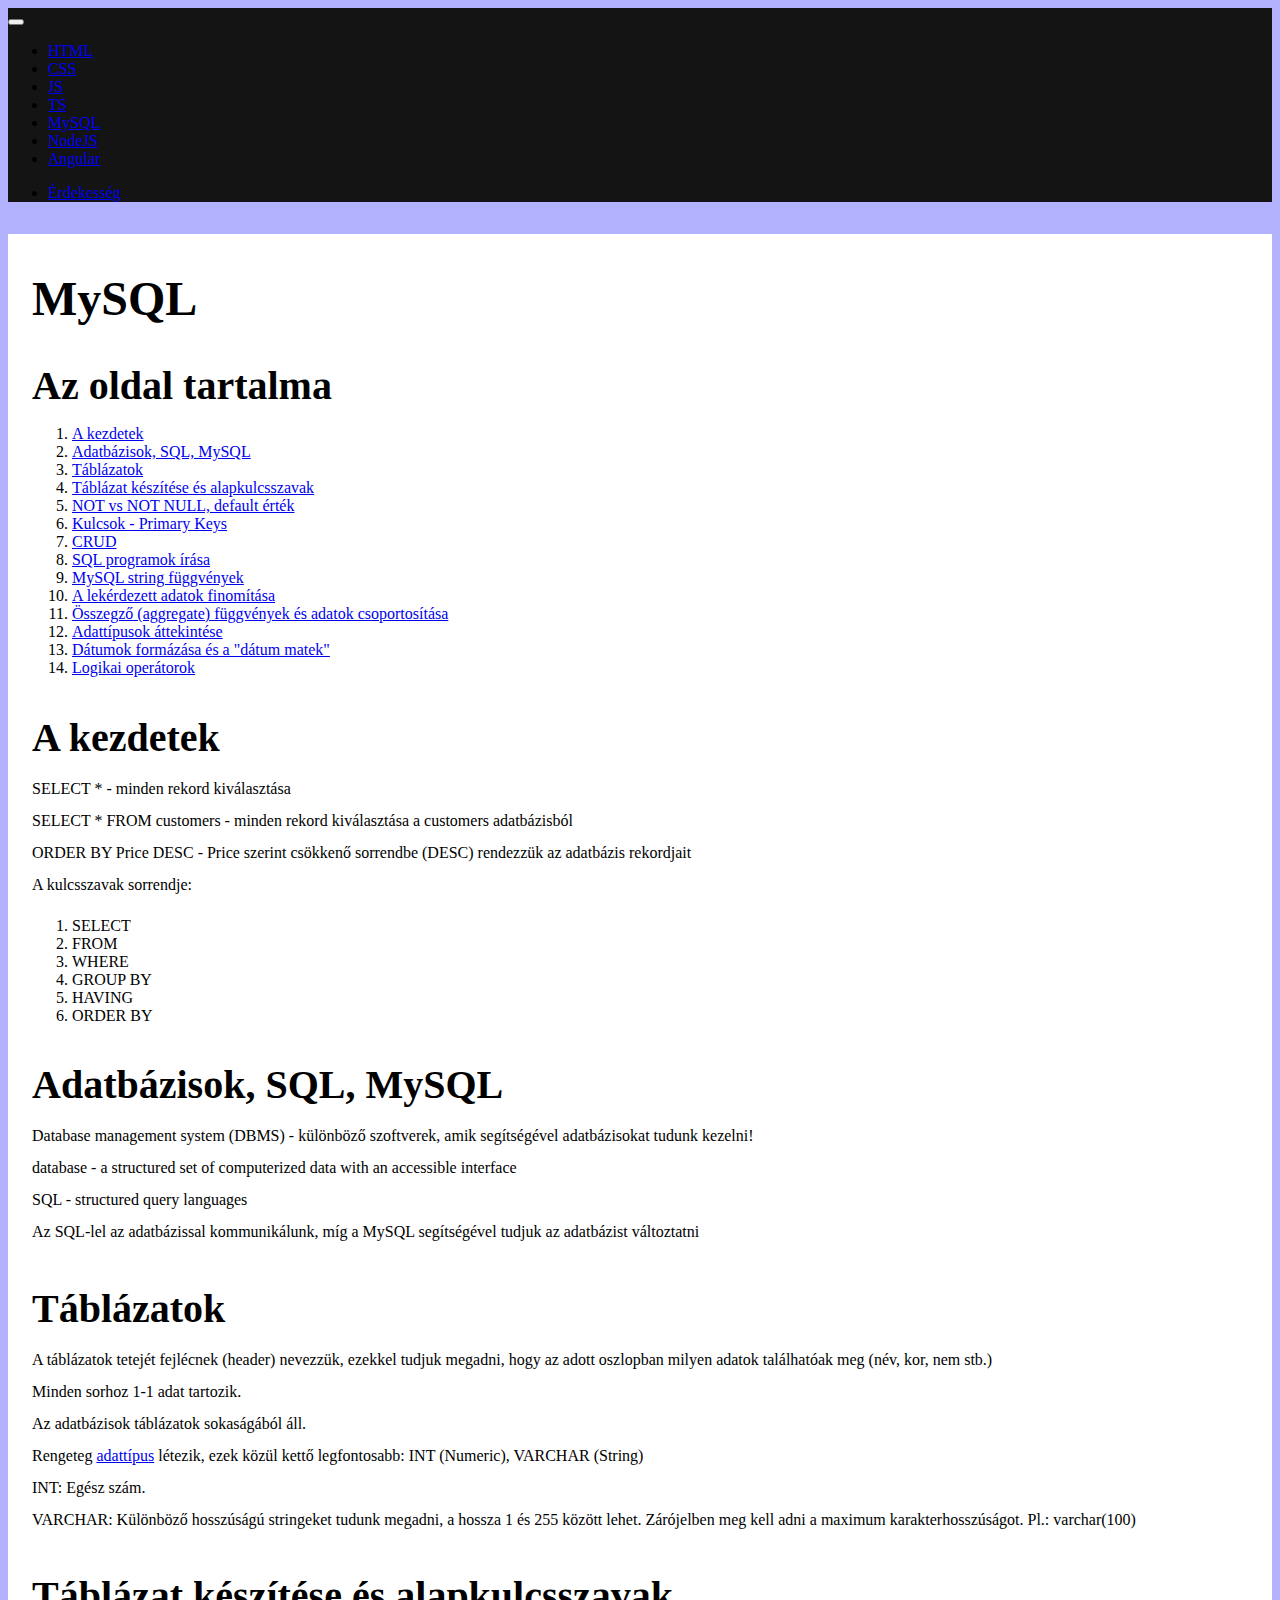
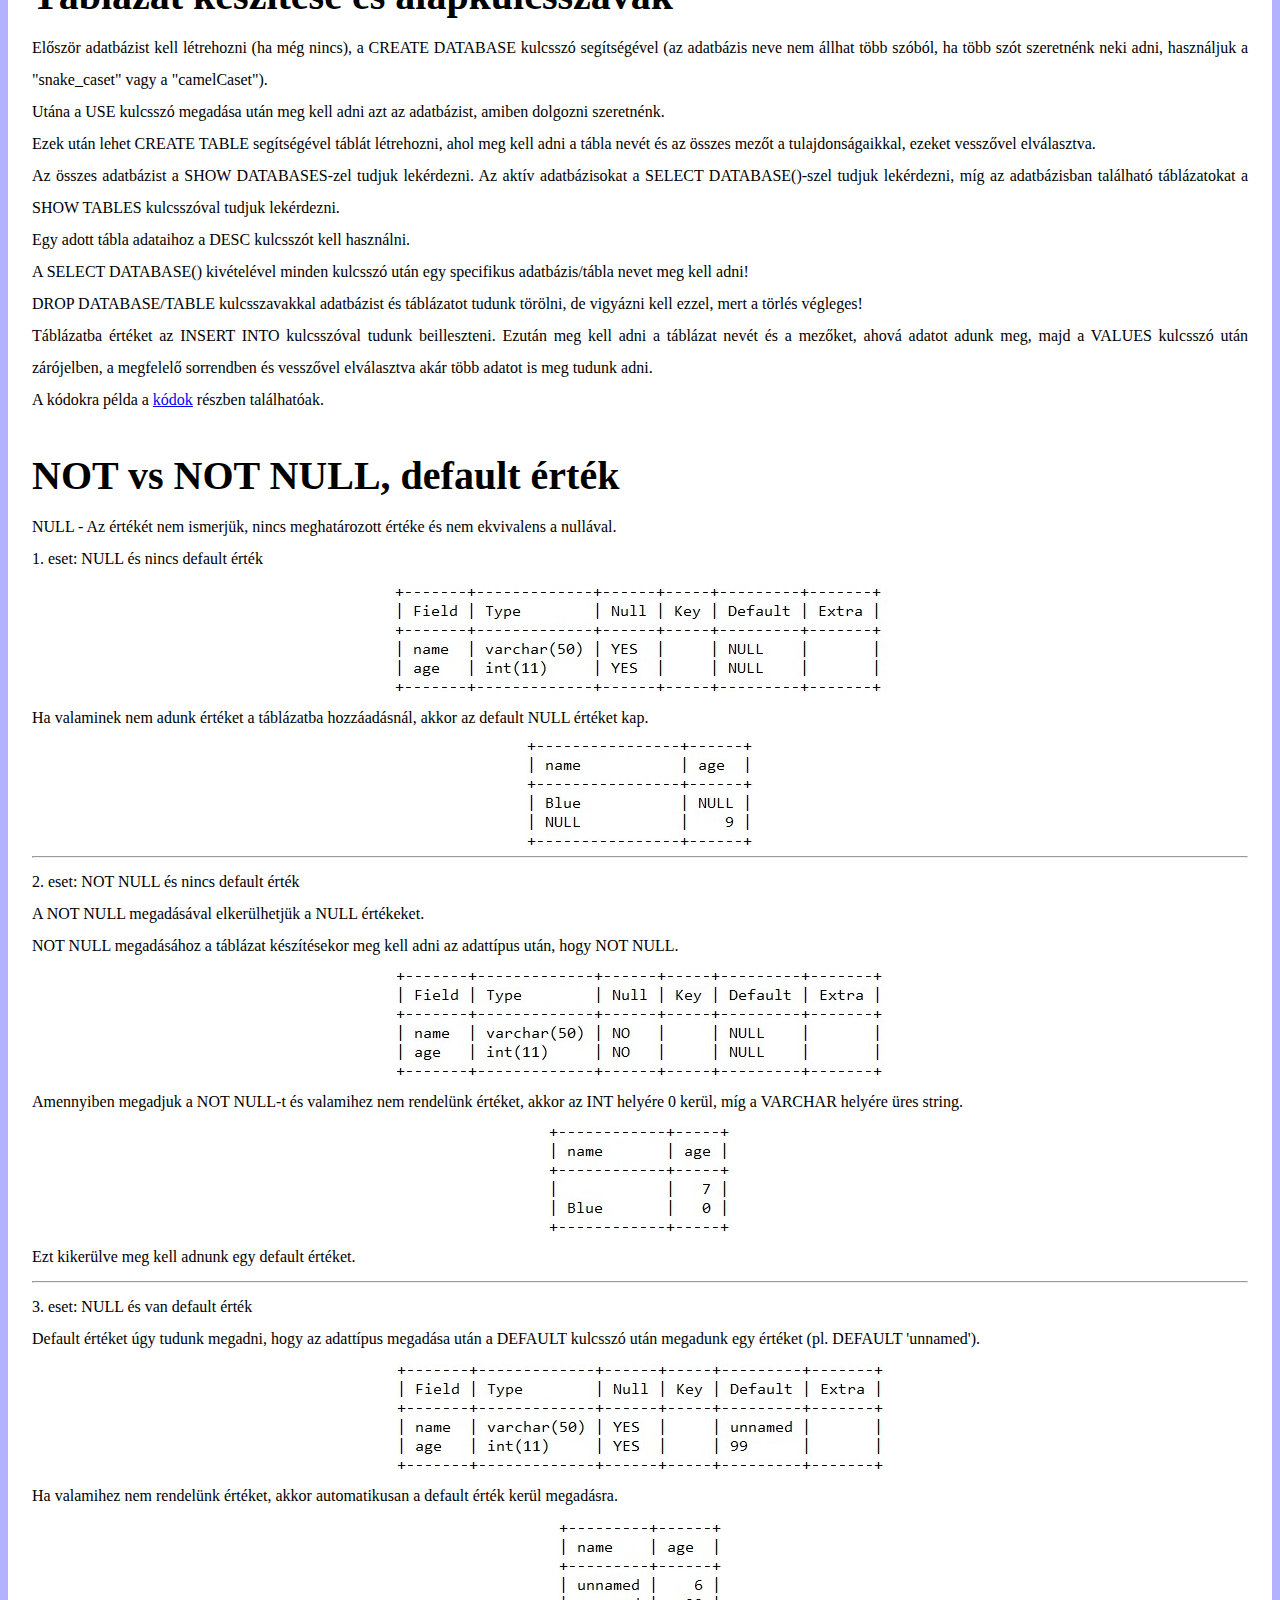
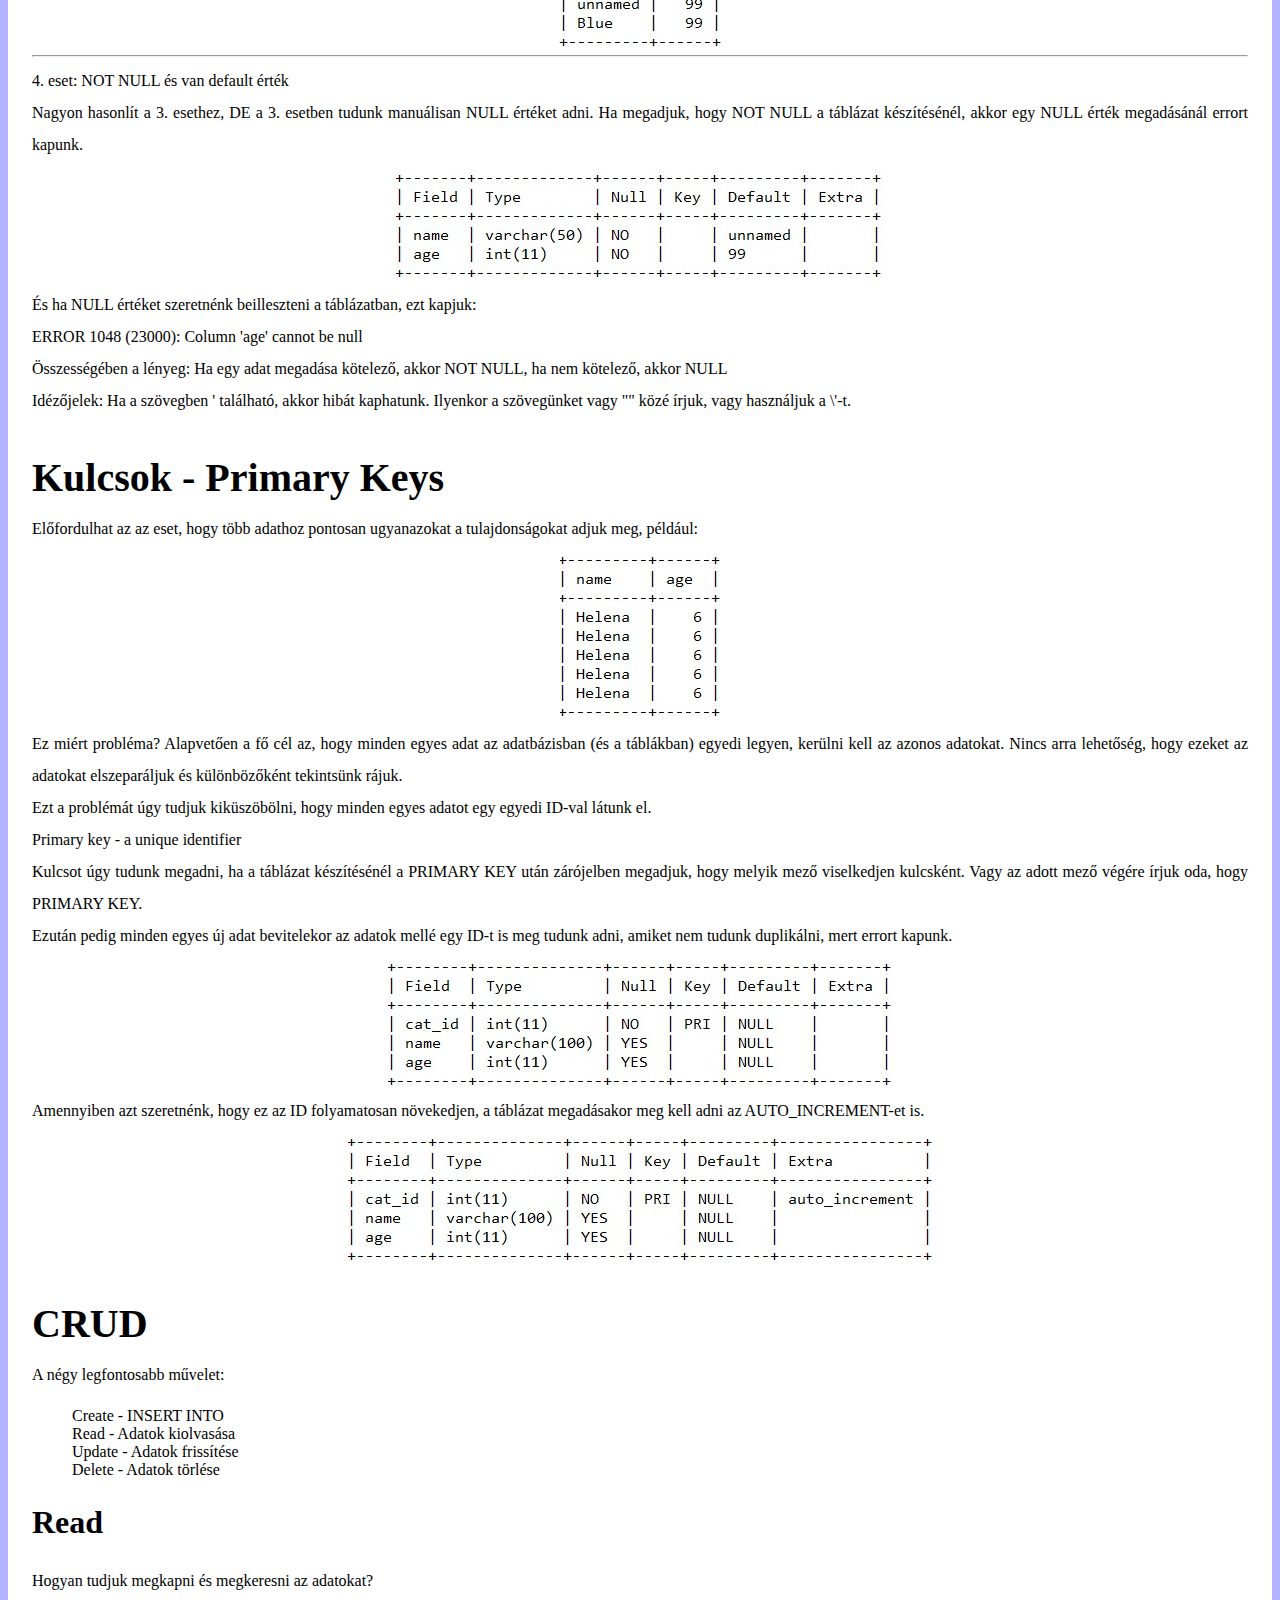
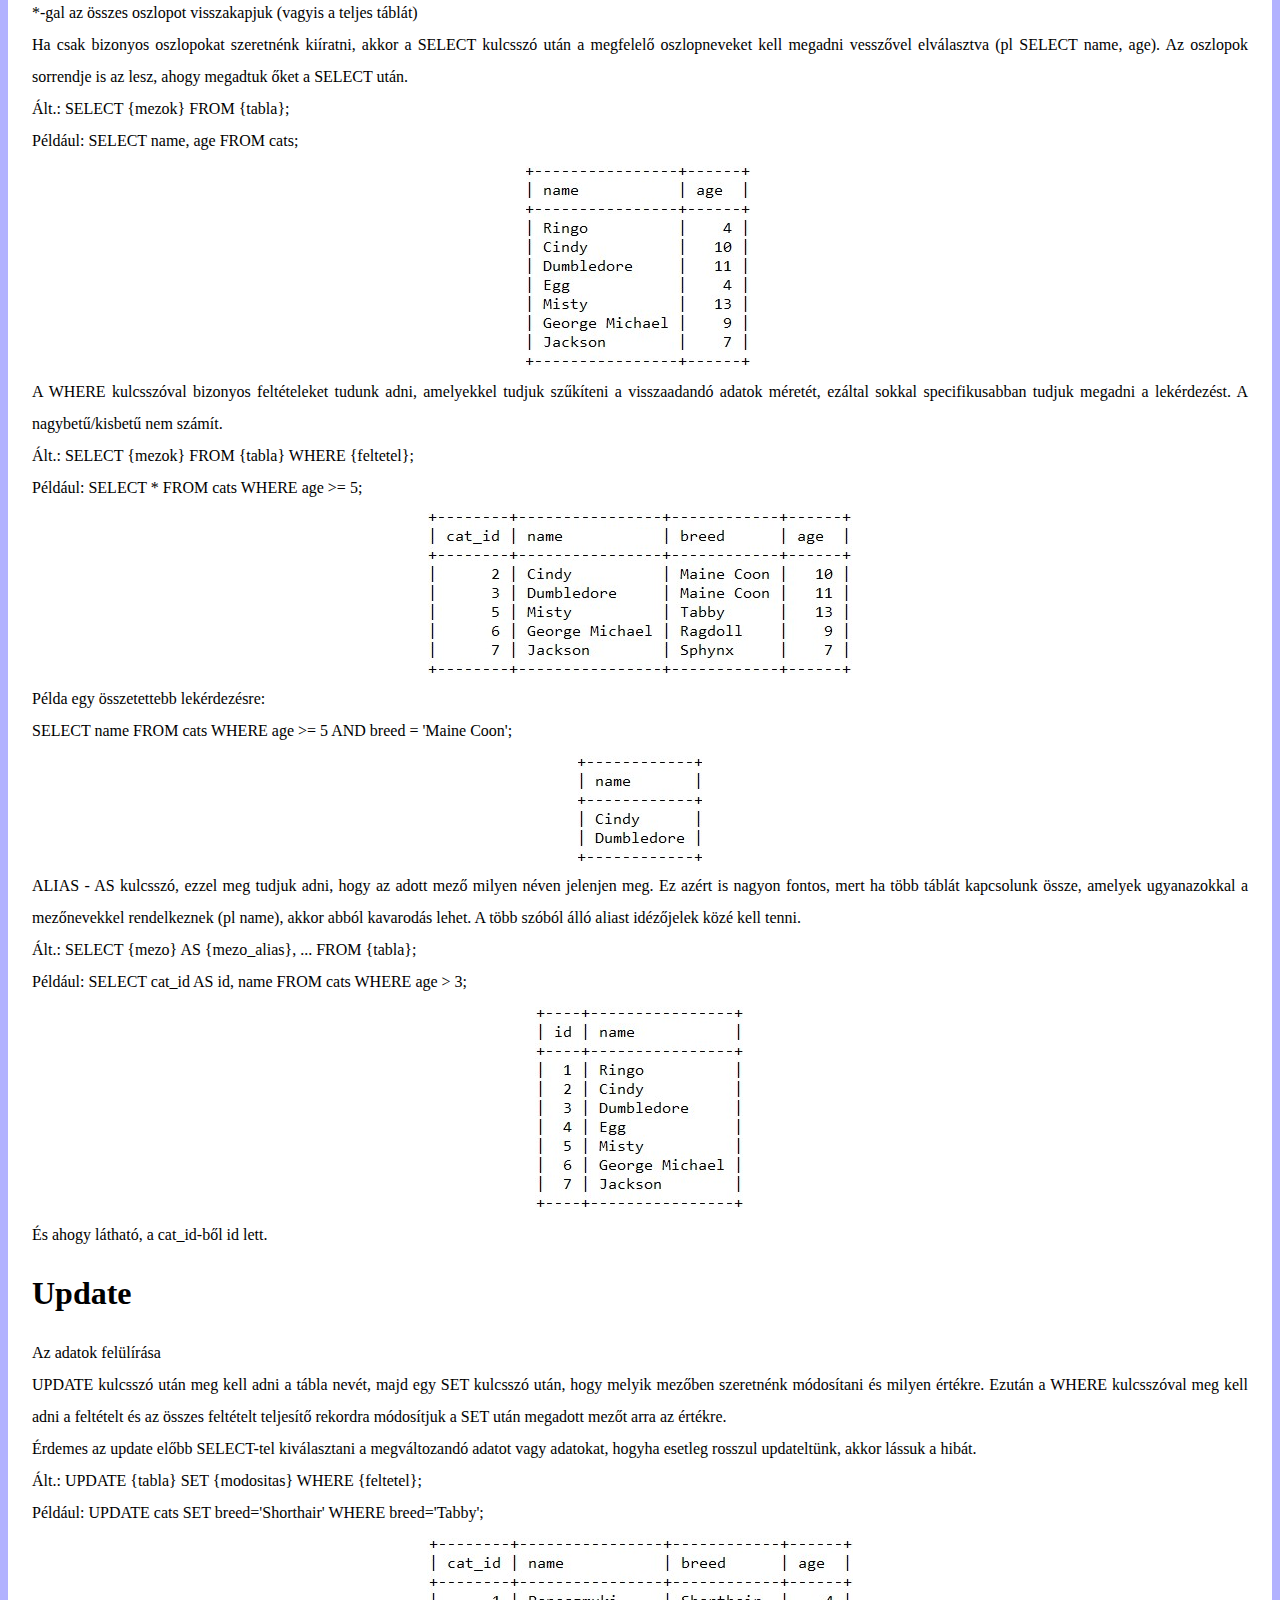
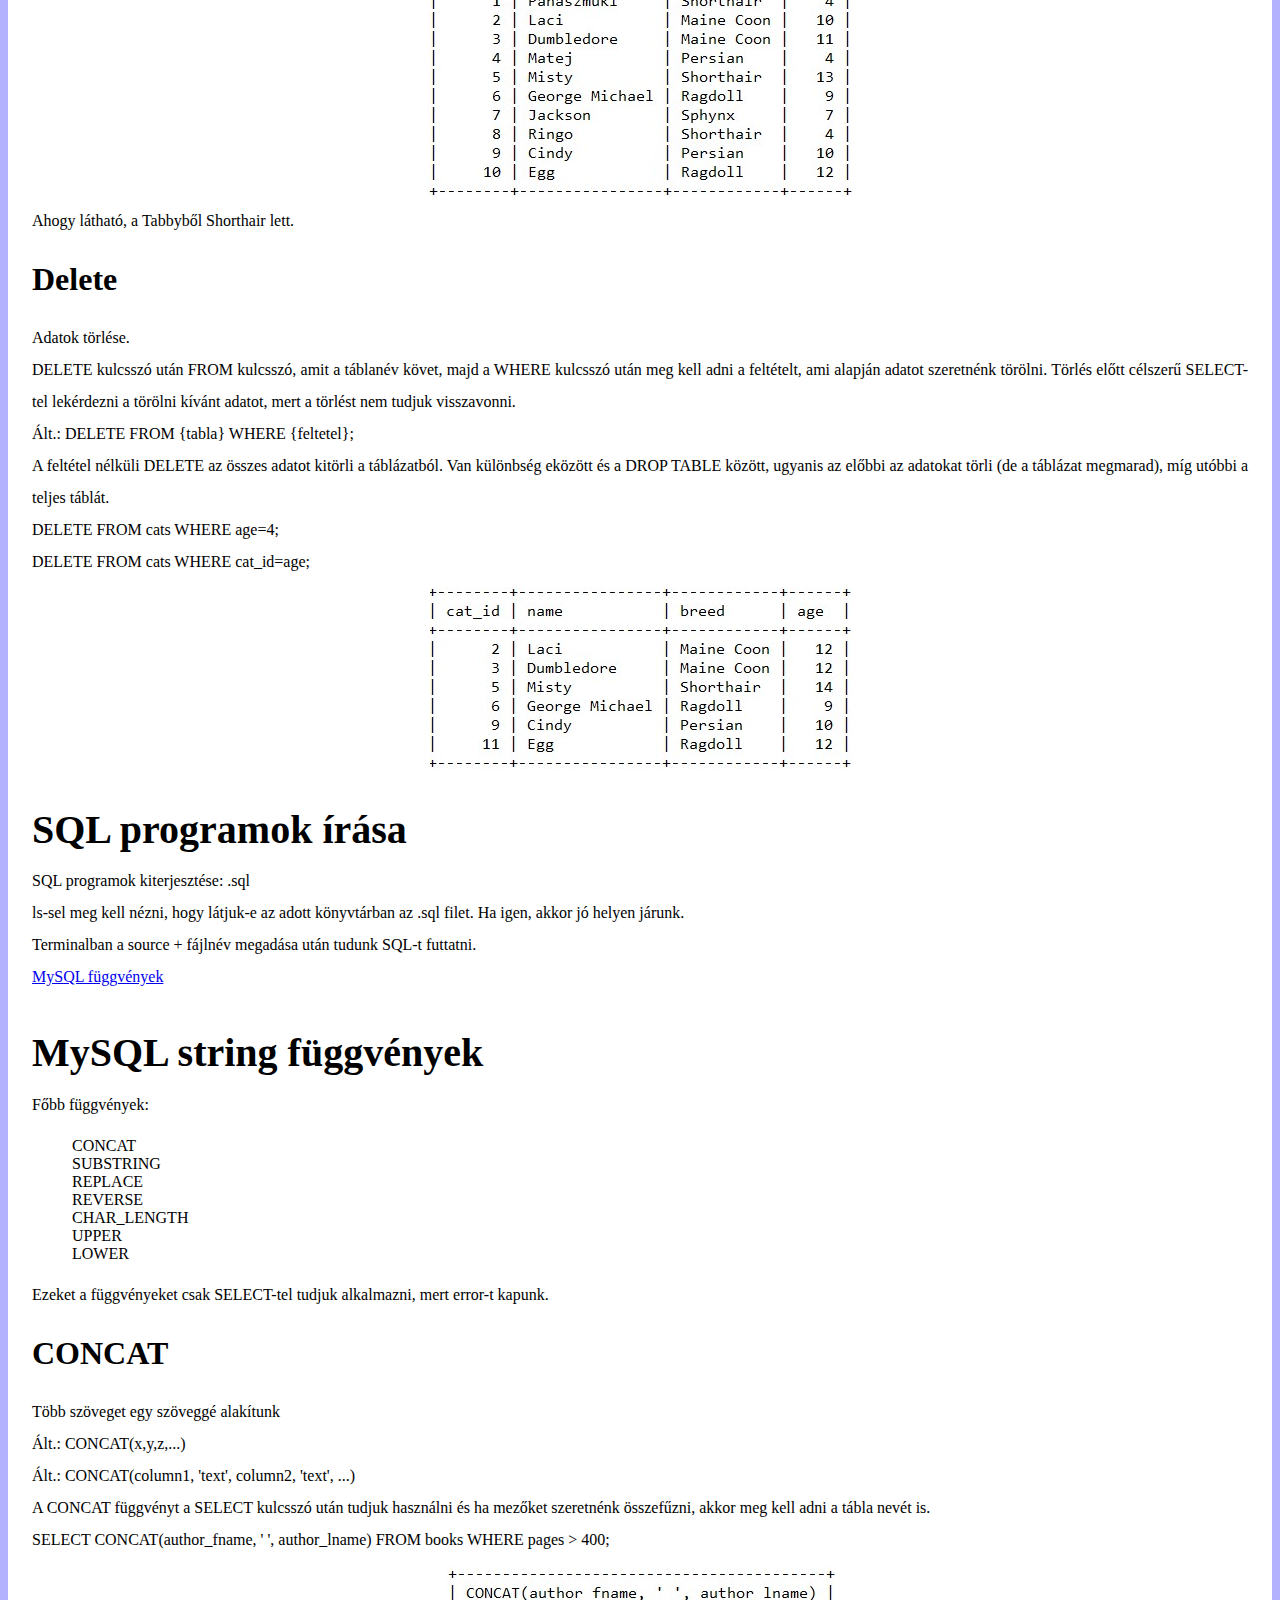
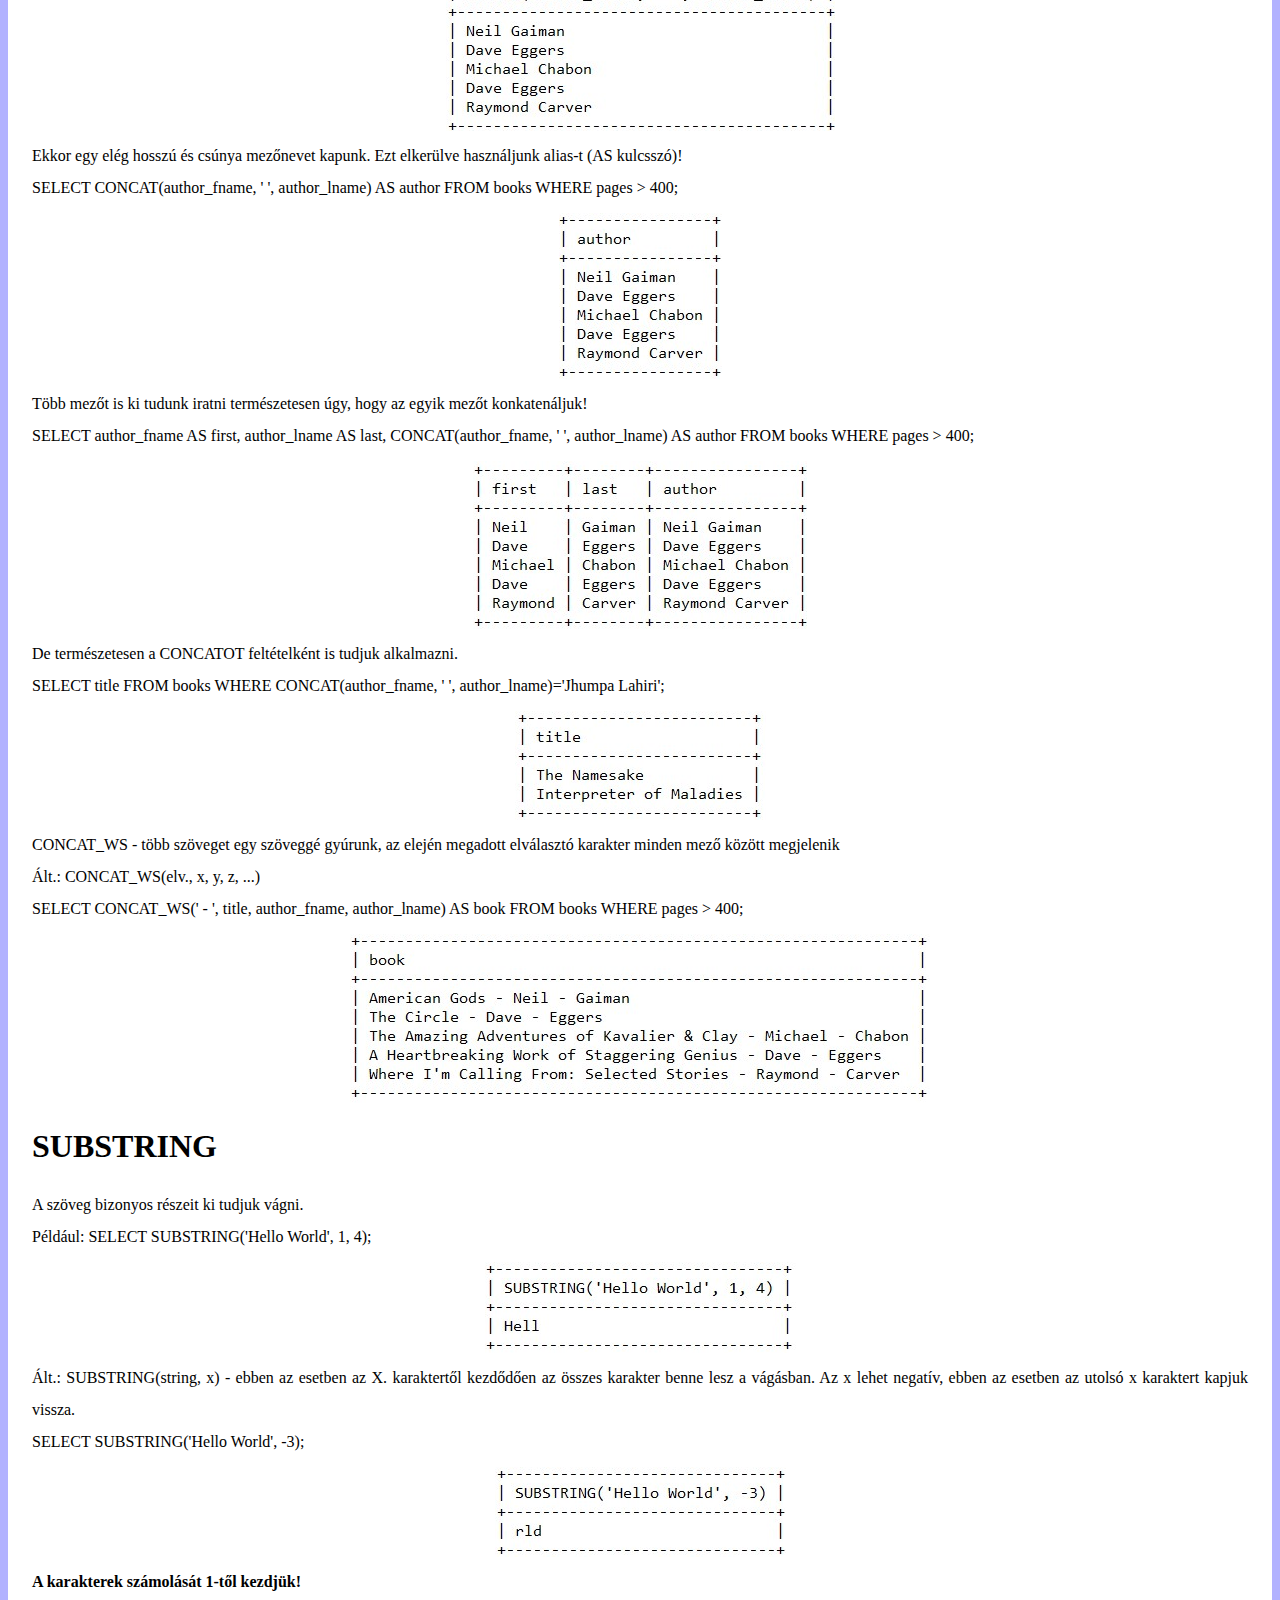
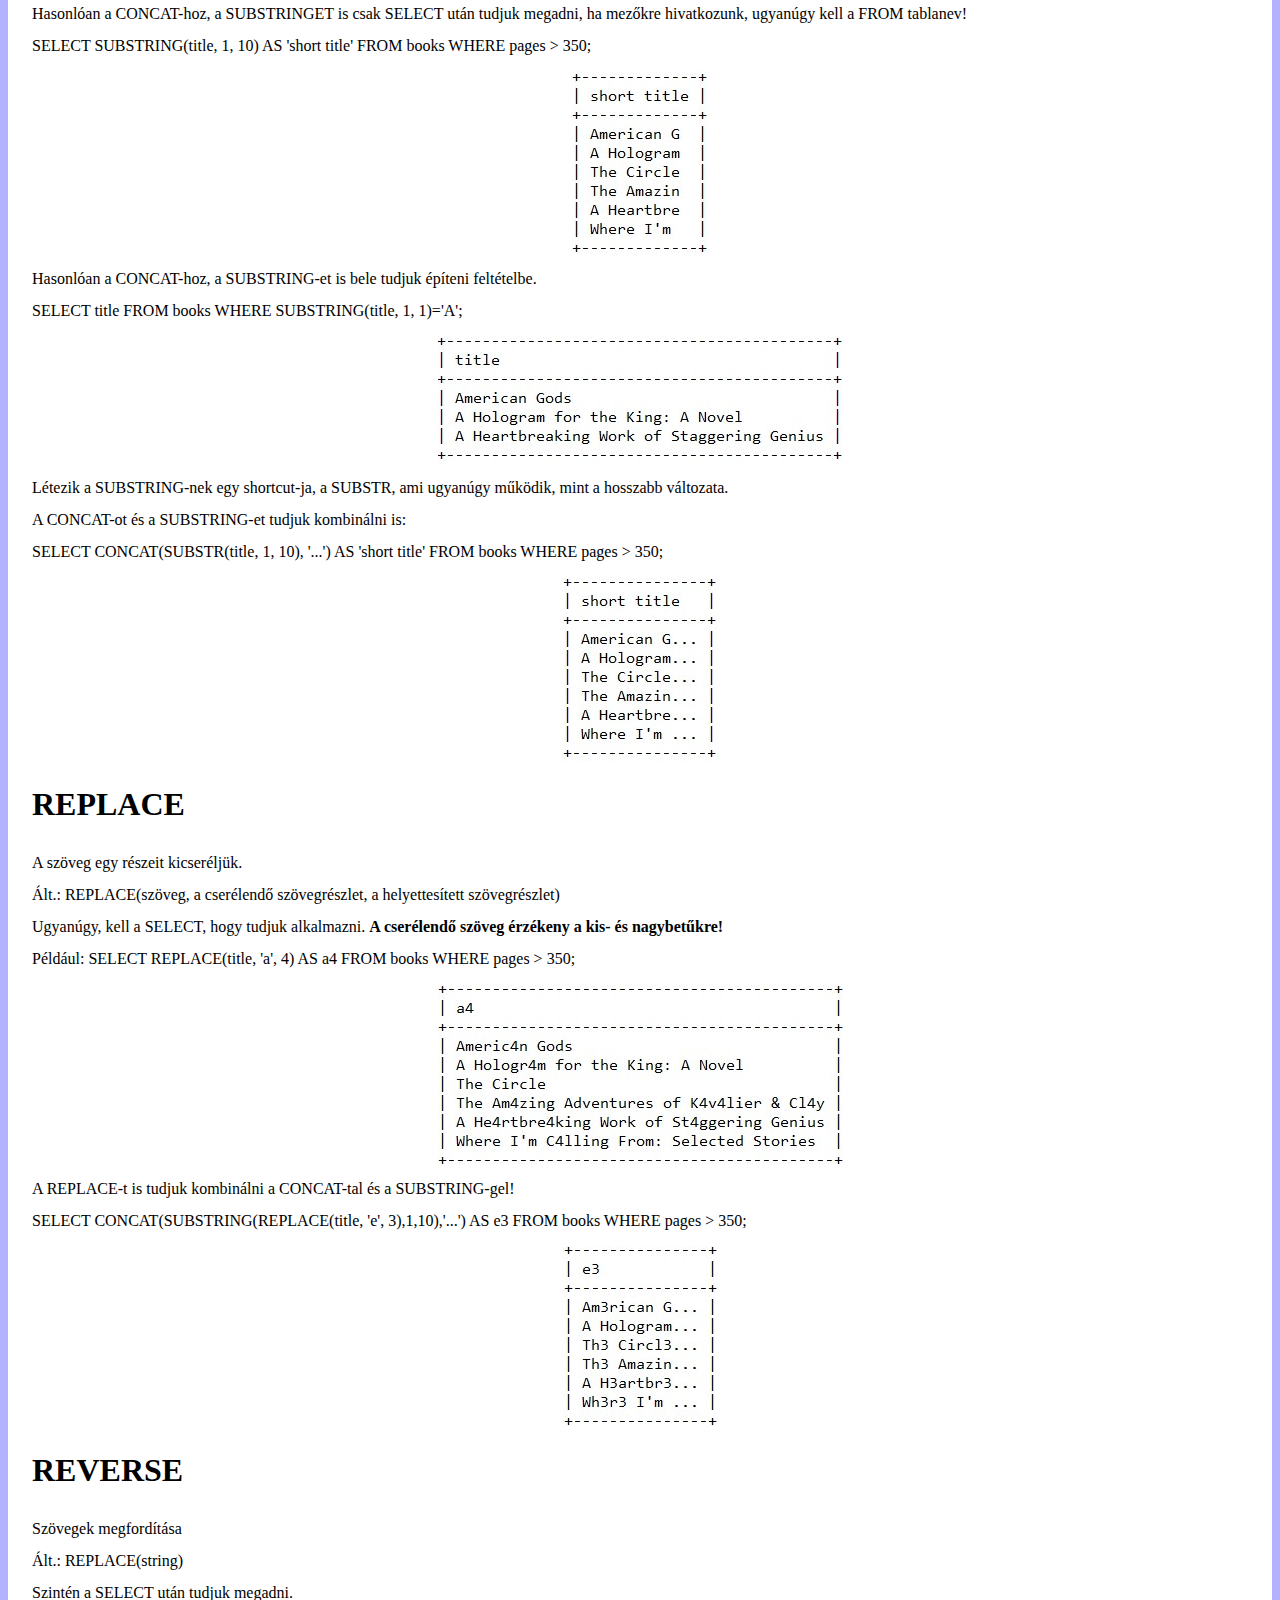
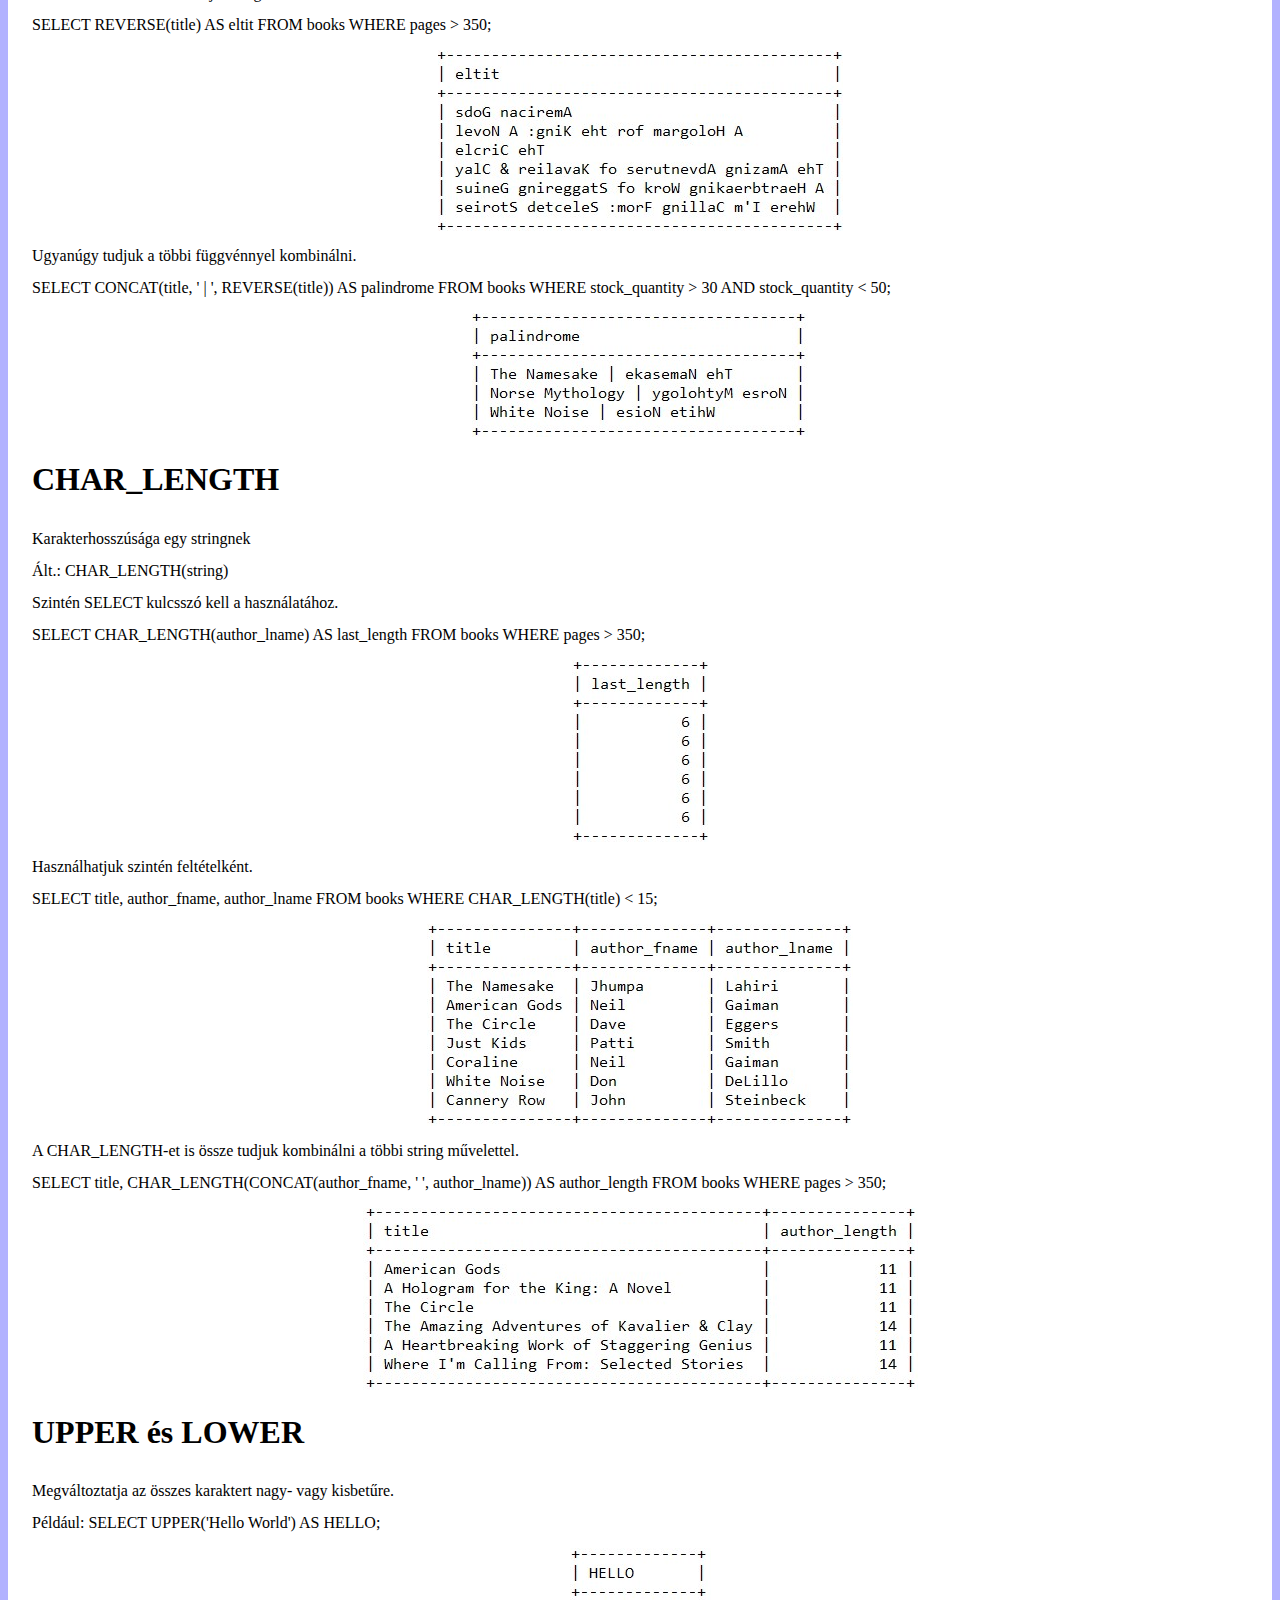
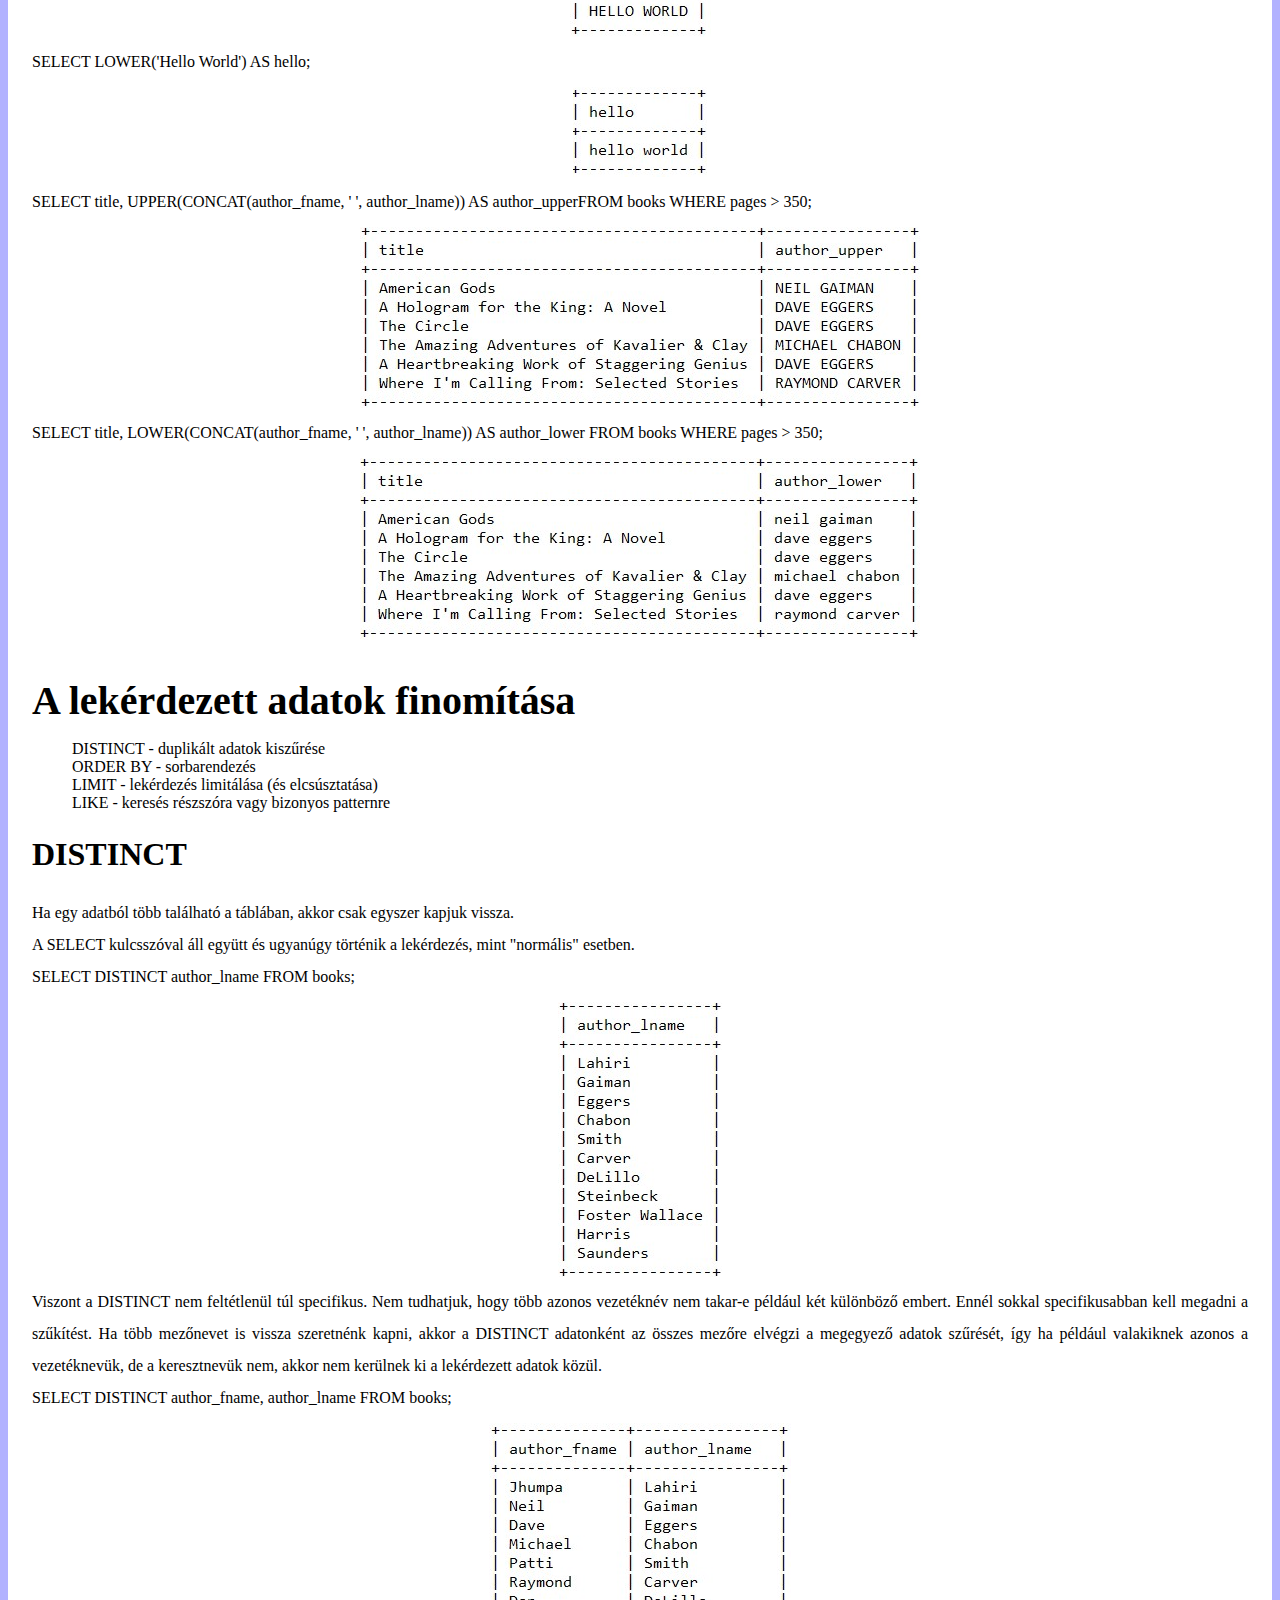
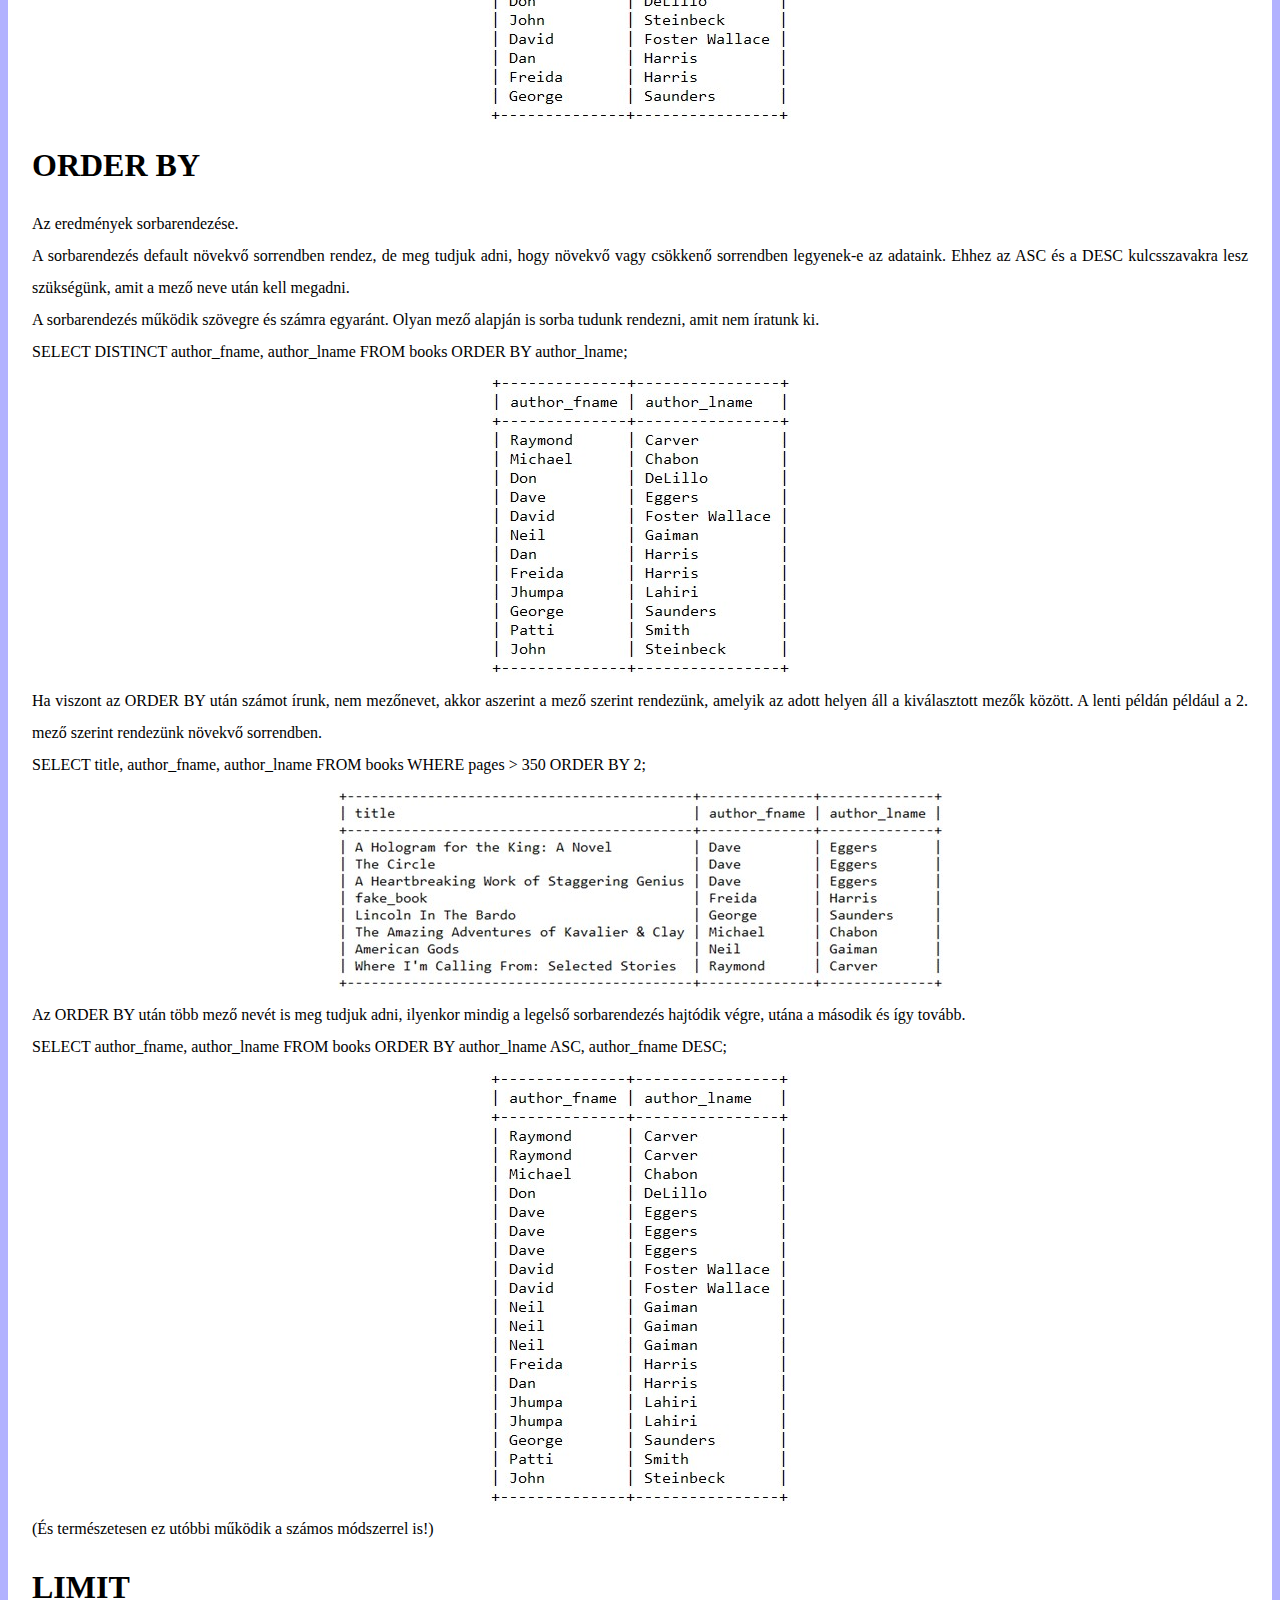
==== nyelvek/mysql.html @ b67690ca "Add files via upload" ====
<!DOCTYPE html>
<html lang="hu">
<head>
    <meta charset="UTF-8">
    <meta http-equiv="X-UA-Compatible" content="IE=edge">
    <meta name="viewport" content="width=device-width, initial-scale=1.0">
    <link href="https://cdn.jsdelivr.net/npm/bootstrap@5.1.3/dist/css/bootstrap.min.css" rel="stylesheet" integrity="sha384-1BmE4kWBq78iYhFldvKuhfTAU6auU8tT94WrHftjDbrCEXSU1oBoqyl2QvZ6jIW3" crossorigin="anonymous">
    <link rel="stylesheet" href="../style/nyelvek.css">
    <title>MySQL</title>
</head>
<body>
  <nav class="navbar navbar-expand-xl navbar-dark navbar-bg">
    <div class="container-fluid col-lg-8 col-md-10 col-sm-12">
      <button class="navbar-toggler" type="button" data-bs-toggle="collapse" data-bs-target="#navbarTogglerDemo02" aria-controls="navbarTogglerDemo02" aria-expanded="false" aria-label="Toggle navigation">
        <span class="navbar-toggler-icon"></span>
      </button>
      <div class="collapse navbar-collapse" id="navbarTogglerDemo02">
        <!--Az első négy gomb bal oldalra zárva - ezek külön ul-ben vannak-->
        <ul class="navbar-nav me-auto mb-2 mb-lg-0">
          <li class="nav-item dropdown"><a class="nav-link" href="html.html">HTML</a></li>
          <li class="nav-item dropdown"><a class="nav-link" href="css.html">CSS</a></li>
          <li class="nav-item dropdown"><a class="nav-link" href="js.html">JS</a></li>
          <li class="nav-item dropdown"><a class="nav-link" href="ts.html">TS</a></li>
          <li class="nav-item dropdown"><a class="nav-link active disabled" href="mysql.html">MySQL</a></li>
          <li class="nav-item dropdown"><a class="nav-link" href="nodejs.html">NodeJS</a></li>
          <li class="nav-item dropdown"><a class="nav-link" href="angular.html">Angular</a></li>
        </ul>
        <!--Az érdekességek lenyíló lista jobb oldalra zárva, ez is külön ul-ben van-->
        <ul class="navbar-nav ms-auto mb-2 mb-lg-0">
          <li class="nav-item dropdown">
            <a class="nav-link dropdown-toggle" href="#" id="navbarDropdown04" role="button" data-bs-toggle="dropdown" aria-expanded="false">
              Érdekesség
            </a>
            <ul class="dropdown-menu dropdown-bg" aria-labelledby="navbarDropdown04">
              
            </ul>
          </li>
        </ul>
      </div>
    </div>
  </nav>

  <div id="content-container" class="container-fluid col-lg-8 col-md-10 col-sm-12">
    <div>
        <h1>MySQL</h1>
        <h2>Az oldal tartalma</h2>
        <ol>
            <li><a href="#kezdetek">A kezdetek</a></li>
            <li><a href="#adatbazisok">Adatbázisok, SQL, MySQL</a></li>
            <li><a href="#tablazatok">Táblázatok</a></li>
            <li><a href="#tablazat-keszitese">Táblázat készítése és alapkulcsszavak</a></li>
            <li><a href="#null">NOT vs NOT NULL, default érték</a></li>
            <li><a href="#primary-keys">Kulcsok - Primary Keys</a></li>
            <li><a href="#crud">CRUD</a></li>
            <li><a href="#sql-programok">SQL programok írása</a></li>
            <li><a href="#string-functions">MySQL string függvények</a></li>
            <li><a href="#finomitas">A lekérdezett adatok finomítása</a></li>
            <li><a href="#aggregate">Összegző (aggregate) függvények és adatok csoportosítása</a></li>
            <li><a href="#adattipusok">Adattípusok áttekintése</a></li>
            <li><a href="#date-maths">Dátumok formázása és a "dátum matek"</a></li>
            <li><a href="#logical-operators">Logikai operátorok</a></li>
        </ol>
    </div>

    <div id="kezdetek">
      <h2>A kezdetek</h2>
      <p>SELECT * - minden rekord kiválasztása</p>
      <p>SELECT * FROM customers - minden rekord kiválasztása a customers adatbázisból</p>
      <p>ORDER BY Price DESC - Price szerint csökkenő sorrendbe (DESC) rendezzük az adatbázis rekordjait</p>
      <p>A kulcsszavak sorrendje:</p>
      <ol>
        <li>SELECT</li>
        <li>FROM</li>
        <li>WHERE</li>
        <li>GROUP BY</li>
        <li>HAVING</li>
        <li>ORDER BY</li>
      </ol>
    </div>

    <div id="adatbazisok">
      <h2>Adatbázisok, SQL, MySQL</h2>
      <p>Database management system (DBMS) - különböző szoftverek, amik segítségével adatbázisokat tudunk kezelni!</p>
      <p>database - a structured set of computerized data with an accessible interface</p>
      <p>SQL - structured query languages</p>
      <p>Az SQL-lel az adatbázissal kommunikálunk, míg a MySQL segítségével tudjuk az adatbázist változtatni</p>
    </div>

    <div id="tablazatok">
      <h2>Táblázatok</h2>
      <p>A táblázatok tetejét fejlécnek (header) nevezzük, ezekkel tudjuk megadni, hogy az adott oszlopban milyen adatok találhatóak meg (név, kor, nem stb.)</p>
      <p>Minden sorhoz 1-1 adat tartozik.</p>
      <p>Az adatbázisok táblázatok sokaságából áll.</p>
      <p>Rengeteg <a href="#adattipusok">adattípus</a> létezik, ezek közül kettő legfontosabb: INT (Numeric), VARCHAR (String)</p>
      <p>INT: Egész szám.</p>
      <p>VARCHAR: Különböző hosszúságú stringeket tudunk megadni, a hossza 1 és 255 között lehet. Zárójelben meg kell adni a maximum karakterhosszúságot. Pl.: varchar(100)</p>
    </div>

    <div id="tablazat-keszitese">
      <h2>Táblázat készítése és alapkulcsszavak</h2>
      <p>Először adatbázist kell létrehozni (ha még nincs), a CREATE DATABASE kulcsszó segítségével (az adatbázis neve nem állhat több szóból, ha több szót szeretnénk neki adni, használjuk a "snake_caset" vagy a "camelCaset").</p>
      <p>Utána a USE kulcsszó megadása után meg kell adni azt az adatbázist, amiben dolgozni szeretnénk.</p>
      <p>Ezek után lehet CREATE TABLE segítségével táblát létrehozni, ahol meg kell adni a tábla nevét és az összes mezőt a tulajdonságaikkal, ezeket vesszővel elválasztva.</p>
      <p>Az összes adatbázist a SHOW DATABASES-zel tudjuk lekérdezni. Az aktív adatbázisokat a SELECT DATABASE()-szel tudjuk lekérdezni, míg az adatbázisban található táblázatokat a SHOW TABLES kulcsszóval tudjuk lekérdezni.</p>
      <p>Egy adott tábla adataihoz a DESC kulcsszót kell használni.</p>
      <p>A SELECT DATABASE() kivételével minden kulcsszó után egy specifikus adatbázis/tábla nevet meg kell adni!</p>
      <p>DROP DATABASE/TABLE kulcsszavakkal adatbázist és táblázatot tudunk törölni, de vigyázni kell ezzel, mert a törlés végleges!</p>
      <p>Táblázatba értéket az INSERT INTO kulcsszóval tudunk beilleszteni. Ezután meg kell adni a táblázat nevét és a mezőket, ahová adatot adunk meg, majd a VALUES kulcsszó után zárójelben, a megfelelő sorrendben és vesszővel elválasztva akár több adatot is meg tudunk adni.</p>
      <p>A kódokra példa a <a href="#kodok">kódok</a> részben találhatóak.</p>
    </div>

    <div id="null">
      <h2>NOT vs NOT NULL, default érték</h2>
      <p>NULL - Az értékét nem ismerjük, nincs meghatározott értéke és nem ekvivalens a nullával.</p>
      <p>1. eset: NULL és nincs default érték</p>
      <img src="../img/mysql/Kép1.jpg" alt="">
      <p>Ha valaminek nem adunk értéket a táblázatba hozzáadásnál, akkor az default NULL értéket kap.</p>
      <img src="../img/mysql/Kép2.jpg" alt="">
      <hr>
      <p>2. eset: NOT NULL és nincs default érték</p>
      <p>A NOT NULL megadásával elkerülhetjük a NULL értékeket.</p>
      <p>NOT NULL megadásához a táblázat készítésekor meg kell adni az adattípus után, hogy NOT NULL.</p>
      <img src="../img/mysql/Kép3.jpg" alt="">
      <p>Amennyiben megadjuk a NOT NULL-t és valamihez nem rendelünk értéket, akkor az INT helyére 0 kerül, míg a VARCHAR helyére üres string.</p>
      <img src="../img/mysql/Kép4.jpg" alt="">
      <p>Ezt kikerülve meg kell adnunk egy default értéket.</p>
      <hr>
      <p>3. eset: NULL és van default érték</p>
      <p>Default értéket úgy tudunk megadni, hogy az adattípus megadása után a DEFAULT kulcsszó után megadunk egy értéket (pl. DEFAULT 'unnamed').</p>
      <img src="../img/mysql/Kép5.jpg" alt="">
      <p>Ha valamihez nem rendelünk értéket, akkor automatikusan a default érték kerül megadásra.</p>
      <img src="../img/mysql/Kép6.jpg" alt="">
      <hr>
      <p>4. eset: NOT NULL és van default érték</p>
      <p>Nagyon hasonlít a 3. esethez, DE a 3. esetben tudunk manuálisan NULL értéket adni. Ha megadjuk, hogy NOT NULL a táblázat készítésénél, akkor egy NULL érték megadásánál errort kapunk.</p>
      <img src="../img/mysql/Kép7.jpg" alt="">
      <p>És ha NULL értéket szeretnénk beilleszteni a táblázatban, ezt kapjuk: <br>
        ERROR 1048 (23000): Column 'age' cannot be null</p>
      <p>Összességében a lényeg: Ha egy adat megadása kötelező, akkor NOT NULL, ha nem kötelező, akkor NULL</p>
      <p>
        Idézőjelek: Ha a szövegben ' található, akkor hibát kaphatunk. Ilyenkor a szövegünket vagy "" közé írjuk, vagy használjuk a \'-t.</p>
    </div>

    <div id="primary-keys">
      <h2>Kulcsok - Primary Keys</h2>
      <p>Előfordulhat az az eset, hogy több adathoz pontosan ugyanazokat a tulajdonságokat adjuk meg, például:</p>
      <img src="../img/mysql/Kép8.jpg" alt="">
      <p>Ez miért probléma? Alapvetően a fő cél az, hogy minden egyes adat az adatbázisban (és a táblákban) egyedi legyen, kerülni kell az azonos adatokat. Nincs arra lehetőség, hogy ezeket az adatokat elszeparáljuk és különbözőként tekintsünk rájuk.</p>
      <p>Ezt a problémát úgy tudjuk kiküszöbölni, hogy minden egyes adatot egy egyedi ID-val látunk el.</p>
      <p>Primary key - a unique identifier</p>
      <p>Kulcsot úgy tudunk megadni, ha a táblázat készítésénél a PRIMARY KEY után zárójelben megadjuk, hogy melyik mező viselkedjen kulcsként. Vagy az adott mező végére írjuk oda, hogy PRIMARY KEY.</p>
      <p>Ezután pedig minden egyes új adat bevitelekor az adatok mellé egy ID-t is meg tudunk adni, amiket nem tudunk duplikálni, mert errort kapunk.</p>
      <img src="../img/mysql/Kép9.jpg" alt="">
      <p>Amennyiben azt szeretnénk, hogy ez az ID folyamatosan növekedjen, a táblázat megadásakor meg kell adni az AUTO_INCREMENT-et is.</p>
      <img src="../img/mysql/Kép10.jpg" alt="">
    </div>

    <div id="crud">
      <h2>CRUD</h2>
      <p>A négy legfontosabb művelet:</p>
      <ul style="list-style: none;">
        <li>Create - INSERT INTO</li>
        <li>Read - Adatok kiolvasása</li>
        <li>Update - Adatok frissítése</li>
        <li>Delete - Adatok törlése</li>
      </ul>
      <h3>Read</h3>
      <p>Hogyan tudjuk megkapni és megkeresni az adatokat?</p>
      <p>*-gal az összes oszlopot visszakapjuk (vagyis a teljes táblát)</p>
      <p>Ha csak bizonyos oszlopokat szeretnénk kiíratni, akkor a SELECT kulcsszó után a megfelelő oszlopneveket kell megadni vesszővel elválasztva (pl SELECT name, age). Az oszlopok sorrendje is az lesz, ahogy megadtuk őket a SELECT után.</p>
      <p>Ált.: SELECT {mezok} FROM {tabla};</p>
      <p>Például: SELECT name, age FROM cats;</p>
      <img src="../img/mysql/Kép11.jpg" alt="">
      <p>A WHERE kulcsszóval bizonyos feltételeket tudunk adni, amelyekkel tudjuk szűkíteni a visszaadandó adatok méretét, ezáltal sokkal specifikusabban tudjuk megadni a lekérdezést. A nagybetű/kisbetű nem számít.</p>
      <p>Ált.: SELECT {mezok} FROM {tabla} WHERE {feltetel};</p>
      <p>Például: SELECT * FROM cats WHERE age >= 5;</p>
      <img src="../img/mysql/Kép12.jpg" alt="">
      <p>Példa egy összetettebb lekérdezésre: <br>
        SELECT name FROM cats WHERE age >= 5 AND breed = 'Maine Coon';</p>
      <img src="../img/mysql/Kép13.jpg" alt="">
      <p>ALIAS - AS kulcsszó, ezzel meg tudjuk adni, hogy az adott mező milyen néven jelenjen meg. Ez azért is nagyon fontos, mert ha több táblát kapcsolunk össze, amelyek ugyanazokkal a mezőnevekkel rendelkeznek (pl name), akkor abból kavarodás lehet. A több szóból álló aliast idézőjelek közé kell tenni.</p>
      <p>Ált.: SELECT {mezo} AS {mezo_alias}, ... FROM {tabla};</p>
      <p>Például: SELECT cat_id AS id, name FROM cats WHERE age > 3;</p>
      <img src="../img/mysql/Kép14.jpg" alt="">
      <p>És ahogy látható, a cat_id-ből id lett.</p>
      <h3>Update</h3>
      <p>Az adatok felülírása</p>
      <p>UPDATE kulcsszó után meg kell adni a tábla nevét, majd egy SET kulcsszó után, hogy melyik mezőben szeretnénk módosítani és milyen értékre. Ezután a WHERE kulcsszóval meg kell adni a feltételt és az összes feltételt teljesítő rekordra módosítjuk a SET után megadott mezőt arra az értékre.</p>
      <p>Érdemes az update előbb SELECT-tel kiválasztani a megváltozandó adatot vagy adatokat, hogyha esetleg rosszul updateltünk, akkor lássuk a hibát.</p>
      <p>Ált.: UPDATE {tabla} SET {modositas} WHERE {feltetel};</p>
      <p>Például: UPDATE cats SET breed='Shorthair' WHERE breed='Tabby';</p>
      <img src="../img/mysql/Kép15.jpg" alt="">
      <p>Ahogy látható, a Tabbyből Shorthair lett.</p>
      <h3>Delete</h3>
      <p>Adatok törlése.</p>
      <p>DELETE kulcsszó után FROM kulcsszó, amit a táblanév követ, majd a WHERE kulcsszó után meg kell adni a feltételt, ami alapján adatot szeretnénk törölni. Törlés előtt célszerű SELECT-tel lekérdezni a törölni kívánt adatot, mert a törlést nem tudjuk visszavonni.</p>
      <p>Ált.: DELETE FROM {tabla} WHERE {feltetel};</p>
      <p>A feltétel nélküli DELETE az összes adatot kitörli a táblázatból. Van különbség eközött és a DROP TABLE között, ugyanis az előbbi az adatokat törli (de a táblázat megmarad), míg utóbbi a teljes táblát.</p>
      <p>DELETE FROM cats WHERE age=4; <br>
        DELETE FROM cats WHERE cat_id=age;</p>
      <img src="../img/mysql/Kép16.jpg" alt="">
    </div>

    <div id="sql-programok">
      <h2>SQL programok írása</h2>
      <p>SQL programok kiterjesztése: .sql</p>
      <p>ls-sel meg kell nézni, hogy látjuk-e az adott könyvtárban az .sql filet. Ha igen, akkor jó helyen járunk.</p>
      <p>Terminalban a source + fájlnév megadása után tudunk SQL-t futtatni.</p>
      <p><a href="https://www.w3schools.com/mysql/mysql_ref_functions.asp">MySQL függvények</a></p>
    </div>

    <div id="string-functions">
      <h2>MySQL string függvények</h2>
      <p>Főbb függvények:</p>
      <ul style="list-style: none;">
        <li>CONCAT</li>
        <li>SUBSTRING</li>
        <li>REPLACE</li>
        <li>REVERSE</li>
        <li>CHAR_LENGTH</li>
        <li>UPPER</li>
        <li>LOWER</li>
      </ul>
      <p>Ezeket a függvényeket csak SELECT-tel tudjuk alkalmazni, mert error-t kapunk.</p>
      <h3>CONCAT</h3>
      <p>Több szöveget egy szöveggé alakítunk</p>
      <p>Ált.: CONCAT(x,y,z,...)</p>
      <p>Ált.: CONCAT(column1, 'text', column2, 'text', ...)</p>
      <p>A CONCAT függvényt a SELECT kulcsszó után tudjuk használni és ha mezőket szeretnénk összefűzni, akkor meg kell adni a tábla nevét is.</p>
      <p>SELECT CONCAT(author_fname, ' ', author_lname) FROM books WHERE pages > 400;</p>
      <img src="../img/mysql/Kép17.jpg" alt="">
      <p>Ekkor egy elég hosszú és csúnya mezőnevet kapunk. Ezt elkerülve használjunk alias-t (AS kulcsszó)!</p>
      <p>SELECT CONCAT(author_fname, ' ', author_lname) AS author FROM books WHERE pages > 400;</p>
      <img src="../img/mysql/Kép18.jpg" alt="">
      <p>Több mezőt is ki tudunk iratni természetesen úgy, hogy az egyik mezőt konkatenáljuk!</p>
      <p>SELECT author_fname AS first, author_lname AS last, CONCAT(author_fname, ' ', author_lname) AS author FROM books WHERE pages > 400;</p>
      <img src="../img/mysql/Kép19.jpg" alt="">
      <p>De természetesen a CONCATOT feltételként is tudjuk alkalmazni.</p>
      <p>SELECT title FROM books WHERE CONCAT(author_fname, ' ', author_lname)='Jhumpa Lahiri';</p>
      <img src="../img/mysql/Kép20.jpg" alt="">
      <p>CONCAT_WS - több szöveget egy szöveggé gyúrunk, az elején megadott elválasztó karakter minden mező között megjelenik</p>
      <p>Ált.: CONCAT_WS(elv., x, y, z, ...)</p>
      <p>SELECT CONCAT_WS(' - ', title, author_fname, author_lname) AS book FROM books WHERE pages > 400;</p>
      <img src="../img/mysql/Kép21.jpg" alt="">
      <h3>SUBSTRING</h3>
      <p>A szöveg bizonyos részeit ki tudjuk vágni.</p>
      <p>Például: SELECT SUBSTRING('Hello World', 1, 4);</p>
      <img src="../img/mysql/Kép22.jpg" alt="">
      <p>Ált.: SUBSTRING(string, x) - ebben az esetben az X. karaktertől kezdődően az összes karakter benne lesz a vágásban. Az x lehet negatív, ebben az esetben az utolsó x karaktert kapjuk vissza.</p>
      <p>SELECT SUBSTRING('Hello World', -3);</p>
      <img src="../img/mysql/Kép23.jpg" alt="">
      <p><strong>A karakterek számolását 1-től kezdjük!</strong></p>
      <p>Hasonlóan a CONCAT-hoz, a SUBSTRINGET is csak SELECT után tudjuk megadni, ha mezőkre hivatkozunk, ugyanúgy kell a FROM tablanev!</p>
      <p>SELECT SUBSTRING(title, 1, 10) AS 'short title' FROM books WHERE pages > 350;</p>
      <img src="../img/mysql/Kép24.jpg" alt="">
      <p>Hasonlóan a CONCAT-hoz, a SUBSTRING-et is bele tudjuk építeni feltételbe.</p>
      <p>SELECT title FROM books WHERE SUBSTRING(title, 1, 1)='A';</p>
      <img src="../img/mysql/Kép25.jpg" alt="">
      <p>Létezik a SUBSTRING-nek egy shortcut-ja, a SUBSTR, ami ugyanúgy működik, mint a hosszabb változata.</p>
      <p>A CONCAT-ot és a SUBSTRING-et tudjuk kombinálni is:</p>
      <p>SELECT CONCAT(SUBSTR(title, 1, 10), '...') AS 'short title' FROM books WHERE pages > 350;</p>
      <img src="../img/mysql/Kép26.jpg" alt="">
      <h3>REPLACE</h3>
      <p>A szöveg egy részeit kicseréljük.</p>
      <p>Ált.: REPLACE(szöveg, a cserélendő szövegrészlet, a helyettesített szövegrészlet)</p>
      <p>Ugyanúgy, kell a SELECT, hogy tudjuk alkalmazni. <strong>A cserélendő szöveg érzékeny a kis- és nagybetűkre!</strong></p>
      <p>Például: SELECT REPLACE(title, 'a', 4) AS a4 FROM books WHERE pages > 350;</p>
      <img src="../img/mysql/Kép27.jpg" alt="">
      <p>A REPLACE-t is tudjuk kombinálni a CONCAT-tal és a SUBSTRING-gel!</p>
      <p>SELECT CONCAT(SUBSTRING(REPLACE(title, 'e', 3),1,10),'...') AS e3 FROM books WHERE pages > 350;</p>
      <img src="../img/mysql/Kép28.jpg" alt="">
      <h3>REVERSE</h3>
      <p>Szövegek megfordítása</p>
      <p>Ált.: REPLACE(string)</p>
      <p>Szintén a SELECT után tudjuk megadni.</p>
      <p>SELECT REVERSE(title) AS eltit FROM books WHERE pages > 350;</p>
      <img src="../img/mysql/Kép29.jpg" alt="">
      <p>Ugyanúgy tudjuk a többi függvénnyel kombinálni.</p>
      <p>SELECT CONCAT(title, ' | ', REVERSE(title)) AS palindrome FROM books WHERE stock_quantity > 30 AND stock_quantity < 50;</p>
      <img src="../img/mysql/Kép30.jpg" alt="">
      <h3>CHAR_LENGTH</h3>
      <p>Karakterhosszúsága egy stringnek</p>
      <p>Ált.: CHAR_LENGTH(string)</p>
      <p>Szintén SELECT kulcsszó kell a használatához.</p>
      <p>SELECT CHAR_LENGTH(author_lname) AS last_length FROM books WHERE pages > 350;</p>
      <img src="../img/mysql/Kép31.jpg" alt="">
      <p>Használhatjuk szintén feltételként.</p>
      <p>SELECT title, author_fname, author_lname FROM books WHERE CHAR_LENGTH(title) < 15;</p>
      <img src="../img/mysql/Kép32.jpg" alt="">
      <p>A CHAR_LENGTH-et is össze tudjuk kombinálni a többi string művelettel.</p>
      <p>SELECT title, CHAR_LENGTH(CONCAT(author_fname, ' ', author_lname)) AS author_length FROM books WHERE pages > 350;</p>
      <img src="../img/mysql/Kép33.jpg" alt="">
      <h3>UPPER és LOWER</h3>
      <p>Megváltoztatja az összes karaktert nagy- vagy kisbetűre.</p>
      <p>Például: SELECT UPPER('Hello World') AS HELLO;</p>
      <img src="../img/mysql/Kép34.jpg" alt="">
      <p>SELECT LOWER('Hello World') AS hello;</p>
      <img src="../img/mysql/Kép35.jpg" alt="">
      <p>SELECT title, UPPER(CONCAT(author_fname, ' ', author_lname)) AS author_upperFROM books WHERE pages > 350;</p>
      <img src="../img/mysql/Kép36.jpg" alt="">
      <p>SELECT title, LOWER(CONCAT(author_fname, ' ', author_lname)) AS author_lower FROM books WHERE pages > 350;</p>
      <img src="../img/mysql/Kép37.jpg" alt="">
    </div>

    <div id="finomitas">
      <h2>A lekérdezett adatok finomítása</h2>
      <ul style="list-style: none;">
        <li>DISTINCT - duplikált adatok kiszűrése</li>
        <li>ORDER BY - sorbarendezés</li>
        <li>LIMIT - lekérdezés limitálása (és elcsúsztatása)</li>
        <li>LIKE - keresés részszóra vagy bizonyos patternre</li>
      </ul>
      <h3>DISTINCT</h3>
      <p>Ha egy adatból több található a táblában, akkor csak egyszer kapjuk vissza.</p>
      <p>A SELECT kulcsszóval áll együtt és ugyanúgy történik a lekérdezés, mint "normális" esetben.</p>
      <p>SELECT DISTINCT author_lname FROM books;</p>
      <img src="../img/mysql/Kép38.jpg" alt="">
      <p>Viszont a DISTINCT nem feltétlenül túl specifikus. Nem tudhatjuk, hogy több azonos vezetéknév nem takar-e például két különböző embert. Ennél sokkal specifikusabban kell megadni a szűkítést. Ha több mezőnevet is vissza szeretnénk kapni, akkor a DISTINCT adatonként az összes mezőre elvégzi a megegyező adatok szűrését, így ha például valakiknek azonos a vezetéknevük, de a keresztnevük nem, akkor nem kerülnek ki a lekérdezett adatok közül.</p>
      <p>SELECT DISTINCT author_fname, author_lname FROM books;</p>
      <img src="../img/mysql/Kép39.jpg" alt="">
      <h3>ORDER BY</h3>
      <p>Az eredmények sorbarendezése.</p>
      <p>A sorbarendezés default növekvő sorrendben rendez, de meg tudjuk adni, hogy növekvő vagy csökkenő sorrendben legyenek-e az adataink. Ehhez az ASC és a DESC kulcsszavakra lesz szükségünk, amit a mező neve után kell megadni.</p>
      <p>A sorbarendezés működik szövegre és számra egyaránt. Olyan mező alapján is sorba tudunk rendezni, amit nem íratunk ki.</p>
      <p>SELECT DISTINCT author_fname, author_lname FROM books ORDER BY author_lname;</p>
      <img src="../img/mysql/Kép40.jpg" alt="">
      <p>Ha viszont az ORDER BY után számot írunk, nem mezőnevet, akkor aszerint a mező szerint rendezünk, amelyik az adott helyen áll a kiválasztott mezők között. A lenti példán például a 2. mező szerint rendezünk növekvő sorrendben.</p>
      <p>SELECT title, author_fname, author_lname FROM books WHERE pages > 350 ORDER BY 2;</p>
      <img src="../img/mysql/Kép41.jpg" alt="">
      <p>Az ORDER BY után több mező nevét is meg tudjuk adni, ilyenkor mindig a legelső sorbarendezés hajtódik végre, utána a második és így tovább.</p>
      <p>SELECT author_fname, author_lname FROM books ORDER BY author_lname ASC, author_fname DESC;</p>
      <img src="../img/mysql/Kép42.jpg" alt="">
      <p>(És természetesen ez utóbbi működik a számos módszerrel is!)</p>
      <h3>LIMIT</h3>
      <p>A kiírandó rekordok számát tudjuk ezzel korlátozni.</p>
      <p>A LIMIT a lekérdezés legvégére kerül. A kulcsszó után egy számot kell írni, amellyel azt adjuk meg, hogy legfeljebb hány rekordot szeretnénk lekérdezni.</p>
      <p>SELECT title FROM books LIMIT 5;</p>
      <img src="../img/mysql/Kép43.jpg" alt="">
      <p>Természetesen kicsit bonyolultabb lekérdezéseknél is tudjuk használni a LIMIT-et.</p>
      <p>SELECT CONCAT(author_fname, ' ' , author_lname) AS author, title, released_year AS year FROM books WHERE pages > 150 ORDER BY released_year LIMIT 5;</p>
      <img src="../img/mysql/Kép44.jpg" alt="">
      <p>Van egy olyan megadási módja is a LIMIT-nek, hogy két számot írunk utána vesszővel elválasztva: az 1. az az eltolás mértéke (vagyis az első rekord, amit visszakapunk, 0-tól számolva), míg a második a limit lesz. Ha az x. sortól szeretnénk az összes eredményt kiíratni, akkor az első értéknek x-et, a második értéknek pedig egy hatalmas számot kell megadni.</p>
      <p>A fenti példa úgy, hogy a LIMIT kulcsszó után 1,5-t adunk meg:</p>
      <p>SELECT CONCAT(author_fname, ' ' , author_lname) AS author, title, released_year AS year FROM books WHERE pages > 150 ORDER BY released_year LIMIT 1,5;</p>
      <img src="../img/mysql/Kép45.jpg" alt="">
      <p>Látható, hogy az 1. rekord, amit visszakapunk az a másik lekérdezésnél a 2. volt.</p>
      <h3>LIKE</h3>
      <p>Bizonyos szövegrészletek keresése (például első karakter alapján).</p>
      <p>Ált.: SELECT * FROM {tabla} WHERE {mezo} LIKE '%{valami}'; - az elején van egyezés</p>
      <p>Ált.: SELECT * FROM {tabla} WHERE {mezo} LIKE '%{valami}%'; - bárhol megtalálható az általunk megadott részszó</p>
      <p>Ált.: SELECT * FROM {tabla} WHERE {mezo} LIKE '%{valami}'; - a végén van egyezés</p>
      <p>Ált.: SELECT * FROM {tabla} WHERE {mezo} LIKE '%{valami1}%{valami2}%...' - több szövegrészlet között bármilyen karakter állhat, akkor van egyezés, ha ez a pattern illeszkedik valamelyik rekord adott mezőjére</p>
      <p>Ált.: SELECT * FROM {tabla} WHERE {mezo} LIKE '____' - az aláhúzás pontosan 1 karaktert jelöl, olyan hosszú rekordokat keresünk az adott mezőben, ami olyan hosszú, ahány aláhúzást adtunk meg</p>
      <p><strong>(A % akármennyi karakter, míg az _ csak 1 karakter jelölése!)</strong></p>
      <p>Nagyon fontos az, hogy a LIKE kulcsszó a WHERE-rel áll együtt méghozzá úgy, hogy a WHERE és a LIKE közé meg kell adni annak a mezőnek a nevét, ahol szeretnénk szövegrészletre keresni.</p>
      <p>1. eset: SELECT title, author_fname, author_lname FROM books WHERE author_fname LIKE 'da%';</p>
      <img src="../img/mysql/Kép46.jpg" alt="">
      <p>Ahogy itt is látható, az összes olyan rekordot visszakaptuk, ahol az író keresztneve 'da'-val kezdődik.</p>
      <p>2. eset: SELECT title, author_fname, author_lname FROM books WHERE author_fname LIKE '%da%';</p>
      <img src="../img/mysql/Kép47.jpg" alt="">
      <p>Ahogy itt is látható, az összes olyan rekordot visszakaptuk, ahol az író keresztnevében van 'da' részszó.</p>
      <p>3. eset: SELECT title, author_fname, author_lname FROM books WHERE author_fname LIKE '%da';</p>
      <img src="../img/mysql/Kép48.jpg" alt="">
      <p>Ahogy itt is látható, az összes olyan rekordot visszakaptuk, ahol az író keresztneve 'da'-val végződik.</p>
      <p>4. eset: SELECT title, author_fname, author_lname FROM books WHERE title LIKE '%the%a%';</p>
      <img src="../img/mysql/Kép49.jpg" alt="">
      <p>Ennél a példánál visszakaptuk az összes olyan könyvcímet, amiben megtalálható a %the%a% pattern.</p>
      <p>SELECT title, author_fname, author_lname FROM books WHERE title LIKE '%the%a%no%';</p>
      <img src="../img/mysql/Kép50.jpg" alt="">
      <p>Ennél a példánál visszakaptuk az összes olyan könyvcímet, amiben megtalálható a %the%a%no% pattern.</p>
      <p>5. eset: SELECT title, CONCAT(author_fname, ' ', author_lname) AS author, stock_quantity AS quantity FROM books WHERE stock_quantity LIKE '___' ORDER BY 3;</p>
      <img src="../img/mysql/Kép51.jpg" alt="">
      <p>Itt pedig minden olyan rekordot visszakaptunk, ahol a darabszám egy háromjegyű szám (mivel 3 aláhúzás van!)</p>
      <p>De mi van abban az esetben ha a könyv címében % vagy _ van? A megoldás egyszerű: ha %-ra vagy _-ra keresünk, akkor az adott jel elé \-t kell tenni.</p>
      <p>SELECT title, author_fname, author_lname FROM books WHERE title LIKE '%\%%';</p>
      <img src="../img/mysql/Kép52.jpg" alt="">
      <p>Megkaptuk ezzel az összes könyvet, amiben % van.</p>
      <p>Ennél a pontnál a kódok megtalálhatóak a MySQL-ben elmentve.</p>
    </div>

    <div id="aggregate">
      <h2>Összegző (aggregate) függvények és adatok csoportosítása</h2>
      <ul style="list-style: none;">
        <li>COUNT() - megszámlálás</li>
        <li>GROUP BY - csoportosítás</li>
        <li>MIN() - minimum</li>
        <li>MAX() - maximum</li>
        <li>SUM() - összeg</li>
        <li>AVG() - átlag</li>
      </ul>
      <h3>COUNT</h3>
      <p>Adatok összeszámolására való.</p>
      <p>A COUNT kulcsszót közvetlenül a SELECT kulcsszó után kell megadni, majd zárójelben a megszámlálandó mező vagy mezők nevét kell megadni.</p>
      <p>SELECT COUNT(author_fname) FROM books;</p>
      <img src="../img/mysql/Kép53.jpg" alt="">
      <p>Amennyiben csak az egyedi rekordokat szeretnénk összeszámolni, úgy a COUNT-on belül meg kell adni a DISTINCT kulcsszót, közvetlenül a megszámolandó mezőnév előtt.</p>
      <p>SELECT COUNT(DISTINCT author_fname) FROM books;</p>
      <img src="../img/mysql/Kép54.jpg" alt="">
      <p>Természetesen lehetőségünk van COUNT-on belül bármelyik string függvényt is alkalmazni, például a CONCAT-ot, ha mondjuk azt szeretnénk, hogy hány író található az adatbázisban.</p>
      <p>SELECT COUNT(DISTINCT CONCAT(author_fname, ' ', author_lname)) AS no_of_author FROM books;</p>
      <img src="../img/mysql/Kép55.jpg" alt="">
      <p>De ugyanez megadható CONCAT nélkül is:</p>
      <p>SELECT COUNT(DISTINCT author_fname, author_lname) AS no_of_author FROM books;</p>
      <img src="../img/mysql/Kép56.jpg" alt="">
      <p>Az előbb látott LIKE-ot is kombinálhatjuk a COUNT-tal, ekkor azt a számot kapjuk meg, hogy hány rekord felel meg az általunk megadott patternnek.</p>
      <p>SELECT COUNT(title) FROM books WHERE title LIKE "%the%";</p>
      <img src="../img/mysql/Kép57.jpg" alt="">
      <h3>GROUP BY</h3>
      <p>Megegyező adatok csoportosítása egyetlen sorba.</p>
      <p>A GROUP BY kulcsszót közvetlenül a WHERE kulcsszó után kell írni (amennyiben van), a GROUP BY után annak a mezőnek a nevét kell megadni, ami alapján szeretnénk csoportosítani. Általában az(oka)t a mező(ke)t szeretnénk lekérdezni, ami(k) alapján csoportosítunk és ez(ek) mellé valamelyik összegző függvényt is kell alkalmaznunk.</p>
      <p>SELECT author_lname, COUNT(*) FROM books GROUP BY author_lname;</p>
      <img src="../img/mysql/Kép58.jpg" alt="">
      <p>Amennyiben viszont szeretnénk azt a problémát elkerülni, hogy például valakinek ugyanaz a vezetékneve, de más ember, akkor több mezőt is meg tudunk adni a GROUP BY-nál.</p>
      <p>SELECT author_fname, author_lname, COUNT(*) FROM books GROUP BY author_fname, author_lname;</p>
      <img src="../img/mysql/Kép59.jpg" alt="">
      <p>Ekkor ugyanazt az eredményt kapjuk, mint az előbb, kiegészülve a keresztnevekkel. Ez így már egy sokkal specifikusabb csoportosítás!</p>
      <h3>MIN és MAX</h3>
      <p>Visszaadja a legkisebb/legnagyobb értéket</p>
      <p>GROUP BY nélkül úgy adhatjuk meg őket, mint a COUNTOT: SELECT után jön a MIN/MAX és zárójelben annak a mezőnek a neve, ahol a minimumot keressük. Ez a két függvény működik szövegre is, ekkor az ABC-ben a legelőrébb/leghátrébb lévő szöveget kapjuk vissza.</p>
      <p>SELECT MIN(released_year) FROM books;</p>
      <img src="../img/mysql/Kép60.jpg" alt="">
      <p>SELECT MAX(title) FROM books;</p>
      <img src="../img/mysql/Kép61.jpg" alt="">
      <p>Vannak problémák ezekkel a függvényekkel. Például ha kiíratjuk a legnagyobb oldalszámot és mellé a könyvcímet, akkor nem feltétlenül lesz egyezés.</p>
      <p>SELECT MAX(pages), title FROM books;</p>
      <img src="../img/mysql/Kép62.jpg" alt="">
      <p>Való igaz, hogy a leghosszabb könyv 790 oldalas, de az nem a The Namesake, hanem a Software Engineering.</p>
      <p>A probléma egyik lehetséges kiküszöbölése az úgynevezett subquery (allekérdezés) használata. Ez úgy működik, hogy a feltételben megadunk egy SELECT-et és ez a SELECT fog előbb végrehajtódni. Például:</p>
      <p>SELECT pages, title FROM books WHERE pages = (SELECT MAX(pages) FROM books);</p>
      <img src="../img/mysql/Kép63.jpg" alt="">
      <p>Viszont ennél a nagy probléma az lehet, hogy nagy adatbázisra 2x futtatjuk le a lekérdezést, ami viszonylag időigényes.</p>
      <p>SELECT author_fname, author_lname, MIN(released_year) FROM books GROUP BY author_fname, author_lname ORDER BY 2, 1;</p>
      <img src="../img/mysql/Kép64.jpg" alt="">
      <p>Ennél a lekérdezésnél az egyes írók legkorábbi művét kaptuk meg.</p>
      <h3>SUM</h3>
      <p>Összegzés.</p>
      <p>Hasonlít a többi függvényhez: SELECT után tudjuk megadni és meg kell adni, hogy mely mezőket szeretnénk összegezni. Szövegekre is működik, csak semmi értelme alkalmazni.</p>
      <p>SELECT SUM(pages) FROM books;</p>
      <img src="../img/mysql/Kép65.jpg" alt="">
      <p>SELECT author_fname, author_lname, SUM(pages) FROM books GROUP BY author_fname, author_lname ORDER BY 2, 1;</p>
      <img src="../img/mysql/Kép66.jpg" alt="">
      <p>Ennél a lekérdezésnél pedig egyes írók által írt művek össz oldalszámait kapjuk meg.</p>
      <h3>AVG</h3>
      <p>Átlagolás.</p>
      <p>SELECT után adjuk meg, mint a társait és szintén meg kell adni, hogy mely mezőket szeretnénk átlagolni.</p>
      <p>A számok decimálisak, a tizedesvessző után 4 számjegyet ír ki alapértelmezetten az SQL.</p>
      <p>SELECT AVG(pages) FROM books;</p>
      <img src="../img/mysql/Kép67.jpg" alt="">
      <p>SELECT released_year, AVG(stock_quantity) FROM books GROUP BY released_year ORDER BY 1;</p>
      <img src="../img/mysql/Kép68.jpg" alt="">
      <p>Ezzel megkapjuk az átlagos raktáron lévő darabszámokat az azonos évben kiadott könyveket tekintve.</p>
      <p>Összességében: a COUNT-ot leszámítva minden függvényhez egy megfelelő mezőt kell megadni, amin szeretnénk számításokat elvégezni. A GROUP BY-nál meg bizonyos szempontok szerint csoportosítunk.</p>
    </div>

    <div id="adattipusok">
      <h2>Adattípusok áttekintése</h2>
      <p>Újabb adattípusok:</p>
      <ul style="list-style: none;">
        <li>CHAR - karaktertípus, fix memóriafelhasználással</li>
        <li>DECIMAL(x,y) - tizedes tört x számjeggyel, y tizedesjeggyel</li>
        <li>FLOAT - tizedestört, 7 számjegyig jó</li>
        <li>DOUBLE - tizedestört, 15 számjegyig jó</li>
        <li>DATE - dátum 'YYYY-MM-DD'</li>
        <li>TIME - idő 'HH:MM:SS'</li>
        <li>DATETIME - dátum + idő 'YYYY-MM-DD HH:MM:SS'</li>
        <li>TIMESTAMPS - dátum + idő</li>
        <li>CURDATE() - mai dátum</li>
        <li>CURTIME() - pontos idő</li>
        <li>NOW() - mai dátum + pontos idő</li>
        <li>DAY() - nap</li>
        <li>DAYNAME() - nap neve</li>
        <li>DAYOFWEEK() - hányadik nap a héten az adott nap</li>
        <li>DAYOFYEAR() - hányadik nap az évben az adott nap</li>
        <li>MONTH() - hónap</li>
        <li>MONTHNAME() - hónap neve</li>
        <li>YEAR() - év</li>
        <li>HOUR() - óra</li>
        <li>MINUTE() - perc</li>
        <li>SECOND() - másodperc</li>
        <li>DATE_FORMAT() - dátumok visszaadása formázva</li>
        <li>DATEDIFF() - különbség dátumok között</li>
        <li>DATE_ADD() - dátumok összeadása</li>
      </ul>
      <h3>CHAR ÉS VARCHAR</h3>
      <p>Ezek szövegek tárolására alkalmasak, ahol a karakterek hosszának 0 és 255 közötti értéket tudunk megadni. A különbség kettő között az, hogy a CHAR rendelkezik egy fix hosszúsággal. Ez azt jelenti, hogyha mondjuk 5-t adunk meg hosszúságnak, akkor a hosszabb szövegeket levágja, a rövidebb szövegeket pedig szóközökkel egészíti ki. Viszont ha a szöveget le szeretnénk kérdezni, akkor a helykitöltő szóközök eltűnnek. Az előnye: a CHAR-t gyorsabban lehet használni fix hosszúságú szövegekhez. A lényegi különbség a lefoglalt tárhelyekben van: míg a CHAR fix byte-nyi területet foglal el, addig a VARCHAR által felhasznált byte-ok a szöveg méretétől függően változnak (szöveg hossza + 1).</p>
      <p>Éppen ezért a nagyobb adatbázisoknál célszerű VARCHAR-t használni.</p>
      <h3>DECIMAL</h3>
      <p>Tizedestörtek kiíratására alkalmas adattípus. Amikor ezt adjuk meg a mező típusának, akkor 2 paramétert kell neki megadni: az első paraméter a szám hossza (amiben a tizedesvessző előtti és utáni számok is benne vannak!), a második pedig, hogy hány számjegy áll a tizedestört után. Például a DECIMAL(5,2)-nél a 999.99-et még el tudjuk tárolni. Fontos: első számnak 1 és 65, míg a másodiknak 0 és 30 közöttnek kell lennie és a 2. szám nem lehet nagyobb, mint az első (nyilván).</p>
      <p>A tizedesvessző utáni valahány szám akkor is kiírásra kerül, ha nem adjuk meg azokat. Például ha 2. paraméternek 2-t adunk meg, akkor a 7 7.00, míg a 2.1 2.10 formában fog megjelenni.</p>
      <p>Ha túl nagy számot adunk meg, például a DECIMAL(5,2)-nél 7696325-t, akkor 999.99-et kapunk vissza, vagyis a lehető legnagyobb számot, ami megfelel az adattípusnak.</p>
      <p>Ha a tizedesvessző után több számot adunk meg, mint amennyit definiáltunk, akkor automatikusan kerekít a program. Például DECIMAL(5,2)-nál 2.5762 esetén 2.58-t kapunk vissza.</p>
      <h3>FLOAT, DOUBLE</h3>
      <p>Lényegi különbség nincs ekettő és a DECIMAL között, mind a három tizedes törteket tárol. A lényeges különbség a felhasznált memóriában van: a FLOAT és a DOUBLE kevesebb memóriát használ, de ennek ára van, méghozzá az, hogy e kettő adattípus kevésbé precíz.</p>
      <img src="../img/mysql/Kép69.jpg" alt="">
      <p>Ahogy látható is, a FLOAT 7 számjegyet, míg a DOUBLE 15 számjegyet képes precízen tárolni.</p>
      <p>Néhány példa: a FLOAT a 8877665544.45-ből 8877670000-t csinál.</p>
      <p>Szóval inkább célszerűbb DOUBLE-t használni.</p>
      <p>Viszont ha fontos a precizitás, használjunk DECIMALT!</p>
      <h3>DATE, TIME, DATETIME</h3>
      <p>DATE - csak dátumot tároló adattípus. Formátuma: 'YYYY-MM-DD'</p>
      <p>TIME - csak időt tároló adattípus. Formátuma: 'HH:MM:SS'</p>
      <p>DATETIME - dátumot és időt tároló adattípus. Formátuma: 'YYYY-MM-DD HH:MM:SS'</p>
      <p>Például:</p>
      <img src="../img/mysql/Kép70.jpg" alt="">
      <h3>CURDATE, CURTIME, NOW</h3>
      <p>A CURDATE a jelenlegi dátumot, a CURTIME a pontos időt, míg a NOW a jelenlegi dátumot adja vissza a pontos idővel.</p>
      <p>Ezek függvények, így a kulcsszavak után ki kell tenni a ()-t! Lekérdezni a SELECT-tel tudjuk őket.</p>
      <p>Vagy akár be is illeszthetjük a táblába az alábbiak szerint: VALUES ('Most', CURDATE(), CURTIME(), NOW())</p>
      <h3>TIMESTAMPS</h3>
      <p>A TIMESTAMP hasonló típusú, mint a DATETIME, de van néhány különbség közöttük.</p>
      <ol>
        <li>A DATETIME adattípus 1000-01-01 00:00:00 és 9999-12-31 23:59:59 között, míg a TIMESTAMP csak 1970-01-01 00:00:01 és 2038-01-19 03:14:07 között képes dátumot tárolni.</li>
        <li>A DATETIME típusú adatok 8, míg a TIMESTAMP típusúak 4 byte-ot foglalnak el.</li>
      </ol>
      <p>Érdemes akkor használni a TIMESTAMP-et, ha tudjuk, hogy ezen rangen belül tudunk maradni, illetve azt szeretnénk meghatározni, hogy egy meta-adat mikor keletkezett vagy frissült.</p>
      <p>Tudjuk automatikusan is updatelni a megadott időt, ehhez az ON UPDATE CURRENT_TIMESTAMP-re lesz szükségünk. Ekkor minden UPDATE-kor automatikusan felülírásra kerül a dátum a pontos időre.</p>
      <img src="../img/mysql/Kép71.jpg" alt="">
      <p>CURRENT_TIMESTAMP = NOW().</p>
    </div>

    <div id="date-maths">
      <h2>Dátumok formázása és a "dátum matek"</h2>
      <ul style="list-style: none;">
        <li>DAY() - a dátumban szereplő nap (pl 2022-10-11 esetében 11)</li>
        <li>DAYNAME() - az adott nap neve (2022-10-11 esetében kedd)</li>
        <li>DAYOFWEEK() - az adott nap hányadik a héten (2022-10-11 esetében 3)</li>
        <li>DAYOFYEAR() - az adott nap hányadik az évben (2022-10-11 esetében 284)</li>
      </ul>
      <p>Ezeket lekérdezhetjük időre is, csak semmi értelme, ugyanis az idő nem tárol semmilyen információt a napra vonatkozólag!</p>
      <p>Hónapra és évre vonatkozó függvények:</p>
      <ul style="list-style: none;">
        <li>MONTH() - a hónap sorszámát adja vissza</li>
        <li>MONTHNAME() - a hónap nevét adja vissza</li>
        <li>YEAR() - az adott évet adja vissza</li>
      </ul>
      <p>Időre vonatkozó függvények:</p>
      <ul style="list-style: none;">
        <li>HOUR() - az órát adja vissza</li>
        <li>MINUTE() - a percet adja vissza</li>
        <li>SECOND() - a másodpercet adja vissza</li>
      </ul>
      <p><strong>EZEK MIND MŰKÖDNEK DATETIME-RA IS!</strong></p>
      <p>Egyszerűbb megoldás:</p>
      <p>DATE_FORMAT(datum, formatum)</p>
      <p>pl: DATE_FORMAT('2008-02-23', '%Y %M %D)</p>
      <p>DATE_FORMAT(birthdt, 'Was born on a %W')</p>
      <p>DATE_FORMAT(birthdt, '%m/%d/%Y at %H:%i')</p>
      <p>A teljes lista elérhető <a href="https://dev.mysql.com/doc/refman/8.0/en/date-and-time-functions.html#function_date-format">itt.</a></p>
      <h3>Dátum matek: DATEDIFF és DATE_ADD</h3>
      <p>DATEDIFF(datum1, datum2), az eredmény: datum1-datum2 napokban</p>
      <p>DATE_ADD(datum1, INTERVAL expr unit): datum1 + INT unit</p>
      <p>SELECT datum1 + INTERVAL expr unit;</p>
      <p>SELECT datum1 - INTERVAL expr unit;</p>
    </div>

    <div id="logical-operators">
      <h2>Logikai operátorok</h2>
      <ul style="list-style: none;">
        <li>!=</li>
        <li>NOT LIKE</li>
        <li>></li>
        <li>>=</li>
        <li><</li>
        <li><=</li>
        <li>BETWEEN, NOT BETWEEN</li>
        <li>IN, NOT IN</li>
      </ul>
      <h3>Not equal</h3>
      <p>Nem egyenlő.</p>
      <p>Jelölése: !=</p>
      <p>WHERE-ben lévő feltételt tudjuk vele tagadni</p>
      <p>Pl.: WHERE released_year != 2007</p>
      <h3>Not like</h3>
      <p>Jelölése: NOT LIKE</p>
      <p>Azokat a rekordokat kapjuk vissza, amelyek nem illeszkednek az általunk megadott patternra.</p>
      <p>Pl.: WHERE title NOT LIKE "%the%"</p>
      <h3>Greater than</h3>
      <p>Nagyobb mint</p>
      <p>Jelölése: ></p>
      <h3>Greater Than or Equal To</h3>
      <p>Nagyobb vagy egyenlő</p>
      <p>Jelölése: >=</p>
      <p>Azokat a rekordokat kapjuk vissza, amik vagy nagyobbak vagy nagyobb vagy egyenlőek, mint az általunk megadott érték (WHERE-ben).</p>
      <p>Van értelme annak is, ha SELECT után írunk egy összehasonlítást, az eredmény 1, ha igaz és 0, ha hamis (például: 99 > 1, eredmény: 1).</p>
      <p>Nem érzékeny a kis-/nagybetűkre!</p>
      <p>Pl.: WHERE released_year >= 2001</p>
      <h3>Lesser Than</h3>
      <p>Kisebb mint</p>
      <p>Jelölése: <</p>
      <h3>Lesser Than or Equal To</h3>
      <p>Kisebb vagy egyenlő</p>
      <p>Jelölése: <=</p>
      <p>Azokat a rekordokat kapjuk vissza, amik vagy kisebbek vagy kisebb vagy egyenlőek, mint az általunk megadott érték (WHERE-ben).</p>
      <p>Ugyanúgy van értelme összehasonlítást írni a SELECT után, mint a másik esetben.</p>
      <p>Pl.: Stock_quantity <= 100</p>
      <h3>And</h3>
      <p>Logikai és</p>
      <p>Jelölése: AND vagy &&</p>
      <p>Több feltételt tudunk vele összekapcsolni, amelynek az a lényege, hogy csak azokat a rekordokat kapjuk vissza, amelyre az ÖSSZES AND-del összekapcsolt feltétel teljesül.</p>
      <p>Pl.: WHERE released_year > 2000 AND stock_quantity < 50</p>
      <h3>Or</h3>
      <p>Logikai vagy.</p>
      <p>Jelölése: OR vagy ||</p>
      <p>Több feltételt tudunk vele összekapcsolni, amelynek az a lényege, hogy az összes olyan rekordot visszakapjuk, amelyre teljesül LEGALÁBB EGY feltétel, amiket OR-ral kapcsolunk össze.</p>
      <p>Pl.: WHERE released_year > 2000 OR stock_quantity < 50</p>
      <p><strong>A logikai éssel és vaggyal komplexebb feltételeket is létre tudunk hozni, csak figyelni kell a helyes zárójelezésre!</strong></p>
      <p>1. eset: WHERE (title LIKE '%the%' AND released_year < 2000) OR stock_quantity >= 100;</p>
      <p>(1. feltétel: a könyv címében van 'the' és 2000 előtti <br>
        2. feltétel: raktáron legalább 100 van a könyvből <br>
        Ebből 1-nek kell teljesülnie - eredmény: 7 db könyv)</p>
      <br>
      <p>2. eset: WHERE title LIKE '%the%' AND (released_year < 2000 OR stock_quantity >= 100)</p>
      <p>(Ugyanannak tűnhet, mint az előző, de máshogy van zárójelezve. Itt: <br>
        1. feltétel: a könyv címében van 'the' <br>
        2. feltétel: a könyv 2000 előtti vagy van belőle legalább 100 raktáron <br>
        Itt mindkettőnek teljesülnie kell - eredmény: 2 db könyv)</p>
      <h3>Between</h3>
      <p>Két érték között.</p>
      <p>A BETWEEN kulcsszó után 2 értéket kell megadni AND kulcsszóval elválasztva. Ekkor az összes olyan rekordot visszakapjuk, ami e két érték között található.</p>
      <p>Pl.: WHERE pages BETWEEN 200 AND 500</p>
      <p>A párja a NOT BETWEEN, az összes olyan rekordot visszaadja, ami nincs két érték között. Hasonlóan a kulcsszó után két értéket kell megadni, AND kulcsszóval összekötve.</p>
      <p>Pl.: WHERE pages NOT BETWEEN 200 AND 500</p>
      <p>Ha dátumokra vagy időre szeretnénk BETWEEN-t alkalmazni, akkor célszerű a CAST() függvény segítségével átalakítani a dátumot DATE, az időt TIME típusra, hogy pontosabb eredményt kapjuk. A CAST() függvény működése: CAST(dátum/idő AS DATE/TIME/DATETIME);</p>
      <p>Pl.: WHERE birthdt BETWEEN CAST('1980-01-01' AS DATETIME) AND CAST('2022-10-12' AS DATETIME);</p>
      <h3>IN, NOT IN</h3>
      <p>Az IN és a NOT IN kulcsszavakhoz egy halmaz tartozik, melynek elemeit kerek zárójelek között kell megadni. Az IN kulcsszó esetében azokat a rekordokat kapjuk vissza, ahol egy adott mező értéke benne van az általunk megadott halmazban. A NOT IN-nel természetesen ennek a komplementerét kapjuk vissza.</p>
      <p>Pl.: WHERE pages IN (208, 790, 400);</p>
      <p>Pl.: WHERE released_year NOT IN (1997, 2001, 2007);</p>
      <p>MOD (%) - modulo, osztási maradék vizsgálata (MOD 2 = 0 -> páros valami)</p>
      <p>DIV (/) - egészosztás</p>
      <p>SELECT title, released_year MOD 2 FROM books;</p>
      <p>SELECT title, released_year DIV 2 FROM books;</p>
      <h3>Elágazások</h3>
      <p>Az elágazást a SELECT-en belül alkalmazhatjuk és ideiglenes új oszlopot vagy oszlopokat tudunk vele létrehozni. Az elágazás szintaxisa:</p>
      <img src="../img/mysql/Kép72.jpg" alt="">
      <p>CASE - elágazás kezdete</p>
      <p>WHEN - a feltételünket tudjuk megadni</p>
      <p>THEN - ha teljesül a feltétel, akkor mit kapjunk vissza</p>
      <p>ELSE - ellenkező esetben mit kapunk vissza</p>
      <p>END - milyen nevet kapjon ez az ideiglenes oszlop</p>
      <p>Működése: mindig az első feltételt nézi meg, ha nem teljesül, akkor a másodikat nézi meg és így tovább.</p>
      <p>Amennyiben egyik feltétel sem teljesül, úgy az ELSE ágon lévő értéket fogja felhasználni.</p>
    </div>
  </div>
    
  <script src="https://cdn.jsdelivr.net/npm/bootstrap@5.1.3/dist/js/bootstrap.bundle.min.js" integrity="sha384-ka7Sk0Gln4gmtz2MlQnikT1wXgYsOg+OMhuP+IlRH9sENBO0LRn5q+8nbTov4+1p" crossorigin="anonymous"></script>
  <script src="index.js"></script>

</body>
</html>
---- style/nyelvek.css ----
body {
    background-color: rgba(0,0,255,0.3);
}

/* Navbarhoz kiegészítő szabályok */

.navbar-bg {
    background-color: rgb(20,20,20);
}

.dropdown-bg {
    background-color: rgb(20,20,20);
}

.dropdown-color {
    color: rgba(255,255,255,.55);
}

/* A contenthez szabályok */

#content-container {
    background-color: #FFF;
    padding: 0 1.5rem;
}

h1 {
    padding-top: 3%;
    font-size: 3rem;
}

h2 {
    font-size: 2.5rem;
    margin: 3% 0 1%;
    font-weight: bold;
}

h3 {
    font-size: 2rem;
    margin: 2% 0;
}

p {
    text-align: justify;
    line-height: 2;
    margin: 0;
}

img {
    display: block;
    margin: 1vh auto;
}

/* táblázathoz szabályok */

#elo-table {
    margin: 3% auto;
}

.elo-table th, td {
    border: 3px solid;
    border-collapse: collapse;
}

/* lábjegyzet */

footer {
    background-color: rgb(20,20,20);
    color: rgba(255,255,255,.55);
    padding: 1% 0;
}

@media screen and (max-width: 992px) {
    h2 {
        margin-top: 12%;
    }
}

@media screen and (max-width: 600px) {
    img {
        width: 75%;
    }
}
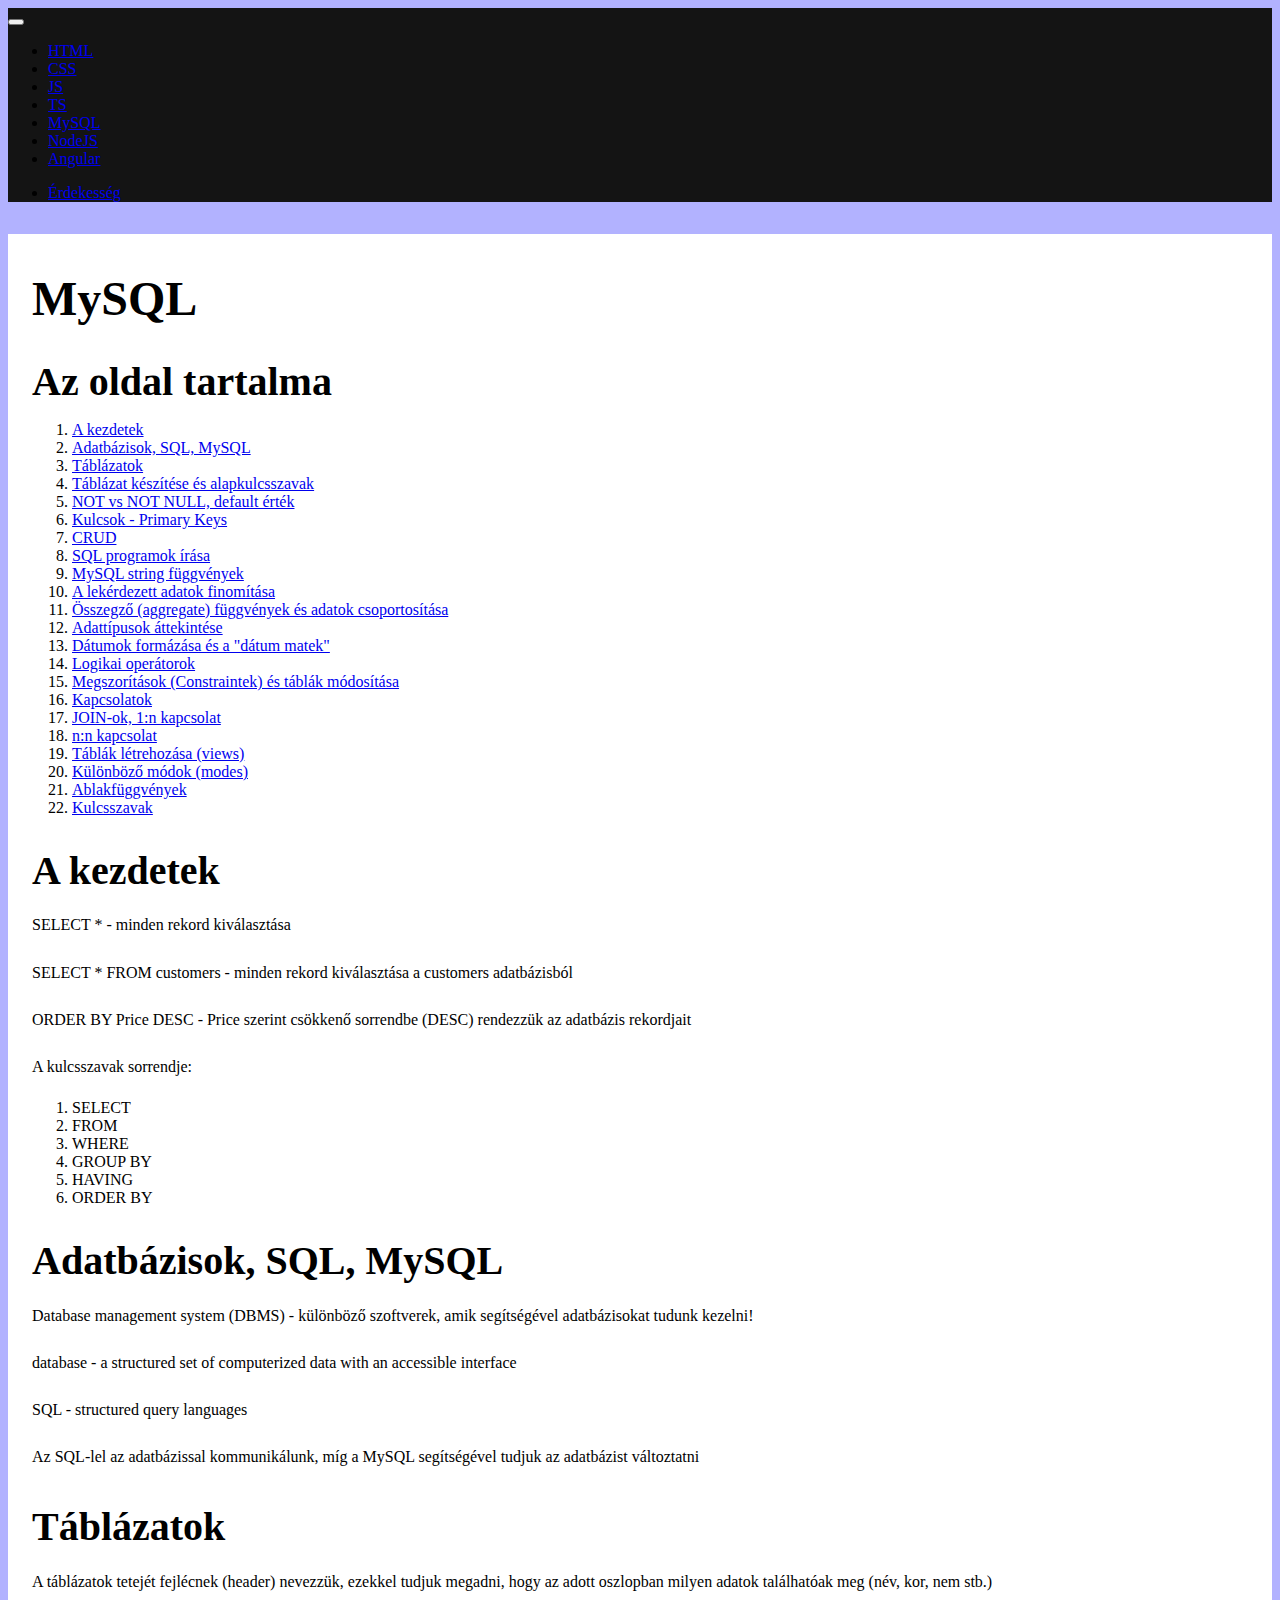
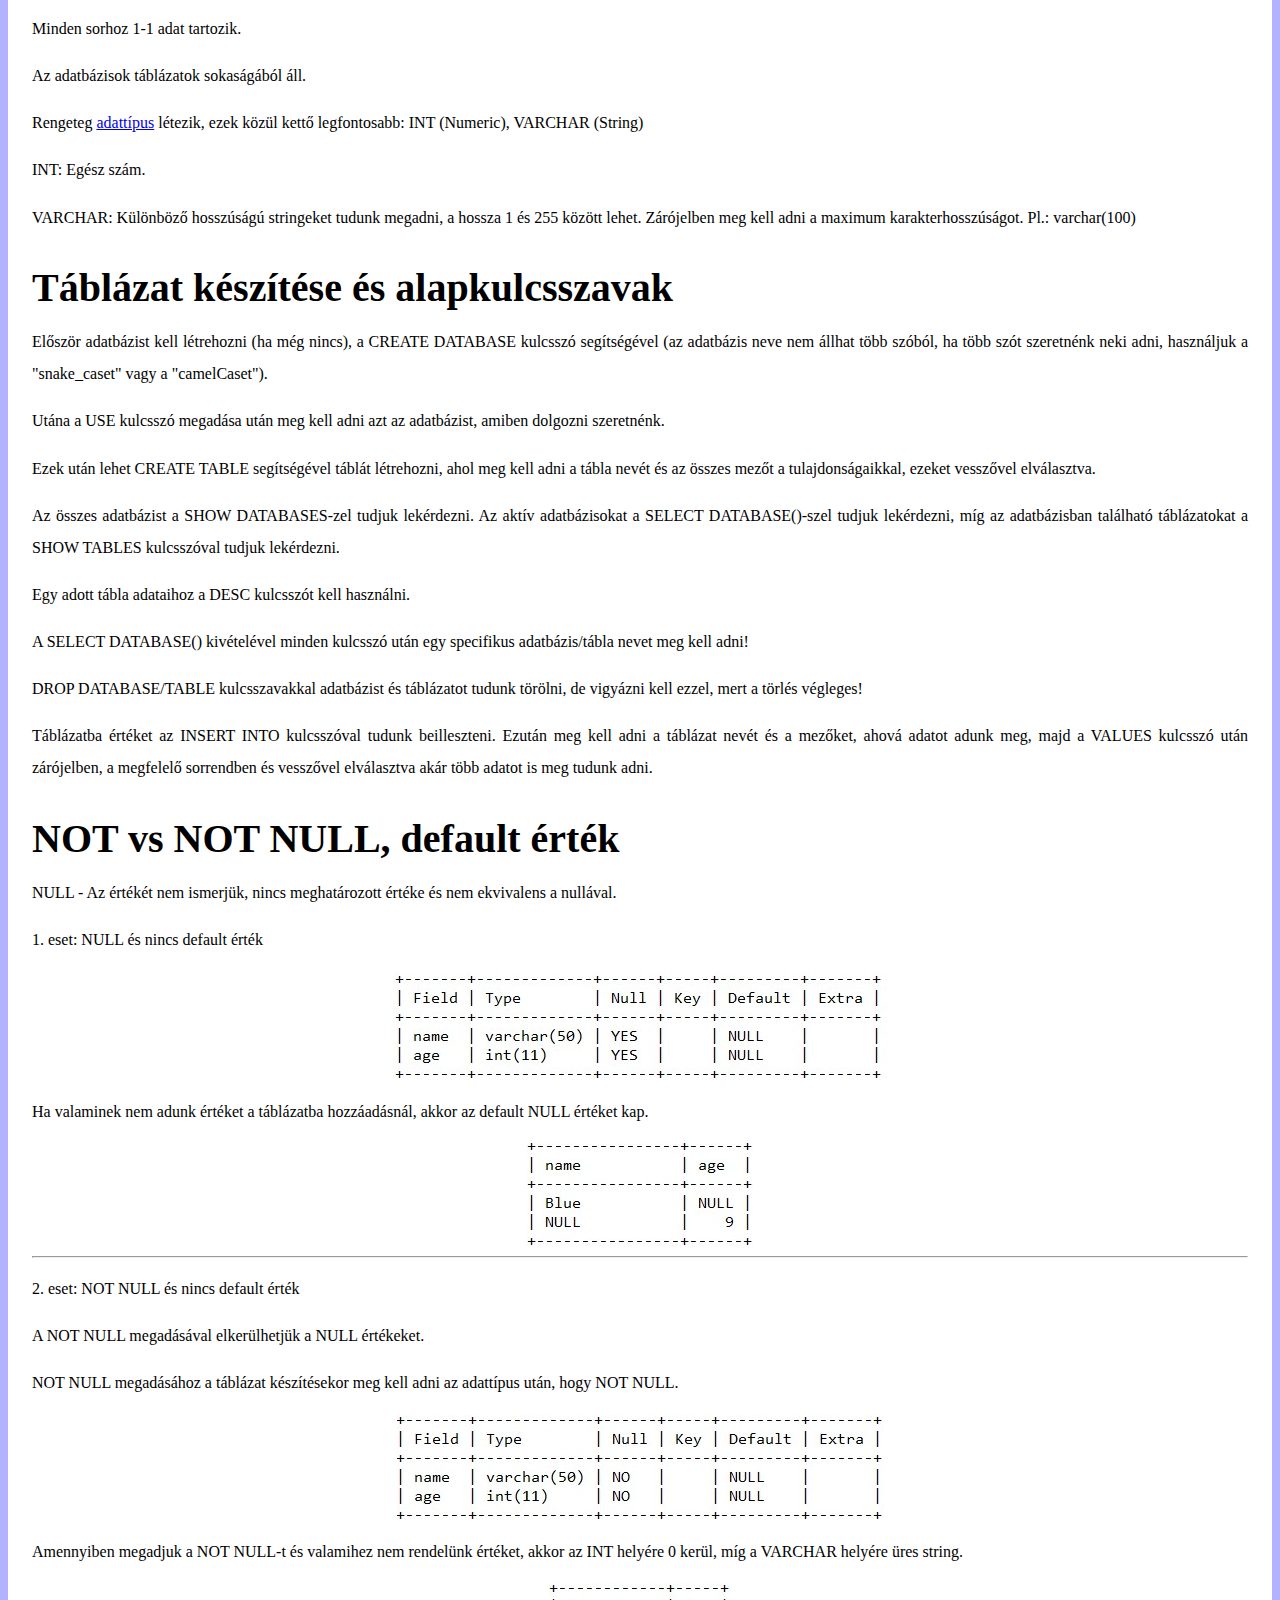
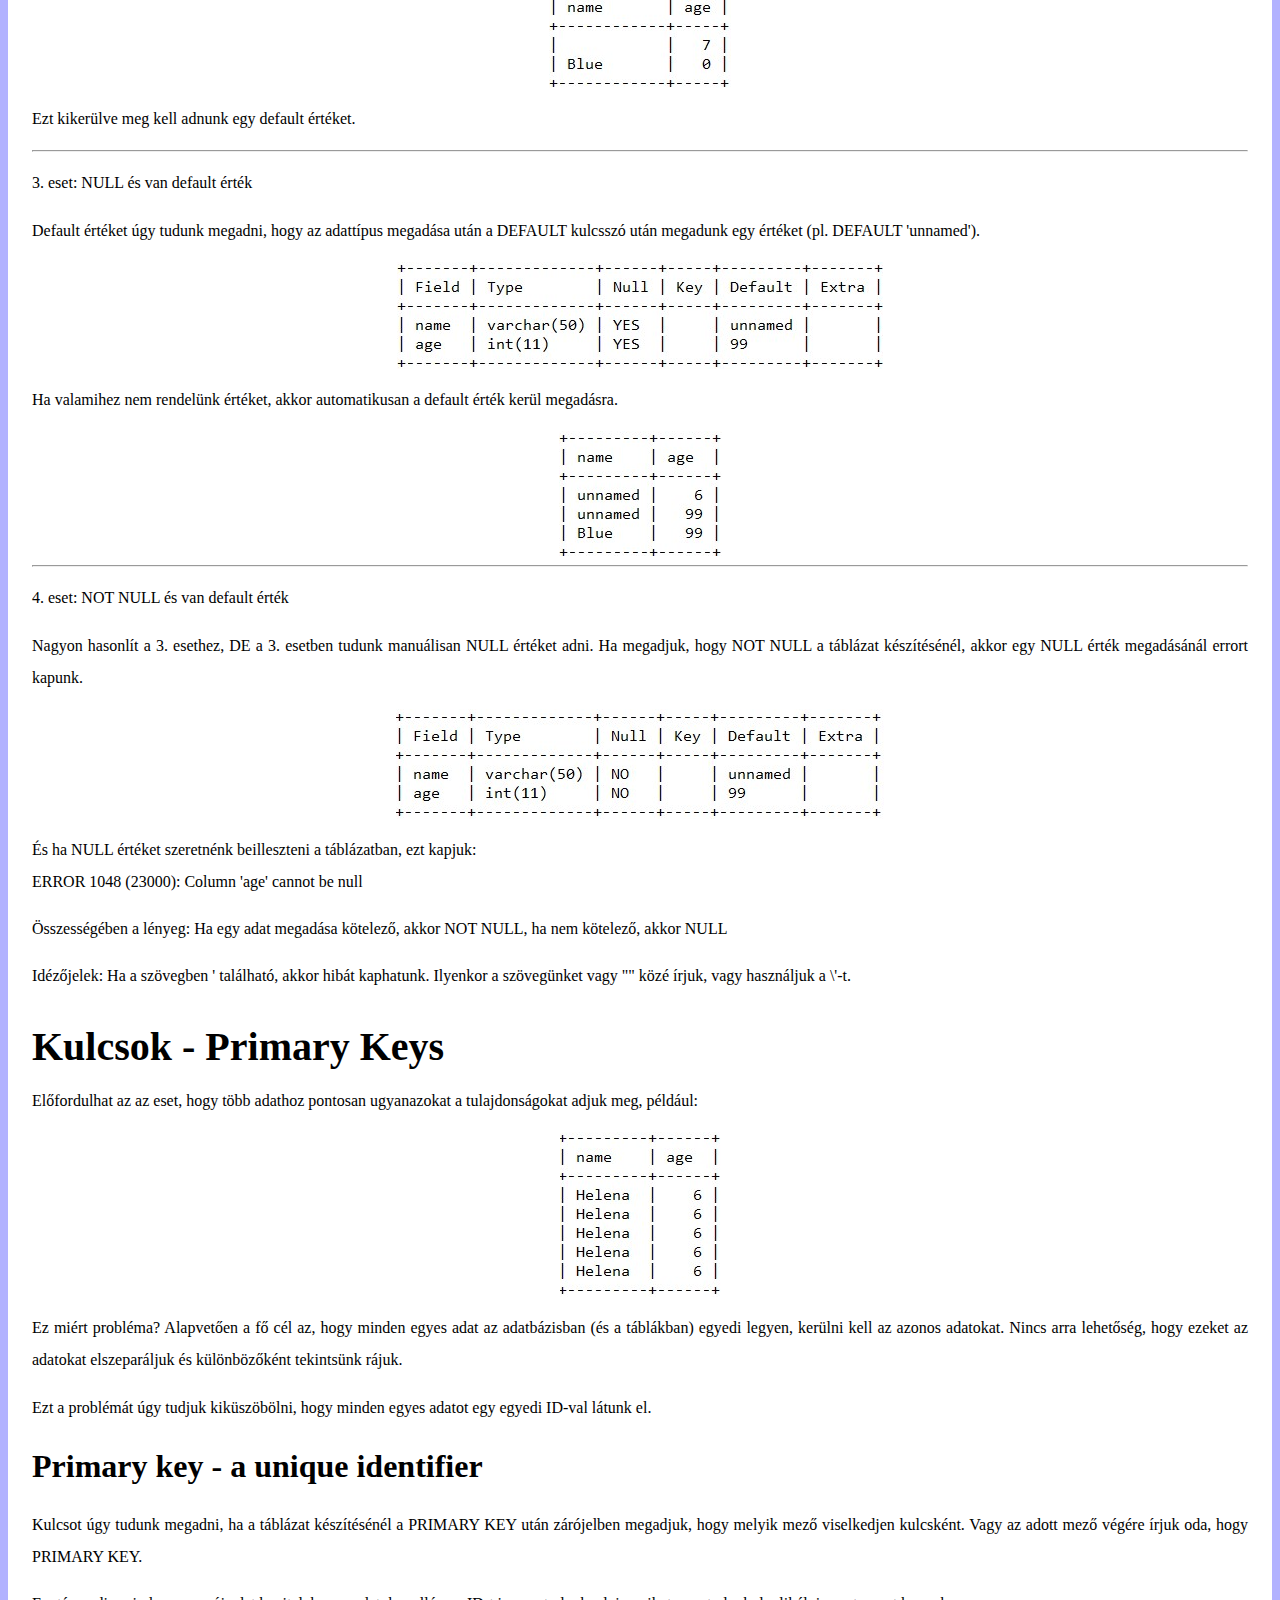
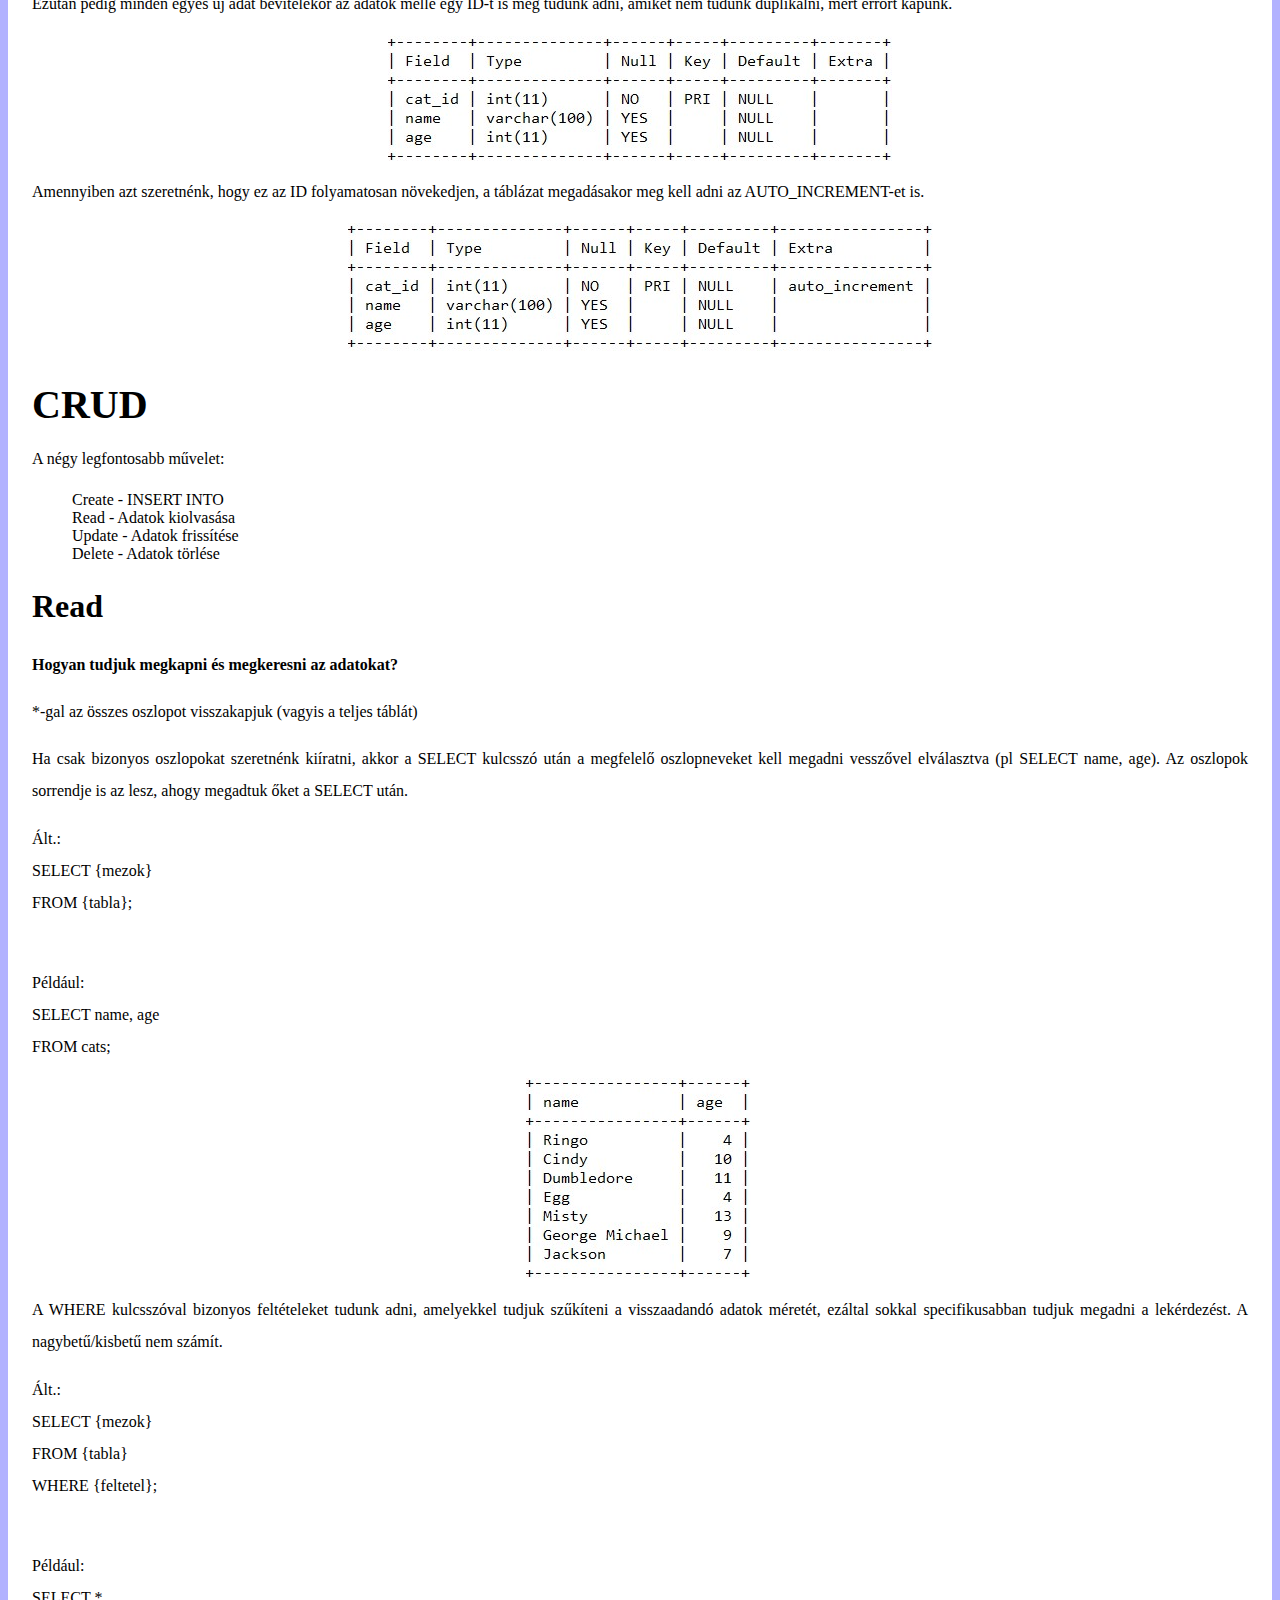
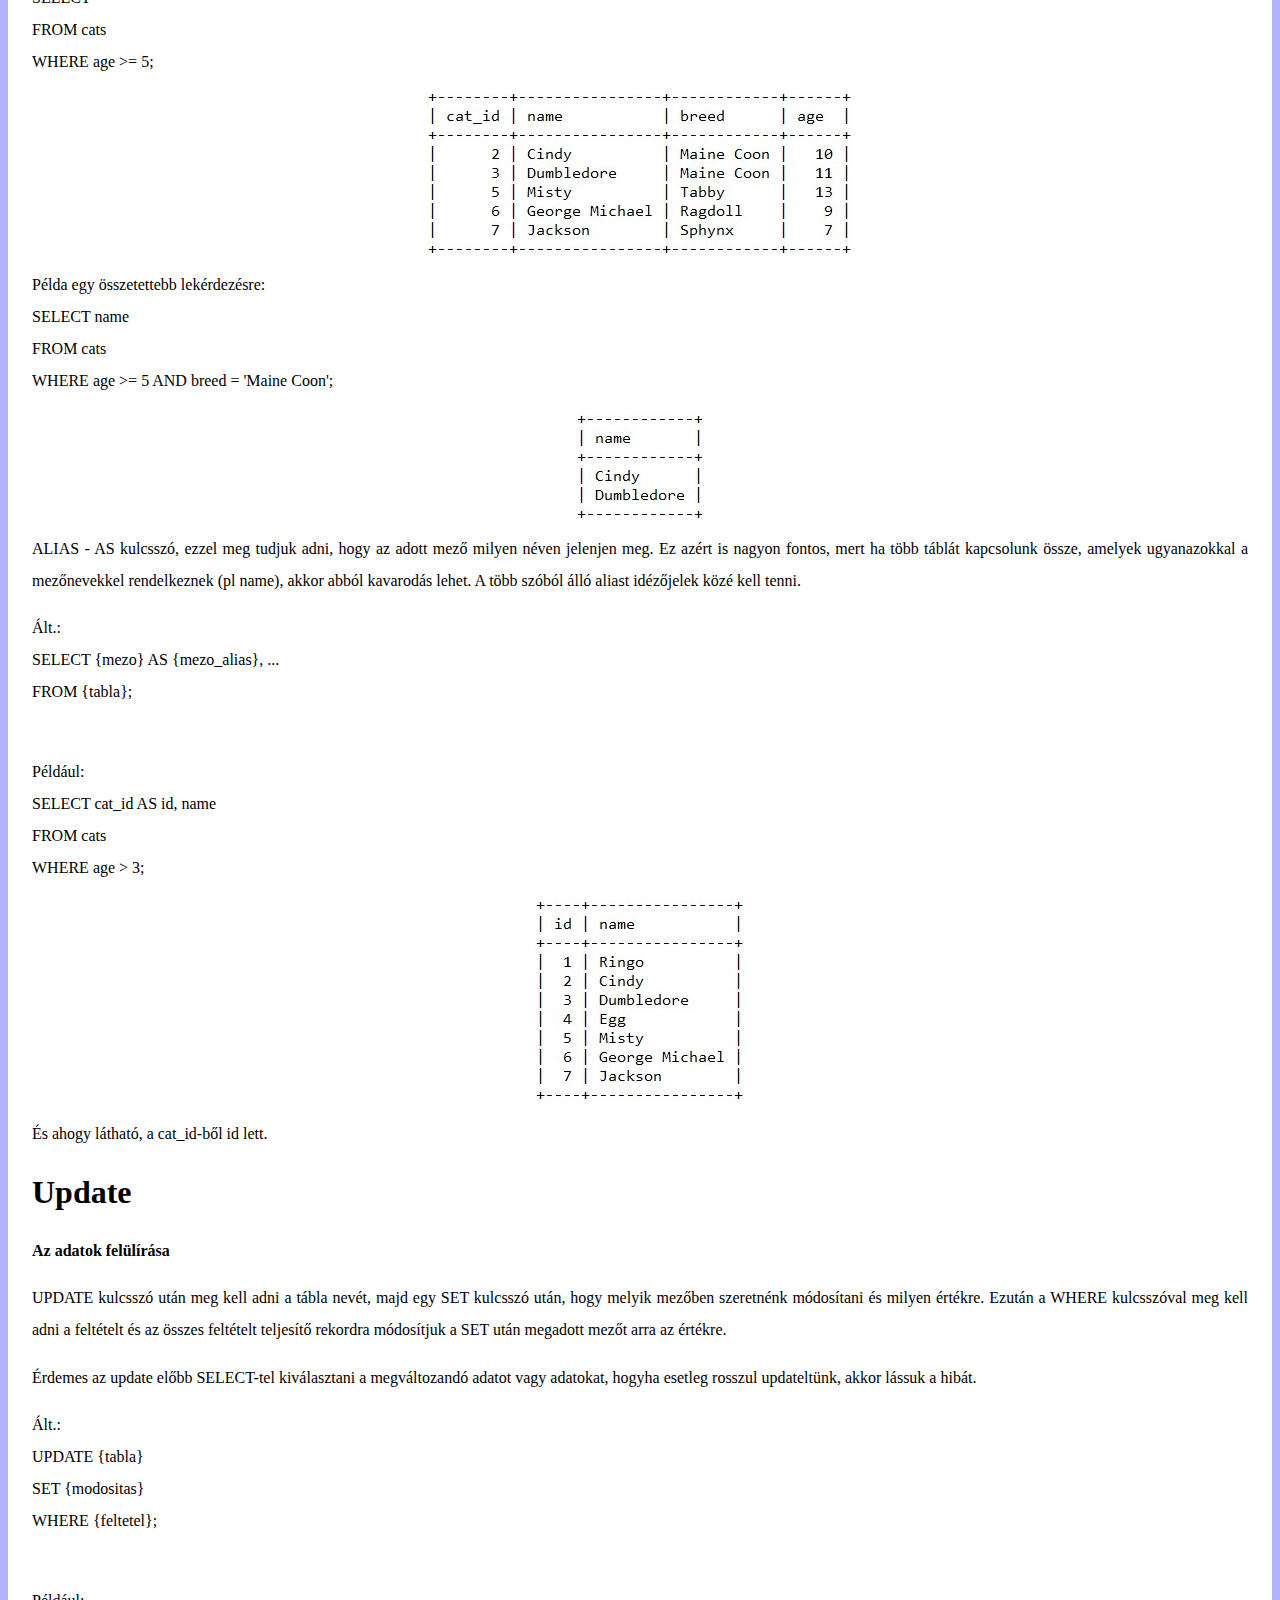
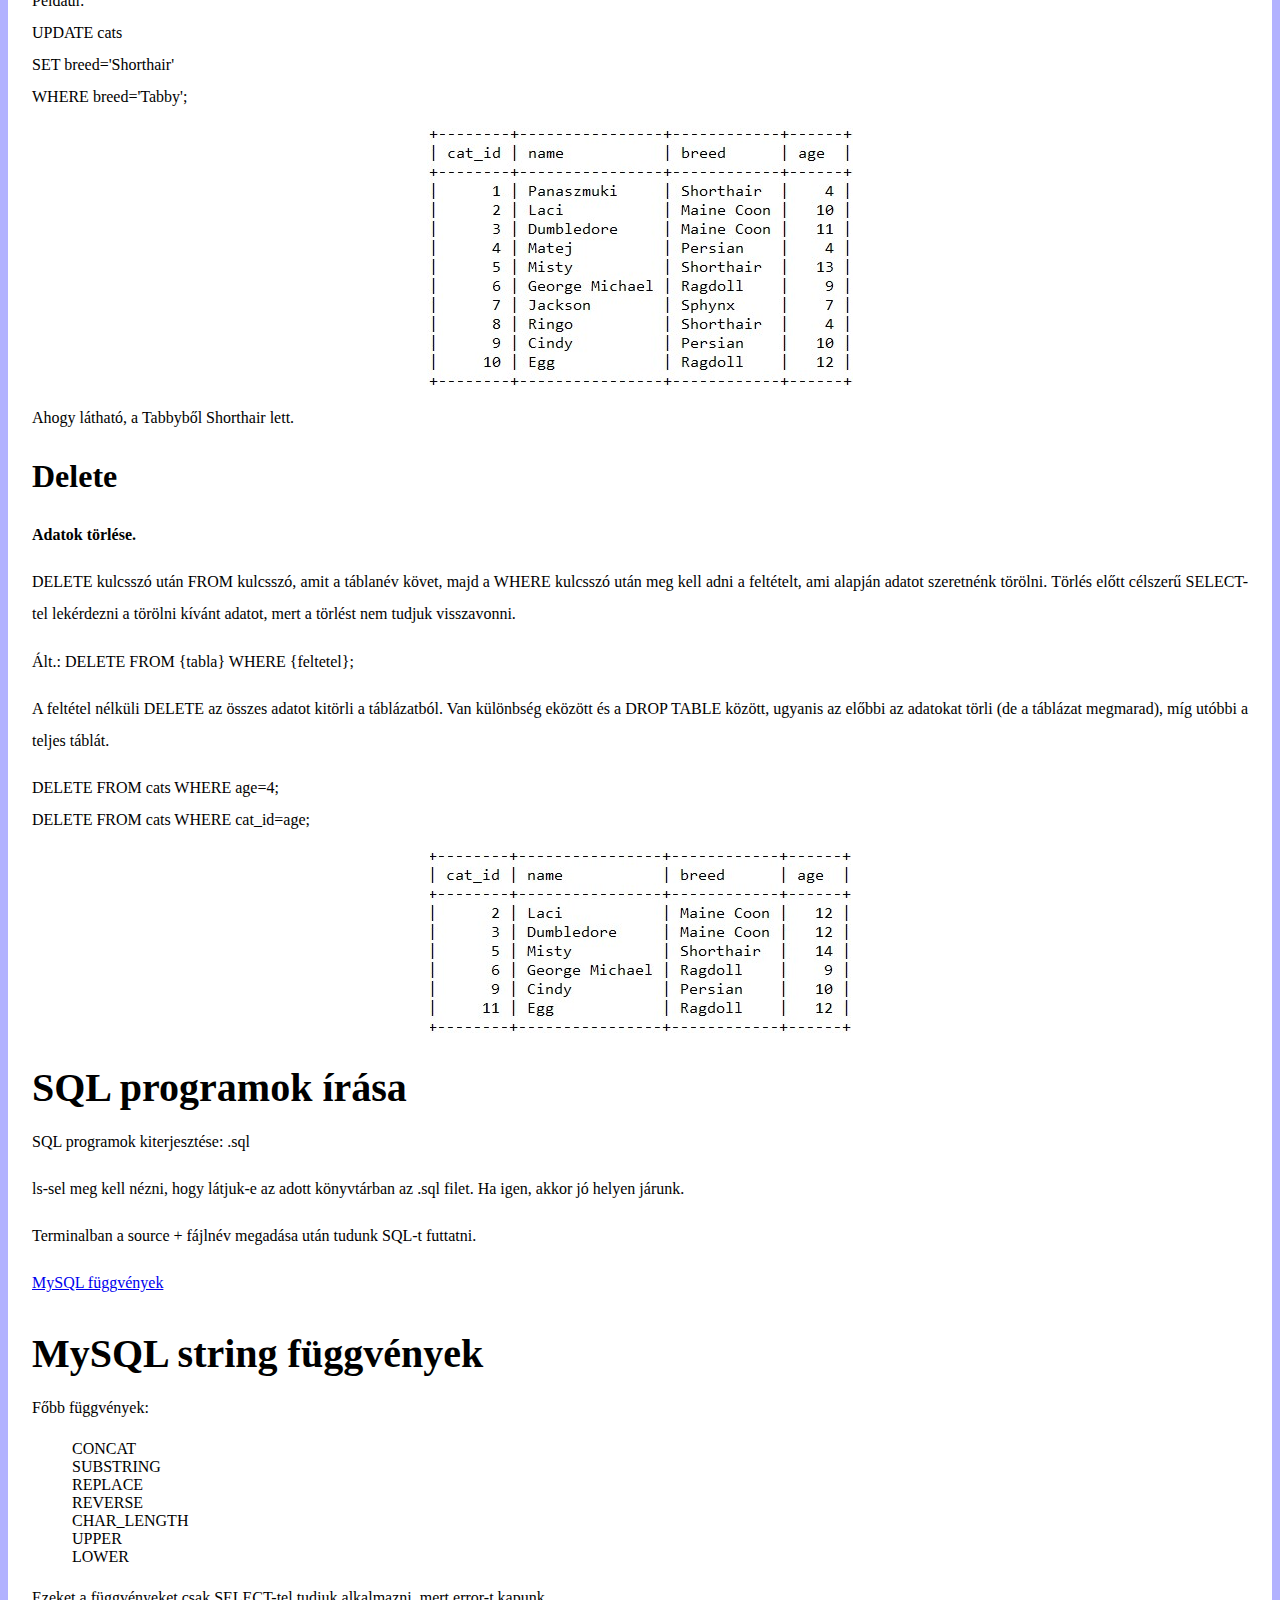
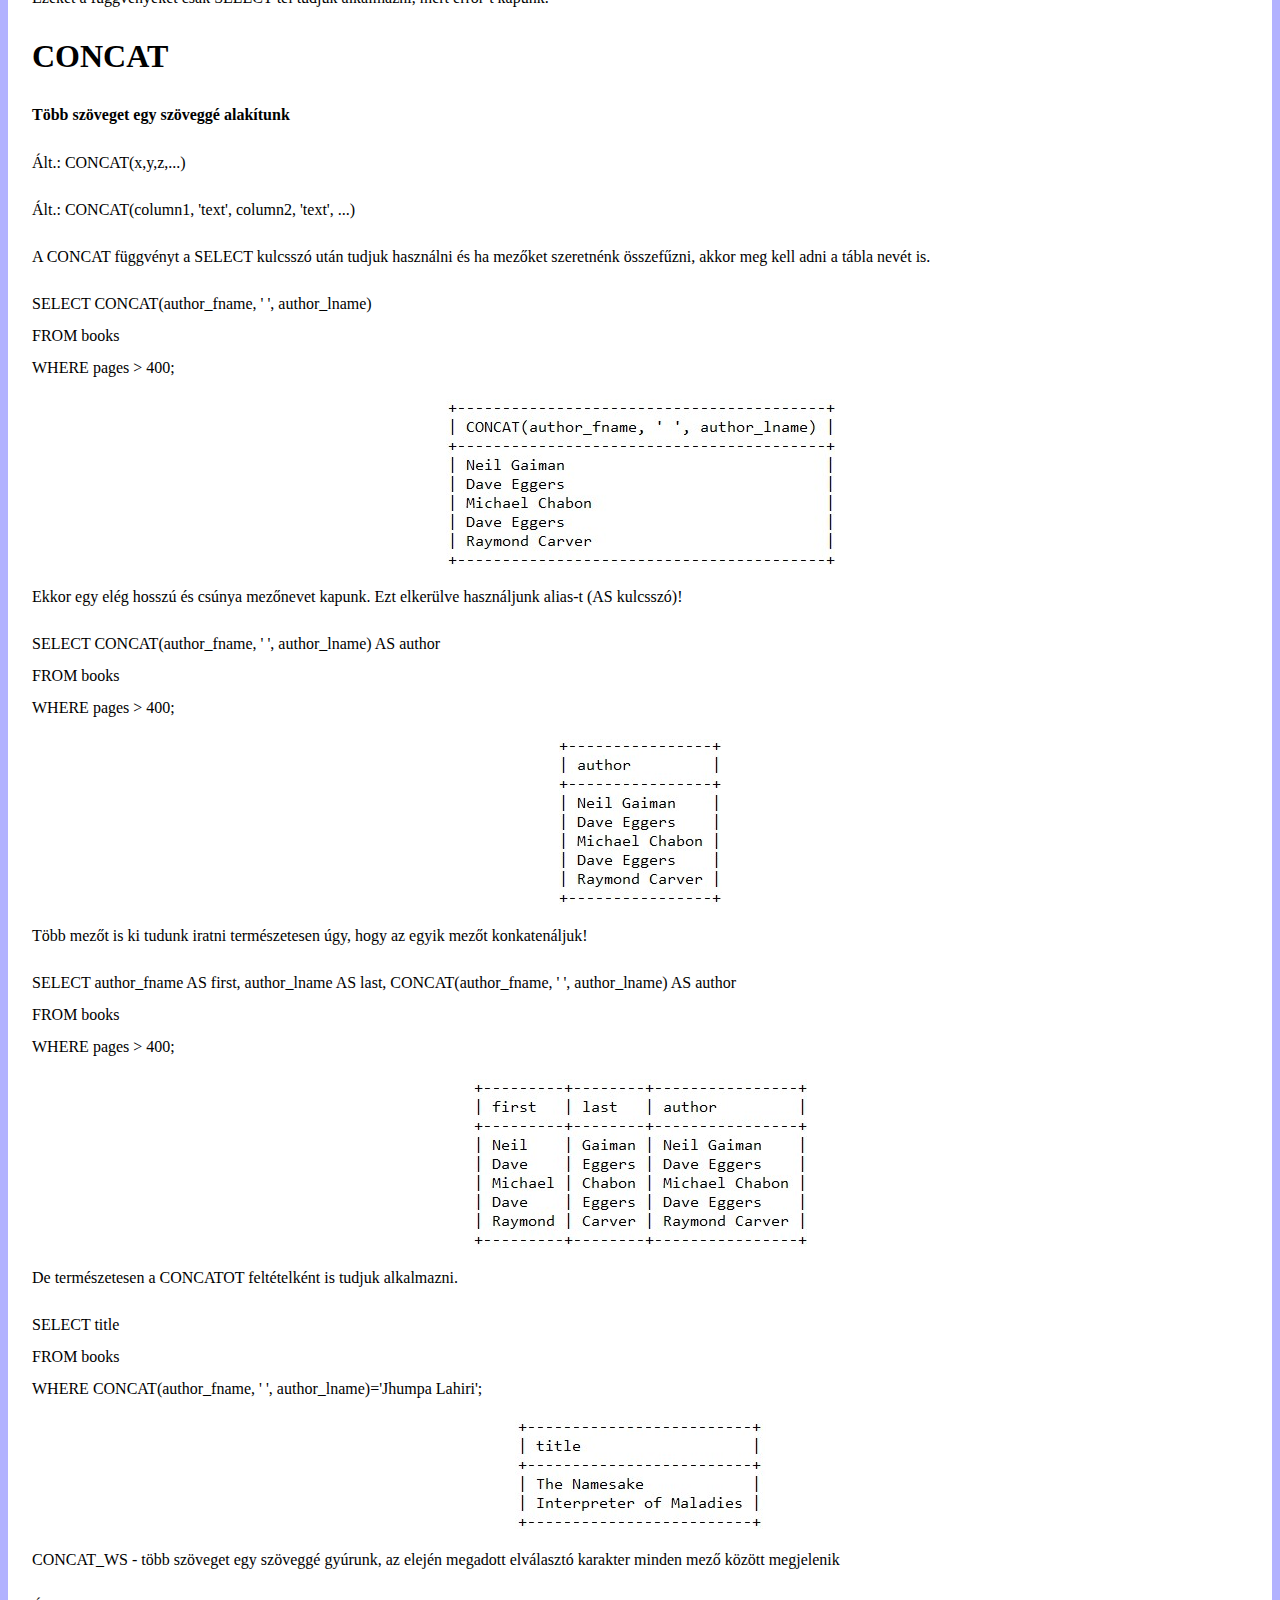
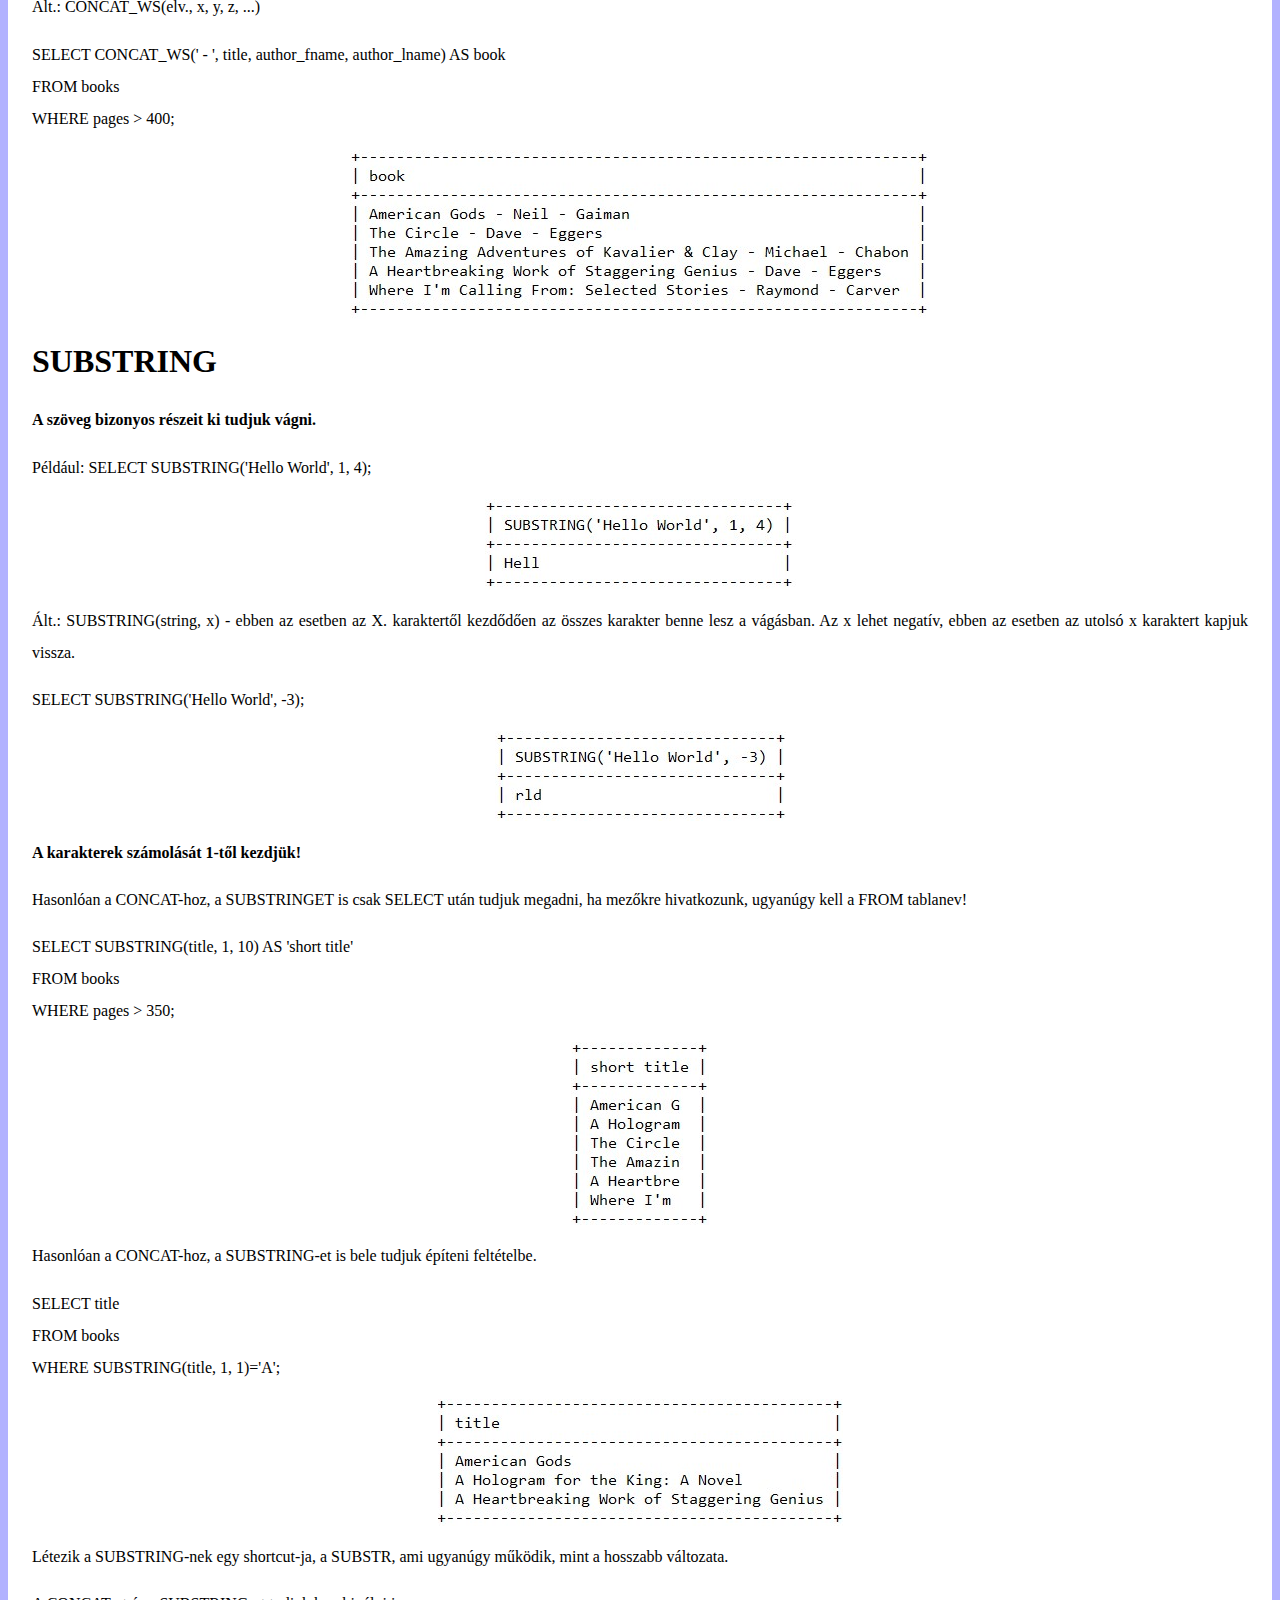
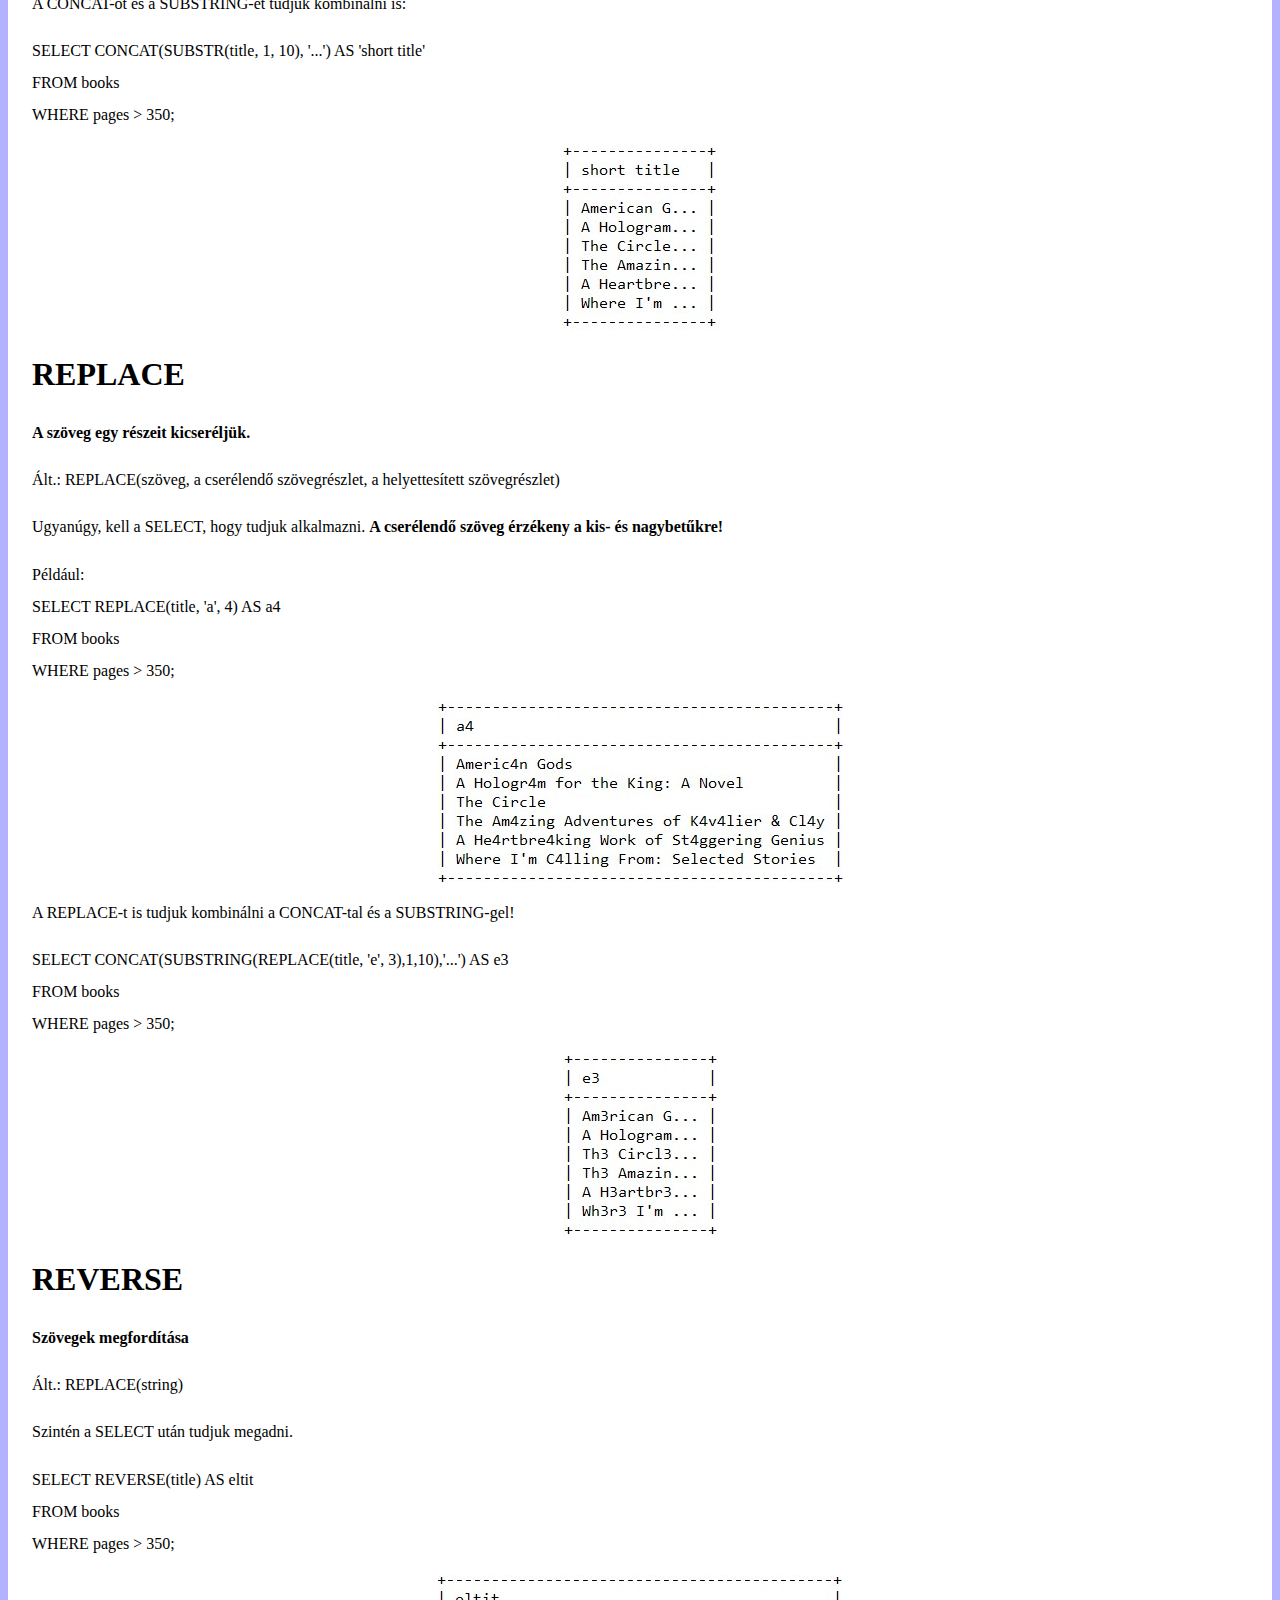
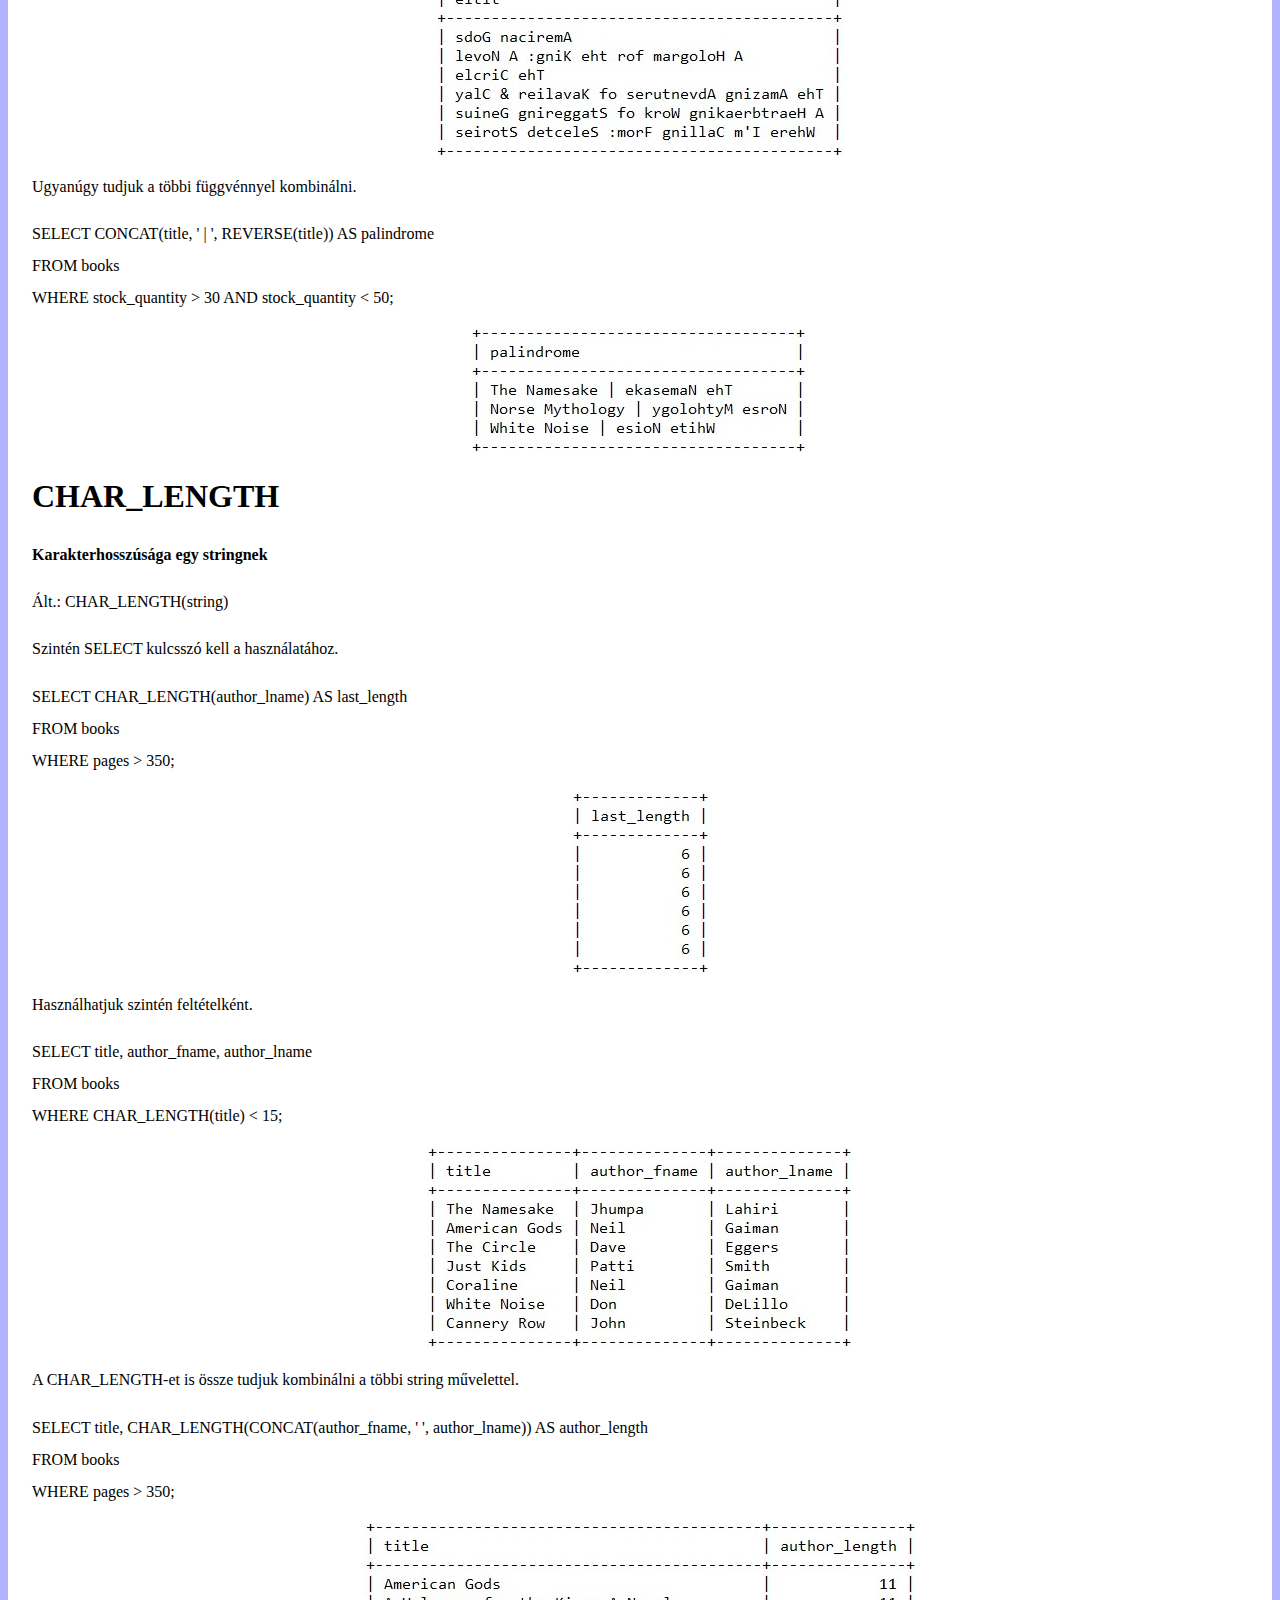
==== commit 60fe0fe5: "Add files via upload" ====
--- a/nyelvek/mysql.html
+++ b/nyelvek/mysql.html
@@ -59,6 +59,14 @@
             <li><a href="#adattipusok">Adattípusok áttekintése</a></li>
             <li><a href="#date-maths">Dátumok formázása és a "dátum matek"</a></li>
             <li><a href="#logical-operators">Logikai operátorok</a></li>
+            <li><a href="#constraint">Megszorítások (Constraintek) és táblák módosítása</a></li>
+            <li><a href="#kapcsolatok">Kapcsolatok</a></li>
+            <li><a href="#joins">JOIN-ok, 1:n kapcsolat</a></li>
+            <li><a href="#nn">n:n kapcsolat</a></li>
+            <li><a href="#views">Táblák létrehozása (views)</a></li>
+            <li><a href="#modes">Különböző módok (modes)</a></li>
+            <li><a href="#windowfunctions">Ablakfüggvények</a></li>
+            <li><a href="#kulcsszavak">Kulcsszavak</a></li>
         </ol>
     </div>
 
@@ -106,7 +114,6 @@
       <p>A SELECT DATABASE() kivételével minden kulcsszó után egy specifikus adatbázis/tábla nevet meg kell adni!</p>
       <p>DROP DATABASE/TABLE kulcsszavakkal adatbázist és táblázatot tudunk törölni, de vigyázni kell ezzel, mert a törlés végleges!</p>
       <p>Táblázatba értéket az INSERT INTO kulcsszóval tudunk beilleszteni. Ezután meg kell adni a táblázat nevét és a mezőket, ahová adatot adunk meg, majd a VALUES kulcsszó után zárójelben, a megfelelő sorrendben és vesszővel elválasztva akár több adatot is meg tudunk adni.</p>
-      <p>A kódokra példa a <a href="#kodok">kódok</a> részben találhatóak.</p>
     </div>
 
     <div id="null">
@@ -147,7 +154,7 @@
       <img src="../img/mysql/Kép8.jpg" alt="">
       <p>Ez miért probléma? Alapvetően a fő cél az, hogy minden egyes adat az adatbázisban (és a táblákban) egyedi legyen, kerülni kell az azonos adatokat. Nincs arra lehetőség, hogy ezeket az adatokat elszeparáljuk és különbözőként tekintsünk rájuk.</p>
       <p>Ezt a problémát úgy tudjuk kiküszöbölni, hogy minden egyes adatot egy egyedi ID-val látunk el.</p>
-      <p>Primary key - a unique identifier</p>
+      <h3>Primary key - a unique identifier</h3>
       <p>Kulcsot úgy tudunk megadni, ha a táblázat készítésénél a PRIMARY KEY után zárójelben megadjuk, hogy melyik mező viselkedjen kulcsként. Vagy az adott mező végére írjuk oda, hogy PRIMARY KEY.</p>
       <p>Ezután pedig minden egyes új adat bevitelekor az adatok mellé egy ID-t is meg tudunk adni, amiket nem tudunk duplikálni, mert errort kapunk.</p>
       <img src="../img/mysql/Kép9.jpg" alt="">
@@ -165,34 +172,61 @@
         <li>Delete - Adatok törlése</li>
       </ul>
       <h3>Read</h3>
-      <p>Hogyan tudjuk megkapni és megkeresni az adatokat?</p>
+      <p class="p-bold">Hogyan tudjuk megkapni és megkeresni az adatokat?</p>
       <p>*-gal az összes oszlopot visszakapjuk (vagyis a teljes táblát)</p>
       <p>Ha csak bizonyos oszlopokat szeretnénk kiíratni, akkor a SELECT kulcsszó után a megfelelő oszlopneveket kell megadni vesszővel elválasztva (pl SELECT name, age). Az oszlopok sorrendje is az lesz, ahogy megadtuk őket a SELECT után.</p>
-      <p>Ált.: SELECT {mezok} FROM {tabla};</p>
-      <p>Például: SELECT name, age FROM cats;</p>
+      <p>Ált.: <br>
+        SELECT {mezok} <br>
+        FROM {tabla};</p>
+      <br>
+      <p>Például: <br>
+        SELECT name, age <br>
+        FROM cats;</p>
       <img src="../img/mysql/Kép11.jpg" alt="">
       <p>A WHERE kulcsszóval bizonyos feltételeket tudunk adni, amelyekkel tudjuk szűkíteni a visszaadandó adatok méretét, ezáltal sokkal specifikusabban tudjuk megadni a lekérdezést. A nagybetű/kisbetű nem számít.</p>
-      <p>Ált.: SELECT {mezok} FROM {tabla} WHERE {feltetel};</p>
-      <p>Például: SELECT * FROM cats WHERE age >= 5;</p>
+      <p>Ált.: <br>
+        SELECT {mezok} <br>
+        FROM {tabla} <br>
+        WHERE {feltetel};</p>
+      <br>
+      <p>Például: <br>
+        SELECT * <br>
+        FROM cats <br>
+        WHERE age >= 5;</p>
       <img src="../img/mysql/Kép12.jpg" alt="">
       <p>Példa egy összetettebb lekérdezésre: <br>
-        SELECT name FROM cats WHERE age >= 5 AND breed = 'Maine Coon';</p>
+        SELECT name <br>
+        FROM cats <br>
+        WHERE age >= 5 AND breed = 'Maine Coon';</p>
       <img src="../img/mysql/Kép13.jpg" alt="">
       <p>ALIAS - AS kulcsszó, ezzel meg tudjuk adni, hogy az adott mező milyen néven jelenjen meg. Ez azért is nagyon fontos, mert ha több táblát kapcsolunk össze, amelyek ugyanazokkal a mezőnevekkel rendelkeznek (pl name), akkor abból kavarodás lehet. A több szóból álló aliast idézőjelek közé kell tenni.</p>
-      <p>Ált.: SELECT {mezo} AS {mezo_alias}, ... FROM {tabla};</p>
-      <p>Például: SELECT cat_id AS id, name FROM cats WHERE age > 3;</p>
+      <p>Ált.: <br>
+        SELECT {mezo} AS {mezo_alias}, ... <br>
+        FROM {tabla};</p>
+      <br>
+      <p>Például: <br>
+        SELECT cat_id AS id, name <br>
+        FROM cats <br>
+        WHERE age > 3;</p>
       <img src="../img/mysql/Kép14.jpg" alt="">
       <p>És ahogy látható, a cat_id-ből id lett.</p>
       <h3>Update</h3>
-      <p>Az adatok felülírása</p>
+      <p class="p-bold">Az adatok felülírása</p>
       <p>UPDATE kulcsszó után meg kell adni a tábla nevét, majd egy SET kulcsszó után, hogy melyik mezőben szeretnénk módosítani és milyen értékre. Ezután a WHERE kulcsszóval meg kell adni a feltételt és az összes feltételt teljesítő rekordra módosítjuk a SET után megadott mezőt arra az értékre.</p>
       <p>Érdemes az update előbb SELECT-tel kiválasztani a megváltozandó adatot vagy adatokat, hogyha esetleg rosszul updateltünk, akkor lássuk a hibát.</p>
-      <p>Ált.: UPDATE {tabla} SET {modositas} WHERE {feltetel};</p>
-      <p>Például: UPDATE cats SET breed='Shorthair' WHERE breed='Tabby';</p>
+      <p>Ált.: <br>
+        UPDATE {tabla} <br>
+        SET {modositas} <br>
+        WHERE {feltetel};</p>
+      <br>
+      <p>Például: <br>
+        UPDATE cats <br>
+        SET breed='Shorthair' <br>
+        WHERE breed='Tabby';</p>
       <img src="../img/mysql/Kép15.jpg" alt="">
       <p>Ahogy látható, a Tabbyből Shorthair lett.</p>
       <h3>Delete</h3>
-      <p>Adatok törlése.</p>
+      <p class="p-bold">Adatok törlése.</p>
       <p>DELETE kulcsszó után FROM kulcsszó, amit a táblanév követ, majd a WHERE kulcsszó után meg kell adni a feltételt, ami alapján adatot szeretnénk törölni. Törlés előtt célszerű SELECT-tel lekérdezni a törölni kívánt adatot, mert a törlést nem tudjuk visszavonni.</p>
       <p>Ált.: DELETE FROM {tabla} WHERE {feltetel};</p>
       <p>A feltétel nélküli DELETE az összes adatot kitörli a táblázatból. Van különbség eközött és a DROP TABLE között, ugyanis az előbbi az adatokat törli (de a táblázat megmarad), míg utóbbi a teljes táblát.</p>
@@ -223,27 +257,37 @@
       </ul>
       <p>Ezeket a függvényeket csak SELECT-tel tudjuk alkalmazni, mert error-t kapunk.</p>
       <h3>CONCAT</h3>
-      <p>Több szöveget egy szöveggé alakítunk</p>
+      <p class="p-bold">Több szöveget egy szöveggé alakítunk</p>
       <p>Ált.: CONCAT(x,y,z,...)</p>
       <p>Ált.: CONCAT(column1, 'text', column2, 'text', ...)</p>
       <p>A CONCAT függvényt a SELECT kulcsszó után tudjuk használni és ha mezőket szeretnénk összefűzni, akkor meg kell adni a tábla nevét is.</p>
-      <p>SELECT CONCAT(author_fname, ' ', author_lname) FROM books WHERE pages > 400;</p>
+      <p>SELECT CONCAT(author_fname, ' ', author_lname) <br>
+        FROM books <br>
+        WHERE pages > 400;</p>
       <img src="../img/mysql/Kép17.jpg" alt="">
       <p>Ekkor egy elég hosszú és csúnya mezőnevet kapunk. Ezt elkerülve használjunk alias-t (AS kulcsszó)!</p>
-      <p>SELECT CONCAT(author_fname, ' ', author_lname) AS author FROM books WHERE pages > 400;</p>
+      <p>SELECT CONCAT(author_fname, ' ', author_lname) AS author <br>
+        FROM books <br>
+        WHERE pages > 400;</p>
       <img src="../img/mysql/Kép18.jpg" alt="">
       <p>Több mezőt is ki tudunk iratni természetesen úgy, hogy az egyik mezőt konkatenáljuk!</p>
-      <p>SELECT author_fname AS first, author_lname AS last, CONCAT(author_fname, ' ', author_lname) AS author FROM books WHERE pages > 400;</p>
+      <p>SELECT author_fname AS first, author_lname AS last, CONCAT(author_fname, ' ', author_lname) AS author <br>
+        FROM books <br>
+        WHERE pages > 400;</p>
       <img src="../img/mysql/Kép19.jpg" alt="">
       <p>De természetesen a CONCATOT feltételként is tudjuk alkalmazni.</p>
-      <p>SELECT title FROM books WHERE CONCAT(author_fname, ' ', author_lname)='Jhumpa Lahiri';</p>
+      <p>SELECT title <br>
+        FROM books <br>
+        WHERE CONCAT(author_fname, ' ', author_lname)='Jhumpa Lahiri';</p>
       <img src="../img/mysql/Kép20.jpg" alt="">
       <p>CONCAT_WS - több szöveget egy szöveggé gyúrunk, az elején megadott elválasztó karakter minden mező között megjelenik</p>
       <p>Ált.: CONCAT_WS(elv., x, y, z, ...)</p>
-      <p>SELECT CONCAT_WS(' - ', title, author_fname, author_lname) AS book FROM books WHERE pages > 400;</p>
+      <p>SELECT CONCAT_WS(' - ', title, author_fname, author_lname) AS book <br>
+        FROM books <br>
+        WHERE pages > 400;</p>
       <img src="../img/mysql/Kép21.jpg" alt="">
       <h3>SUBSTRING</h3>
-      <p>A szöveg bizonyos részeit ki tudjuk vágni.</p>
+      <p class="p-bold">A szöveg bizonyos részeit ki tudjuk vágni.</p>
       <p>Például: SELECT SUBSTRING('Hello World', 1, 4);</p>
       <img src="../img/mysql/Kép22.jpg" alt="">
       <p>Ált.: SUBSTRING(string, x) - ebben az esetben az X. karaktertől kezdődően az összes karakter benne lesz a vágásban. Az x lehet negatív, ebben az esetben az utolsó x karaktert kapjuk vissza.</p>
@@ -251,54 +295,79 @@
       <img src="../img/mysql/Kép23.jpg" alt="">
       <p><strong>A karakterek számolását 1-től kezdjük!</strong></p>
       <p>Hasonlóan a CONCAT-hoz, a SUBSTRINGET is csak SELECT után tudjuk megadni, ha mezőkre hivatkozunk, ugyanúgy kell a FROM tablanev!</p>
-      <p>SELECT SUBSTRING(title, 1, 10) AS 'short title' FROM books WHERE pages > 350;</p>
+      <p>SELECT SUBSTRING(title, 1, 10) AS 'short title' <br>
+        FROM books <br>
+        WHERE pages > 350;</p>
       <img src="../img/mysql/Kép24.jpg" alt="">
       <p>Hasonlóan a CONCAT-hoz, a SUBSTRING-et is bele tudjuk építeni feltételbe.</p>
-      <p>SELECT title FROM books WHERE SUBSTRING(title, 1, 1)='A';</p>
+      <p>SELECT title <br>
+        FROM books <br>
+        WHERE SUBSTRING(title, 1, 1)='A';</p>
       <img src="../img/mysql/Kép25.jpg" alt="">
       <p>Létezik a SUBSTRING-nek egy shortcut-ja, a SUBSTR, ami ugyanúgy működik, mint a hosszabb változata.</p>
       <p>A CONCAT-ot és a SUBSTRING-et tudjuk kombinálni is:</p>
-      <p>SELECT CONCAT(SUBSTR(title, 1, 10), '...') AS 'short title' FROM books WHERE pages > 350;</p>
+      <p>SELECT CONCAT(SUBSTR(title, 1, 10), '...') AS 'short title' <br>
+        FROM books <br>
+        WHERE pages > 350;</p>
       <img src="../img/mysql/Kép26.jpg" alt="">
       <h3>REPLACE</h3>
-      <p>A szöveg egy részeit kicseréljük.</p>
+      <p class="p-bold">A szöveg egy részeit kicseréljük.</p>
       <p>Ált.: REPLACE(szöveg, a cserélendő szövegrészlet, a helyettesített szövegrészlet)</p>
       <p>Ugyanúgy, kell a SELECT, hogy tudjuk alkalmazni. <strong>A cserélendő szöveg érzékeny a kis- és nagybetűkre!</strong></p>
-      <p>Például: SELECT REPLACE(title, 'a', 4) AS a4 FROM books WHERE pages > 350;</p>
+      <p>Például: <br>
+        SELECT REPLACE(title, 'a', 4) AS a4 <br>
+        FROM books <br>
+        WHERE pages > 350;</p>
       <img src="../img/mysql/Kép27.jpg" alt="">
       <p>A REPLACE-t is tudjuk kombinálni a CONCAT-tal és a SUBSTRING-gel!</p>
-      <p>SELECT CONCAT(SUBSTRING(REPLACE(title, 'e', 3),1,10),'...') AS e3 FROM books WHERE pages > 350;</p>
+      <p>SELECT CONCAT(SUBSTRING(REPLACE(title, 'e', 3),1,10),'...') AS e3 <br>
+        FROM books <br>
+        WHERE pages > 350;</p>
       <img src="../img/mysql/Kép28.jpg" alt="">
       <h3>REVERSE</h3>
-      <p>Szövegek megfordítása</p>
+      <p class="p-bold">Szövegek megfordítása</p>
       <p>Ált.: REPLACE(string)</p>
       <p>Szintén a SELECT után tudjuk megadni.</p>
-      <p>SELECT REVERSE(title) AS eltit FROM books WHERE pages > 350;</p>
+      <p>SELECT REVERSE(title) AS eltit <br>
+        FROM books <br>
+        WHERE pages > 350;</p>
       <img src="../img/mysql/Kép29.jpg" alt="">
       <p>Ugyanúgy tudjuk a többi függvénnyel kombinálni.</p>
-      <p>SELECT CONCAT(title, ' | ', REVERSE(title)) AS palindrome FROM books WHERE stock_quantity > 30 AND stock_quantity < 50;</p>
+      <p>SELECT CONCAT(title, ' | ', REVERSE(title)) AS palindrome <br>
+        FROM books <br>
+        WHERE stock_quantity > 30 AND stock_quantity < 50;</p>
       <img src="../img/mysql/Kép30.jpg" alt="">
       <h3>CHAR_LENGTH</h3>
-      <p>Karakterhosszúsága egy stringnek</p>
+      <p class="p-bold">Karakterhosszúsága egy stringnek</p>
       <p>Ált.: CHAR_LENGTH(string)</p>
       <p>Szintén SELECT kulcsszó kell a használatához.</p>
-      <p>SELECT CHAR_LENGTH(author_lname) AS last_length FROM books WHERE pages > 350;</p>
+      <p>SELECT CHAR_LENGTH(author_lname) AS last_length <br>
+        FROM books <br>
+        WHERE pages > 350;</p>
       <img src="../img/mysql/Kép31.jpg" alt="">
       <p>Használhatjuk szintén feltételként.</p>
-      <p>SELECT title, author_fname, author_lname FROM books WHERE CHAR_LENGTH(title) < 15;</p>
+      <p>SELECT title, author_fname, author_lname <br>
+        FROM books <br>
+        WHERE CHAR_LENGTH(title) < 15;</p>
       <img src="../img/mysql/Kép32.jpg" alt="">
       <p>A CHAR_LENGTH-et is össze tudjuk kombinálni a többi string művelettel.</p>
-      <p>SELECT title, CHAR_LENGTH(CONCAT(author_fname, ' ', author_lname)) AS author_length FROM books WHERE pages > 350;</p>
+      <p>SELECT title, CHAR_LENGTH(CONCAT(author_fname, ' ', author_lname)) AS author_length <br>
+        FROM books <br>
+        WHERE pages > 350;</p>
       <img src="../img/mysql/Kép33.jpg" alt="">
       <h3>UPPER és LOWER</h3>
-      <p>Megváltoztatja az összes karaktert nagy- vagy kisbetűre.</p>
+      <p class="p-bold">Megváltoztatja az összes karaktert nagy- vagy kisbetűre.</p>
       <p>Például: SELECT UPPER('Hello World') AS HELLO;</p>
       <img src="../img/mysql/Kép34.jpg" alt="">
       <p>SELECT LOWER('Hello World') AS hello;</p>
       <img src="../img/mysql/Kép35.jpg" alt="">
-      <p>SELECT title, UPPER(CONCAT(author_fname, ' ', author_lname)) AS author_upperFROM books WHERE pages > 350;</p>
+      <p>SELECT title, UPPER(CONCAT(author_fname, ' ', author_lname)) AS author_upper <br>
+        FROM books <br>
+        WHERE pages > 350;</p>
       <img src="../img/mysql/Kép36.jpg" alt="">
-      <p>SELECT title, LOWER(CONCAT(author_fname, ' ', author_lname)) AS author_lower FROM books WHERE pages > 350;</p>
+      <p>SELECT title, LOWER(CONCAT(author_fname, ' ', author_lname)) AS author_lower <br>
+        FROM books <br>
+        WHERE pages > 350;</p>
       <img src="../img/mysql/Kép37.jpg" alt="">
     </div>
 
@@ -311,41 +380,60 @@
         <li>LIKE - keresés részszóra vagy bizonyos patternre</li>
       </ul>
       <h3>DISTINCT</h3>
-      <p>Ha egy adatból több található a táblában, akkor csak egyszer kapjuk vissza.</p>
+      <p class="p-bold">Ha egy adatból több található a táblában, akkor csak egyszer kapjuk vissza.</p>
       <p>A SELECT kulcsszóval áll együtt és ugyanúgy történik a lekérdezés, mint "normális" esetben.</p>
-      <p>SELECT DISTINCT author_lname FROM books;</p>
+      <p>SELECT DISTINCT author_lname <br>
+        FROM books;</p>
       <img src="../img/mysql/Kép38.jpg" alt="">
       <p>Viszont a DISTINCT nem feltétlenül túl specifikus. Nem tudhatjuk, hogy több azonos vezetéknév nem takar-e például két különböző embert. Ennél sokkal specifikusabban kell megadni a szűkítést. Ha több mezőnevet is vissza szeretnénk kapni, akkor a DISTINCT adatonként az összes mezőre elvégzi a megegyező adatok szűrését, így ha például valakiknek azonos a vezetéknevük, de a keresztnevük nem, akkor nem kerülnek ki a lekérdezett adatok közül.</p>
-      <p>SELECT DISTINCT author_fname, author_lname FROM books;</p>
+      <p>SELECT DISTINCT author_fname, author_lname <br>
+        FROM books;</p>
       <img src="../img/mysql/Kép39.jpg" alt="">
       <h3>ORDER BY</h3>
-      <p>Az eredmények sorbarendezése.</p>
+      <p class="p-bold">Az eredmények sorbarendezése.</p>
       <p>A sorbarendezés default növekvő sorrendben rendez, de meg tudjuk adni, hogy növekvő vagy csökkenő sorrendben legyenek-e az adataink. Ehhez az ASC és a DESC kulcsszavakra lesz szükségünk, amit a mező neve után kell megadni.</p>
       <p>A sorbarendezés működik szövegre és számra egyaránt. Olyan mező alapján is sorba tudunk rendezni, amit nem íratunk ki.</p>
-      <p>SELECT DISTINCT author_fname, author_lname FROM books ORDER BY author_lname;</p>
+      <p>SELECT DISTINCT author_fname, author_lname <br>
+        FROM books <br>
+        ORDER BY author_lname;</p>
       <img src="../img/mysql/Kép40.jpg" alt="">
       <p>Ha viszont az ORDER BY után számot írunk, nem mezőnevet, akkor aszerint a mező szerint rendezünk, amelyik az adott helyen áll a kiválasztott mezők között. A lenti példán például a 2. mező szerint rendezünk növekvő sorrendben.</p>
-      <p>SELECT title, author_fname, author_lname FROM books WHERE pages > 350 ORDER BY 2;</p>
+      <p>SELECT title, author_fname, author_lname <br>
+        FROM books <br>
+        WHERE pages > 350 <br>
+        ORDER BY 2;</p>
       <img src="../img/mysql/Kép41.jpg" alt="">
       <p>Az ORDER BY után több mező nevét is meg tudjuk adni, ilyenkor mindig a legelső sorbarendezés hajtódik végre, utána a második és így tovább.</p>
-      <p>SELECT author_fname, author_lname FROM books ORDER BY author_lname ASC, author_fname DESC;</p>
+      <p>SELECT author_fname, author_lname <br>
+        FROM books <br>
+        ORDER BY author_lname ASC, author_fname DESC;</p>
       <img src="../img/mysql/Kép42.jpg" alt="">
       <p>(És természetesen ez utóbbi működik a számos módszerrel is!)</p>
       <h3>LIMIT</h3>
-      <p>A kiírandó rekordok számát tudjuk ezzel korlátozni.</p>
+      <p class="p-bold">A kiírandó rekordok számát tudjuk ezzel korlátozni.</p>
       <p>A LIMIT a lekérdezés legvégére kerül. A kulcsszó után egy számot kell írni, amellyel azt adjuk meg, hogy legfeljebb hány rekordot szeretnénk lekérdezni.</p>
-      <p>SELECT title FROM books LIMIT 5;</p>
+      <p>SELECT title <br>
+        FROM books <br>
+        LIMIT 5;</p>
       <img src="../img/mysql/Kép43.jpg" alt="">
       <p>Természetesen kicsit bonyolultabb lekérdezéseknél is tudjuk használni a LIMIT-et.</p>
-      <p>SELECT CONCAT(author_fname, ' ' , author_lname) AS author, title, released_year AS year FROM books WHERE pages > 150 ORDER BY released_year LIMIT 5;</p>
+      <p>SELECT CONCAT(author_fname, ' ' , author_lname) AS author, title, released_year AS year <br>
+        FROM books <br>
+        WHERE pages > 150 <br>
+        ORDER BY released_year <br>
+        LIMIT 5;</p>
       <img src="../img/mysql/Kép44.jpg" alt="">
       <p>Van egy olyan megadási módja is a LIMIT-nek, hogy két számot írunk utána vesszővel elválasztva: az 1. az az eltolás mértéke (vagyis az első rekord, amit visszakapunk, 0-tól számolva), míg a második a limit lesz. Ha az x. sortól szeretnénk az összes eredményt kiíratni, akkor az első értéknek x-et, a második értéknek pedig egy hatalmas számot kell megadni.</p>
       <p>A fenti példa úgy, hogy a LIMIT kulcsszó után 1,5-t adunk meg:</p>
-      <p>SELECT CONCAT(author_fname, ' ' , author_lname) AS author, title, released_year AS year FROM books WHERE pages > 150 ORDER BY released_year LIMIT 1,5;</p>
+      <p>SELECT CONCAT(author_fname, ' ' , author_lname) AS author, title, released_year AS year <br>
+        FROM books <br>
+        WHERE pages > 150 <br>
+        ORDER BY released_year <br>
+        LIMIT 1,5;</p>
       <img src="../img/mysql/Kép45.jpg" alt="">
       <p>Látható, hogy az 1. rekord, amit visszakapunk az a másik lekérdezésnél a 2. volt.</p>
       <h3>LIKE</h3>
-      <p>Bizonyos szövegrészletek keresése (például első karakter alapján).</p>
+      <p class="p-bold">Bizonyos szövegrészletek keresése (például első karakter alapján).</p>
       <p>Ált.: SELECT * FROM {tabla} WHERE {mezo} LIKE '%{valami}'; - az elején van egyezés</p>
       <p>Ált.: SELECT * FROM {tabla} WHERE {mezo} LIKE '%{valami}%'; - bárhol megtalálható az általunk megadott részszó</p>
       <p>Ált.: SELECT * FROM {tabla} WHERE {mezo} LIKE '%{valami}'; - a végén van egyezés</p>
@@ -353,26 +441,57 @@
       <p>Ált.: SELECT * FROM {tabla} WHERE {mezo} LIKE '____' - az aláhúzás pontosan 1 karaktert jelöl, olyan hosszú rekordokat keresünk az adott mezőben, ami olyan hosszú, ahány aláhúzást adtunk meg</p>
       <p><strong>(A % akármennyi karakter, míg az _ csak 1 karakter jelölése!)</strong></p>
       <p>Nagyon fontos az, hogy a LIKE kulcsszó a WHERE-rel áll együtt méghozzá úgy, hogy a WHERE és a LIKE közé meg kell adni annak a mezőnek a nevét, ahol szeretnénk szövegrészletre keresni.</p>
-      <p>1. eset: SELECT title, author_fname, author_lname FROM books WHERE author_fname LIKE 'da%';</p>
+      <p><strong>1. eset:</strong><br>
+        SELECT title, author_fname, author_lname <br>
+        FROM books <br>
+        WHERE author_fname <br>
+        LIKE 'da%';</p>
       <img src="../img/mysql/Kép46.jpg" alt="">
       <p>Ahogy itt is látható, az összes olyan rekordot visszakaptuk, ahol az író keresztneve 'da'-val kezdődik.</p>
-      <p>2. eset: SELECT title, author_fname, author_lname FROM books WHERE author_fname LIKE '%da%';</p>
+      <br>
+      <p><strong>2. eset:</strong><br>
+        SELECT title, author_fname, author_lname <br>
+        FROM books <br>
+        WHERE author_fname <br>
+        LIKE '%da%';</p>
       <img src="../img/mysql/Kép47.jpg" alt="">
       <p>Ahogy itt is látható, az összes olyan rekordot visszakaptuk, ahol az író keresztnevében van 'da' részszó.</p>
-      <p>3. eset: SELECT title, author_fname, author_lname FROM books WHERE author_fname LIKE '%da';</p>
+      <br>
+      <p><strong>3. eset:</strong><br>
+        SELECT title, author_fname, author_lname <br>
+        FROM books <br>
+        WHERE author_fname <br>
+        LIKE '%da';</p>
       <img src="../img/mysql/Kép48.jpg" alt="">
       <p>Ahogy itt is látható, az összes olyan rekordot visszakaptuk, ahol az író keresztneve 'da'-val végződik.</p>
-      <p>4. eset: SELECT title, author_fname, author_lname FROM books WHERE title LIKE '%the%a%';</p>
+      <br>
+      <p><strong>4. eset:</strong><br>
+        SELECT title, author_fname, author_lname <br>
+        FROM books <br>
+        WHERE title <br>
+        LIKE '%the%a%';</p>
       <img src="../img/mysql/Kép49.jpg" alt="">
       <p>Ennél a példánál visszakaptuk az összes olyan könyvcímet, amiben megtalálható a %the%a% pattern.</p>
-      <p>SELECT title, author_fname, author_lname FROM books WHERE title LIKE '%the%a%no%';</p>
+      <p>SELECT title, author_fname, author_lname <br>
+        FROM books <br>
+        WHERE title <br>
+        LIKE '%the%a%no%';</p>
       <img src="../img/mysql/Kép50.jpg" alt="">
       <p>Ennél a példánál visszakaptuk az összes olyan könyvcímet, amiben megtalálható a %the%a%no% pattern.</p>
-      <p>5. eset: SELECT title, CONCAT(author_fname, ' ', author_lname) AS author, stock_quantity AS quantity FROM books WHERE stock_quantity LIKE '___' ORDER BY 3;</p>
+      <br>
+      <p><strong>5. eset:</strong><br>
+        SELECT title, CONCAT(author_fname, ' ', author_lname) AS author, stock_quantity AS quantity <br>
+        FROM books <br>
+        WHERE stock_quantity <br>
+        LIKE '___' <br>
+        ORDER BY 3;</p>
       <img src="../img/mysql/Kép51.jpg" alt="">
       <p>Itt pedig minden olyan rekordot visszakaptunk, ahol a darabszám egy háromjegyű szám (mivel 3 aláhúzás van!)</p>
       <p>De mi van abban az esetben ha a könyv címében % vagy _ van? A megoldás egyszerű: ha %-ra vagy _-ra keresünk, akkor az adott jel elé \-t kell tenni.</p>
-      <p>SELECT title, author_fname, author_lname FROM books WHERE title LIKE '%\%%';</p>
+      <p>SELECT title, author_fname, author_lname <br>
+        FROM books <br>
+        WHERE title <br>
+        LIKE '%\%%';</p>
       <img src="../img/mysql/Kép52.jpg" alt="">
       <p>Megkaptuk ezzel az összes könyvet, amiben % van.</p>
       <p>Ennél a pontnál a kódok megtalálhatóak a MySQL-ben elmentve.</p>
@@ -389,64 +508,91 @@
         <li>AVG() - átlag</li>
       </ul>
       <h3>COUNT</h3>
-      <p>Adatok összeszámolására való.</p>
+      <p class="p-bold">Adatok összeszámolására való.</p>
       <p>A COUNT kulcsszót közvetlenül a SELECT kulcsszó után kell megadni, majd zárójelben a megszámlálandó mező vagy mezők nevét kell megadni.</p>
-      <p>SELECT COUNT(author_fname) FROM books;</p>
+      <p>SELECT COUNT(author_fname) <br>
+        FROM books;</p>
       <img src="../img/mysql/Kép53.jpg" alt="">
       <p>Amennyiben csak az egyedi rekordokat szeretnénk összeszámolni, úgy a COUNT-on belül meg kell adni a DISTINCT kulcsszót, közvetlenül a megszámolandó mezőnév előtt.</p>
-      <p>SELECT COUNT(DISTINCT author_fname) FROM books;</p>
+      <p>SELECT COUNT(DISTINCT author_fname) <br>
+        FROM books;</p>
       <img src="../img/mysql/Kép54.jpg" alt="">
       <p>Természetesen lehetőségünk van COUNT-on belül bármelyik string függvényt is alkalmazni, például a CONCAT-ot, ha mondjuk azt szeretnénk, hogy hány író található az adatbázisban.</p>
-      <p>SELECT COUNT(DISTINCT CONCAT(author_fname, ' ', author_lname)) AS no_of_author FROM books;</p>
+      <p>SELECT COUNT(DISTINCT CONCAT(author_fname, ' ', author_lname)) AS no_of_author <br>
+        FROM books;</p>
       <img src="../img/mysql/Kép55.jpg" alt="">
       <p>De ugyanez megadható CONCAT nélkül is:</p>
-      <p>SELECT COUNT(DISTINCT author_fname, author_lname) AS no_of_author FROM books;</p>
+      <p>SELECT COUNT(DISTINCT author_fname, author_lname) AS no_of_author <br>
+        FROM books;</p>
       <img src="../img/mysql/Kép56.jpg" alt="">
       <p>Az előbb látott LIKE-ot is kombinálhatjuk a COUNT-tal, ekkor azt a számot kapjuk meg, hogy hány rekord felel meg az általunk megadott patternnek.</p>
-      <p>SELECT COUNT(title) FROM books WHERE title LIKE "%the%";</p>
+      <p>SELECT COUNT(title) <br>
+        FROM books <br>
+        WHERE title <br>
+        LIKE "%the%";</p>
       <img src="../img/mysql/Kép57.jpg" alt="">
       <h3>GROUP BY</h3>
-      <p>Megegyező adatok csoportosítása egyetlen sorba.</p>
+      <p class="p-bold">Megegyező adatok csoportosítása egyetlen sorba.</p>
       <p>A GROUP BY kulcsszót közvetlenül a WHERE kulcsszó után kell írni (amennyiben van), a GROUP BY után annak a mezőnek a nevét kell megadni, ami alapján szeretnénk csoportosítani. Általában az(oka)t a mező(ke)t szeretnénk lekérdezni, ami(k) alapján csoportosítunk és ez(ek) mellé valamelyik összegző függvényt is kell alkalmaznunk.</p>
-      <p>SELECT author_lname, COUNT(*) FROM books GROUP BY author_lname;</p>
+      <p>SELECT author_lname, COUNT(*) <br>
+        FROM books <br>
+        GROUP BY author_lname;</p>
       <img src="../img/mysql/Kép58.jpg" alt="">
       <p>Amennyiben viszont szeretnénk azt a problémát elkerülni, hogy például valakinek ugyanaz a vezetékneve, de más ember, akkor több mezőt is meg tudunk adni a GROUP BY-nál.</p>
-      <p>SELECT author_fname, author_lname, COUNT(*) FROM books GROUP BY author_fname, author_lname;</p>
+      <p>SELECT author_fname, author_lname, COUNT(*) <br>
+        FROM books <br>
+        GROUP BY author_fname, author_lname;</p>
       <img src="../img/mysql/Kép59.jpg" alt="">
       <p>Ekkor ugyanazt az eredményt kapjuk, mint az előbb, kiegészülve a keresztnevekkel. Ez így már egy sokkal specifikusabb csoportosítás!</p>
       <h3>MIN és MAX</h3>
-      <p>Visszaadja a legkisebb/legnagyobb értéket</p>
+      <p class="p-bold">Visszaadja a legkisebb/legnagyobb értéket</p>
       <p>GROUP BY nélkül úgy adhatjuk meg őket, mint a COUNTOT: SELECT után jön a MIN/MAX és zárójelben annak a mezőnek a neve, ahol a minimumot keressük. Ez a két függvény működik szövegre is, ekkor az ABC-ben a legelőrébb/leghátrébb lévő szöveget kapjuk vissza.</p>
-      <p>SELECT MIN(released_year) FROM books;</p>
+      <p>SELECT MIN(released_year) <br>
+        FROM books;</p>
       <img src="../img/mysql/Kép60.jpg" alt="">
-      <p>SELECT MAX(title) FROM books;</p>
+      <p>SELECT MAX(title) <br>
+        FROM books;</p>
       <img src="../img/mysql/Kép61.jpg" alt="">
       <p>Vannak problémák ezekkel a függvényekkel. Például ha kiíratjuk a legnagyobb oldalszámot és mellé a könyvcímet, akkor nem feltétlenül lesz egyezés.</p>
-      <p>SELECT MAX(pages), title FROM books;</p>
+      <p>SELECT MAX(pages), title <br>
+        FROM books;</p>
       <img src="../img/mysql/Kép62.jpg" alt="">
       <p>Való igaz, hogy a leghosszabb könyv 790 oldalas, de az nem a The Namesake, hanem a Software Engineering.</p>
       <p>A probléma egyik lehetséges kiküszöbölése az úgynevezett subquery (allekérdezés) használata. Ez úgy működik, hogy a feltételben megadunk egy SELECT-et és ez a SELECT fog előbb végrehajtódni. Például:</p>
-      <p>SELECT pages, title FROM books WHERE pages = (SELECT MAX(pages) FROM books);</p>
+      <p>SELECT pages, title <br>
+        FROM books <br>
+        WHERE pages = (SELECT MAX(pages) FROM books);</p>
       <img src="../img/mysql/Kép63.jpg" alt="">
       <p>Viszont ennél a nagy probléma az lehet, hogy nagy adatbázisra 2x futtatjuk le a lekérdezést, ami viszonylag időigényes.</p>
-      <p>SELECT author_fname, author_lname, MIN(released_year) FROM books GROUP BY author_fname, author_lname ORDER BY 2, 1;</p>
+      <p>SELECT author_fname, author_lname, MIN(released_year) <br>
+        FROM books <br>
+        GROUP BY author_fname, author_lname <br>
+        ORDER BY 2, 1;</p>
       <img src="../img/mysql/Kép64.jpg" alt="">
       <p>Ennél a lekérdezésnél az egyes írók legkorábbi művét kaptuk meg.</p>
       <h3>SUM</h3>
-      <p>Összegzés.</p>
+      <p class="p-bold">Összegzés.</p>
       <p>Hasonlít a többi függvényhez: SELECT után tudjuk megadni és meg kell adni, hogy mely mezőket szeretnénk összegezni. Szövegekre is működik, csak semmi értelme alkalmazni.</p>
-      <p>SELECT SUM(pages) FROM books;</p>
+      <p>SELECT SUM(pages) <br>
+        FROM books;</p>
       <img src="../img/mysql/Kép65.jpg" alt="">
-      <p>SELECT author_fname, author_lname, SUM(pages) FROM books GROUP BY author_fname, author_lname ORDER BY 2, 1;</p>
+      <p>SELECT author_fname, author_lname, SUM(pages) <br>
+        FROM books <br>
+        GROUP BY author_fname, author_lname <br>
+        ORDER BY 2, 1;</p>
       <img src="../img/mysql/Kép66.jpg" alt="">
       <p>Ennél a lekérdezésnél pedig egyes írók által írt művek össz oldalszámait kapjuk meg.</p>
       <h3>AVG</h3>
-      <p>Átlagolás.</p>
+      <p class="p-bold">Átlagolás.</p>
       <p>SELECT után adjuk meg, mint a társait és szintén meg kell adni, hogy mely mezőket szeretnénk átlagolni.</p>
       <p>A számok decimálisak, a tizedesvessző után 4 számjegyet ír ki alapértelmezetten az SQL.</p>
-      <p>SELECT AVG(pages) FROM books;</p>
+      <p>SELECT AVG(pages) <br>
+        FROM books;</p>
       <img src="../img/mysql/Kép67.jpg" alt="">
-      <p>SELECT released_year, AVG(stock_quantity) FROM books GROUP BY released_year ORDER BY 1;</p>
+      <p>SELECT released_year, AVG(stock_quantity) <br>
+        FROM books <br>
+        GROUP BY released_year <br>
+        ORDER BY 1;</p>
       <img src="../img/mysql/Kép68.jpg" alt="">
       <p>Ezzel megkapjuk az átlagos raktáron lévő darabszámokat az azonos évben kiadott könyveket tekintve.</p>
       <p>Összességében: a COUNT-ot leszámítva minden függvényhez egy megfelelő mezőt kell megadni, amin szeretnénk számításokat elvégezni. A GROUP BY-nál meg bizonyos szempontok szerint csoportosítunk.</p>
@@ -566,40 +712,40 @@
         <li>IN, NOT IN</li>
       </ul>
       <h3>Not equal</h3>
-      <p>Nem egyenlő.</p>
+      <p class="p-bold">Nem egyenlő.</p>
       <p>Jelölése: !=</p>
       <p>WHERE-ben lévő feltételt tudjuk vele tagadni</p>
       <p>Pl.: WHERE released_year != 2007</p>
       <h3>Not like</h3>
-      <p>Jelölése: NOT LIKE</p>
+      <p class="p-bold">Jelölése: NOT LIKE</p>
       <p>Azokat a rekordokat kapjuk vissza, amelyek nem illeszkednek az általunk megadott patternra.</p>
       <p>Pl.: WHERE title NOT LIKE "%the%"</p>
       <h3>Greater than</h3>
-      <p>Nagyobb mint</p>
+      <p class="p-bold">Nagyobb mint</p>
       <p>Jelölése: ></p>
       <h3>Greater Than or Equal To</h3>
-      <p>Nagyobb vagy egyenlő</p>
+      <p class="p-bold">Nagyobb vagy egyenlő</p>
       <p>Jelölése: >=</p>
       <p>Azokat a rekordokat kapjuk vissza, amik vagy nagyobbak vagy nagyobb vagy egyenlőek, mint az általunk megadott érték (WHERE-ben).</p>
       <p>Van értelme annak is, ha SELECT után írunk egy összehasonlítást, az eredmény 1, ha igaz és 0, ha hamis (például: 99 > 1, eredmény: 1).</p>
       <p>Nem érzékeny a kis-/nagybetűkre!</p>
       <p>Pl.: WHERE released_year >= 2001</p>
       <h3>Lesser Than</h3>
-      <p>Kisebb mint</p>
+      <p class="p-bold">Kisebb mint</p>
       <p>Jelölése: <</p>
       <h3>Lesser Than or Equal To</h3>
-      <p>Kisebb vagy egyenlő</p>
+      <p class="p-bold">Kisebb vagy egyenlő</p>
       <p>Jelölése: <=</p>
       <p>Azokat a rekordokat kapjuk vissza, amik vagy kisebbek vagy kisebb vagy egyenlőek, mint az általunk megadott érték (WHERE-ben).</p>
       <p>Ugyanúgy van értelme összehasonlítást írni a SELECT után, mint a másik esetben.</p>
       <p>Pl.: Stock_quantity <= 100</p>
       <h3>And</h3>
-      <p>Logikai és</p>
+      <p class="p-bold">Logikai és</p>
       <p>Jelölése: AND vagy &&</p>
       <p>Több feltételt tudunk vele összekapcsolni, amelynek az a lényege, hogy csak azokat a rekordokat kapjuk vissza, amelyre az ÖSSZES AND-del összekapcsolt feltétel teljesül.</p>
       <p>Pl.: WHERE released_year > 2000 AND stock_quantity < 50</p>
       <h3>Or</h3>
-      <p>Logikai vagy.</p>
+      <p class="p-bold"> Logikai vagy.</p>
       <p>Jelölése: OR vagy ||</p>
       <p>Több feltételt tudunk vele összekapcsolni, amelynek az a lényege, hogy az összes olyan rekordot visszakapjuk, amelyre teljesül LEGALÁBB EGY feltétel, amiket OR-ral kapcsolunk össze.</p>
       <p>Pl.: WHERE released_year > 2000 OR stock_quantity < 50</p>
@@ -615,21 +761,27 @@
         2. feltétel: a könyv 2000 előtti vagy van belőle legalább 100 raktáron <br>
         Itt mindkettőnek teljesülnie kell - eredmény: 2 db könyv)</p>
       <h3>Between</h3>
-      <p>Két érték között.</p>
+      <p class="p-bold">Két érték között.</p>
       <p>A BETWEEN kulcsszó után 2 értéket kell megadni AND kulcsszóval elválasztva. Ekkor az összes olyan rekordot visszakapjuk, ami e két érték között található.</p>
       <p>Pl.: WHERE pages BETWEEN 200 AND 500</p>
+      <br>
       <p>A párja a NOT BETWEEN, az összes olyan rekordot visszaadja, ami nincs két érték között. Hasonlóan a kulcsszó után két értéket kell megadni, AND kulcsszóval összekötve.</p>
       <p>Pl.: WHERE pages NOT BETWEEN 200 AND 500</p>
+      <br>
       <p>Ha dátumokra vagy időre szeretnénk BETWEEN-t alkalmazni, akkor célszerű a CAST() függvény segítségével átalakítani a dátumot DATE, az időt TIME típusra, hogy pontosabb eredményt kapjuk. A CAST() függvény működése: CAST(dátum/idő AS DATE/TIME/DATETIME);</p>
       <p>Pl.: WHERE birthdt BETWEEN CAST('1980-01-01' AS DATETIME) AND CAST('2022-10-12' AS DATETIME);</p>
       <h3>IN, NOT IN</h3>
       <p>Az IN és a NOT IN kulcsszavakhoz egy halmaz tartozik, melynek elemeit kerek zárójelek között kell megadni. Az IN kulcsszó esetében azokat a rekordokat kapjuk vissza, ahol egy adott mező értéke benne van az általunk megadott halmazban. A NOT IN-nel természetesen ennek a komplementerét kapjuk vissza.</p>
       <p>Pl.: WHERE pages IN (208, 790, 400);</p>
       <p>Pl.: WHERE released_year NOT IN (1997, 2001, 2007);</p>
+      <br>
       <p>MOD (%) - modulo, osztási maradék vizsgálata (MOD 2 = 0 -> páros valami)</p>
+      <p>SELECT title, released_year MOD 2 <br>
+        FROM books;</p>
+      <br>
       <p>DIV (/) - egészosztás</p>
-      <p>SELECT title, released_year MOD 2 FROM books;</p>
-      <p>SELECT title, released_year DIV 2 FROM books;</p>
+      <p>SELECT title, released_year DIV 2 <br>
+        FROM books;</p>
       <h3>Elágazások</h3>
       <p>Az elágazást a SELECT-en belül alkalmazhatjuk és ideiglenes új oszlopot vagy oszlopokat tudunk vele létrehozni. Az elágazás szintaxisa:</p>
       <img src="../img/mysql/Kép72.jpg" alt="">
@@ -638,8 +790,966 @@
       <p>THEN - ha teljesül a feltétel, akkor mit kapjunk vissza</p>
       <p>ELSE - ellenkező esetben mit kapunk vissza</p>
       <p>END - milyen nevet kapjon ez az ideiglenes oszlop</p>
-      <p>Működése: mindig az első feltételt nézi meg, ha nem teljesül, akkor a másodikat nézi meg és így tovább.</p>
-      <p>Amennyiben egyik feltétel sem teljesül, úgy az ELSE ágon lévő értéket fogja felhasználni.</p>
+      <br>
+      <p>Működése: mindig az első feltételt nézi meg, ha nem teljesül, akkor a másodikat nézi meg és így tovább. Amennyiben egyik feltétel sem teljesül, úgy az ELSE ágon lévő értéket fogja felhasználni.</p>
+    </div>
+
+    <div id="constraint">
+      <h2>Megszorítások (Constraintek) és táblák módosítása</h2>
+      <h3>UNIQUE</h3>
+      <p>A UNIQUE kulcsszóval azt tudjuk megadni, hogy minden rekordnak az adott mezőhöz tartozó értéke különbözik. Ha valamelyik mezőben duplikált adat található, akkor errort kapunk!</p>
+      <img src="../img/mysql/Kép73.jpg" alt="">
+      <p>Ebben az esetben a telefonszám minden rekordnál különböző kell, hogy legyen!</p>
+      <h3>CHECK</h3>
+      <p>A CHECK megadásával azt tudjuk meghatározni, hogy bizonyos mezőbe milyen adatok kerülhetnek. Amennyiben a feltétel nem teljesül, úgy hibaüzenetet kapunk és az adott rekord nem kerül be a táblába.</p>
+      <p>Ennél a példánál például, ha kornak 18-at vagy annál kevesebbet adunk meg, hibát kapunk!</p>
+      <img src="../img/mysql/Kép74.jpg" alt="">
+      <p>Ennél a példánál pedig azt ellenőriztetjük le, hogy az általunk megadott szó palindrom-e.</p>
+      <img src="../img/mysql/Kép75.jpg" alt="">
+      <h3>Megszorítások elnevezése</h3>
+      <p>Megszorításokat az alábbiak szerint tudunk megnevezni: a tábla létrehozásakor az utolsó sor(ok)ban a CONSTRAINT kulccsszó után el kell nevezni a megszorításunkat és meg kell adni magát a megszorítást. Az előző példánál maradva:</p>
+      <img src="../img/mysql/Kép76.jpg" alt="">
+      <p>A megszorítás elnevezésére azért van szükség, hogy a hibaüzenetnél pontosan lássuk, hogy mi a probléma.</p>
+      <h3>Megszorítások több mezőre</h3>
+      <p>Ha több mezőre teszünk megszorítást, akkor minden mezőre teljesülnie kell egy feltételnek.</p>
+      <p>Ebben a példában a név-cím párosnak egyedinek kell lennie minden sorban. Pontosítva: ugyanaz a név, illetve ugyanaz a cím szepelhet többször a táblában, viszont ugyanaz a név-cím kombináció nem!</p>
+      <img src="../img/mysql/Kép77.jpg" alt="">
+      <p>Ebben a példában pedig két mező értékét hasonlítjuk össze egymással.</p>
+      <img src="../img/mysql/Kép78.jpg" alt="">
+      <h3>Táblák módosítása</h3>
+      <p>Táblákat az ALTER TABLE kulcsszó segítségével tudunk módosítani. Többféle módosítás lehetséges. Például: Oszlop hozzáadása, illetve elhagyása, átnevezés, oszlopok módosítása illetve megszorítások kötése.</p>
+      <h4>Oszlopok hozzáadása</h4>
+      <p>Oszlopokat az ADD COLUMN kulccszó után tudunk megadni. A szintaxis megegyezik azzal, mintha a tábla létrehozásakor adnánk meg egy mezőt.</p>
+      <p>Szintaxis: <br>
+        ALTER TABLE {tabla} <br>
+        ADD COLUMN* {oszlop} {opciok}; <br>
+        * - opcionális</p>
+      <p>Példa: <br>
+        ALTER TABLE customers <br>
+        ADD COLUMN employee_count INT NOT NULL DEFAULT 1;</p>
+      <h4>Oszlopok elhagyása</h4>
+      <p>Oszlopokat a DROP COLUMN kulcsszó után tudunk elhagyni. A kulcsszó után csak az elhagyni kívánt oszlop vagy oszlopok nevét kell megadni.</p>
+      <p>Szintaxis: <br>
+        ALTER TABLE {tabla} <br>
+        DROP COLUMN* {oszlop} <br>
+        * - opcionális</p>
+      <p>Példa: <br>
+      ALTER TABLE customers <br>
+      DROP COLUMN employee_count;</p>
+      <h4>Táblák átnevezése</h4>
+      <p>Táblákat kétféleképpen lehet átnevezni:</p>
+      <p>1. ALTER TABLE kulcsszó nélkül</p>
+      <p>Szintaxis: RENAME TABLE ... TO ...</p>
+      <p>Példa: RENAME TABLE companies TO suppliers; - ekkor a companies nevű táblát átnevezzük suppliersre.</p>
+      <br>
+      <p>2. ALTER TABLE kulcsszóval</p>
+      <p>Szintaxis: ALTER TABLE ... RENAME TO ...</p>
+      <p>Példa: <br>
+        ALTER TABLE companies <br>
+        RENAME TO suppliers;</p>
+      <h4>Mezők átnevezése</h4>
+      <p>Mezőket az ALTER TABLE kulcsszó után megadott RENAME COLUMN ... TO ... kulcsszóval tudjuk átnevezni.</p>
+      <p>Szintaxis: <br>
+        ALTER TABLE {tabla} <br>
+        RENAME COLUMN {oszlop1} TO {oszlop2} <br>
+        (ahol oszlop1 a régi, az oszlop2 az új név)</p>
+      <p>Például: <br>
+        ALTER TABLE suppliers <br>
+        RENAME COLUMN name TO biz_name;</p>
+      <h4>Oszlopok módosítása</h4>
+      <p>Oszlopokat a MODIFY kulccszó után tudunk módosítani. Ezzel az adott oszlopnak a típusát tudjuk megváltoztatni.</p>
+      <p>Szintaxis: <br>
+        ALTER TABLE {table} <br>
+        MODIFY {oszlop} {tipus} {opciok}</p>
+      <p>Például: <br>
+        ALTER TABLE suppliers <br>
+        MODIFY biz_name VARCHAR(100); <br>
+        ALTER TABLE suppliers <br>
+        MODIFY biz_name VARCHAR(100) NOT NULL DEFAULT 'unknown';</p>
+      <br>
+      <p>A CHANGE kulcsszóval egyszerre tudjuk megváltoztatni az oszlop nevét ÉS típusát. Ezt ritkábban használjuk.</p>
+      <p>Szintaxis: <br>
+        ALTER TABLE {tabla} <br>
+        CHANGE {oszlop1} {oszlop2} {opciok} <br>
+        (ahol oszlop1 a régi, az oszlop2 az új név)</p>
+      <p>Példa: <br>
+        ALTER TABLE suppliers <br>
+        CHANGE business biz_name VARCHAR(50);</p>
+      <p>Ez utóbbi példában a 'business' mezőt átneveztük 'biz_name'-re ÉS a típusát megváltoztattuk VARCHAR(50)-re.</p>
+      <h3>Megszorítások hozzáadása és elvétele</h3>
+      <p>Kezdjük előbb a hozzáadással. Megszorítást hozzáadni a táblához az ADD CONSTRAINT-tel tudunk. Ennek szintaxisa így néz ki:</p>
+      <p>ALTER TABLE {tabla} <br>
+        ADD CONSTRAINT* {nev}* {megszoritas} <br>
+        * - opcionális</p>
+      <p>Példa: <br>
+        ALTER TABLE houses <br>
+        ADD CONSTRAINT positive_pprice CHECK (purchase_price > 0);</p>
+      <p>Megszorítást a DROP CONSTRAINT-tel tudunk elhagyni. Míg a megszorítás hozzáadásánál opcionálisan lehetett megadni nevet, az elhagyásnál kötelező lesz megadni a megszorítás nevét.</p>
+    </div>
+
+    <div id="kapcsolatok">
+      <h2>Kapcsolatok</h2>
+      <h3>Kapcsolatok</h3>
+      <p>Háromféle különböző kapcsolat van:</p>
+      <ol>
+        <li>"One to one" kapcsolat</li>
+        <li>"One to many" kapcsolat - ez a leggyakoribb</li>
+        <li>"Many to many" kapcsolat</li>
+      </ol>
+      <p>2.-ra jó példa az, hogyha vesszük a Könyvek és az Értékelések táblákat. Minden könyvhöz több értékelés tartozik, de minden értékelés csak 1 könyvhöz tartozik.</p>
+      <p>3.-ra jó példa az, hogyha vesszük a Könyvek és a Szerzők táblákat. Vannak olyan könyvek, amikhez több szerző tartozik és vannak olyan szerzők, akik több könyvet is írtak.</p>
+      <h3>One-to-many</h3>
+      <p>Vegyünk egy klasszikus példát: van egy Vásárlók és egy Rendelések táblánk. Minden vásárló többször is tud rendelni, de minden rendelés csak 1 vásárlóhoz tartozhat. Alapesetben meg tudnánk azt csinálni, hogy az egészhez egy táblát használunk, de több probléma is felmerül: az egyik ilyen probléma az, hogy rengeteg duplikált érték lenne, ha például valaki többször is vásárolt, viszont ha valaki csak beregisztrált, de nem vásárolt, akkor a vásárlás mezőben NULL érték keletkezne.</p>
+      <p>Ezt a problémát az alábbiak szerint lehet kiküszöbölni: egy tábla helyett használjunk kettőt: az első tábla tartalmazza a vásárló id-ját, a nevét és az email címét, míg a második tábla tartalmazza a rendelés azonosítóját, a vásárlás idejét, a költséget és a vásárló azonosítóját. Ebben az esetben a két táblát a vásárló id-ja segítségével össze tudjuk kapcsolni, de az adatokat mégis külön táblákban tároljuk, ami az átláthatóságot segíti elő.</p>
+      <h3>FOREIGN KEY</h3>
+      <p>Egy olyan kulcs, amely egy másik táblában található PRIMARY KEY-re utal</p>
+      <p>Az előző példánál a Rendelések táblában a vásárló id-ja egy foreign key, mert a vásárlók táblában a vásárló id-ja egy primary key.</p>
+      <p>A foreign key segít megtartani a kapcsolatot több tábla között.</p>
+      <p>Szintaktikája: táblázat készítésekor utolsó sorban: FOREIGN KEY(mező) REFERENCES tábla(mező)</p>
+      <p>Példa: FOREIGN KEY(student_id) REFERENCES students(id)</p>
+      <p>Foreign key-es táblák esetén a törlés fordított sorrendben történik, mint a létrehozás, mivel ahol van foreign key, ott nem törölhetjük ki azt a táblát, amivel kapcsolatban áll!</p>
+    </div>
+
+    <div id="joins">
+      <h2>JOIN-ok, 1:n kapcsolat</h2>
+      <img src="../img/mysql/Kép79.jpg" alt="">
+      <h3>1:n kapcsolat</h3>
+      <p>A és B tábla között 1:n kapcsolat van, ha az A tábla bármelyik kulcsát a B tábla több rekordjával is tudjuk matchelni, viszont a B tábla bármelyik kulcsa legfeljebb egy darab A táblabeli rekorddal tudjuk párosítani.</p>
+      <h3>Cross Join</h3>
+      <p>Cross Join - Az A tábla összes rekordját összekötjük a B tábla összes rekordjával, így egy a*b rekordból álló táblát kapunk, ahol 'a' az A, valamint a 'b' a B táblában található rekordok száma.</p>
+      <p>SELECT * FROM tablaA, tablaB;</p>
+      <h3>LEFT JOIN</h3>
+      <p>Amennyiben az A tábla kulcsa közül valamelyik szerepel a B tábla kulcsai között, úgy a B tábla adott rekordját hozzájoinoljuk a táblához. Az A tábla összes rekordja mindenképp bekerül a joinolt táblában, míg a B tábla azon rekordjait, amivel nem tudtunk matchelni, elhagyjuk. Lehet benne Null, amit az IFNULL() függvénnyel tudunk "feloldani".</p>
+      <p>Pl.: <br>
+        A tábla kulcsai - 1, 2, 3, 4, 5, 6, 7, 8, 9, 10 <br>
+        B tábla kulcsai - 2, 4, 6, 8, 10, 12, 14, 15 <br>
+        Joinolt táblában: 1, 2, 3, 4, 5, 6, 7, 8, 9, 10 <br>
+        Null érték tartozhat hozzá: 1, 3, 5, 7, 9</p>
+      <p>Szintaxis:</p>
+      <p>SELECT {mezok} <br>
+        FROM tablaA <br>
+        LEFT JOIN tablaB <br>
+        ON tablaA.key = tablaB.key</p>
+      <h3>RIGHT JOIN</h3>
+      <p>Amennyiben a B tábla kulcsa közül valamelyik szerepel az A tábla kulcsai között, úgy az A tábla adott rekordját hozzájoinoljuk a táblához.</p>
+      <p>A B tábla összes rekordja mindenképp bekerül a joinolt táblában, míg az A tábla azon rekordjait, amivel nem tudtunk matchelni, elhagyjuk. Lehet benne Null, amit az IFNULL() függvénnyel tudunk "feloldani".</p>
+      <p>Pl.: <br>
+        A tábla kulcsai - 1, 2, 3, 4, 5, 6, 7, 8, 9, 10 <br>
+        B tábla kulcsai - 2, 4, 6, 8, 10, 12, 14, 15 <br>
+        Joinolt táblában: 2, 4, 6, 8, 10, 12, 14, 15 <br>
+        Null érték tartozhat hozzá: 12, 14, 15</p>
+      <p>Szintaxis:</p>
+      <p>SELECT {mezok} <br>
+        FROM tablaA <br>
+        RIGHT JOIN tablaB <br>
+        ON tablaA.key = tablaB.key</p>
+      <h3>INNER JOIN</h3>
+      <p>Az A és a B tábla azon rekordjai szerepelnek az összekapcsolt táblában, amelynek kulcsai az A és a B táblában is szerepelnek. Ez az egyetlen join, ahol nem lesz null érték (hacsak nem adtunk meg az egyik táblában null értéket).</p>
+      <p>Pl.: <br>
+        A tábla kulcsai - 1, 2, 3, 4, 5, 6, 7, 8, 9, 10 <br>
+        B tábla kulcsai - 2, 4, 6, 8, 10, 12, 14, 15 <br>
+        Joinolt táblában: 2, 4, 6, 8, 10 <br>
+        Null érték tartozhat hozzá: -</p>
+      <p>Szintaxis:</p>
+      <p>SELECT {mezok} <br>
+        FROM tablaA <br>
+        INNER JOIN tablaB <br>
+        ON tablaA.key = tablaB.key</p>
+      <br>
+      <p>Implicit inner join - Cross join feltétellel <br>
+        SELECT {mezok} <br>
+        FROM tablaA, tablaB <br>
+        WHERE tablaA.key = tablaB.key;</p>
+      <br>
+      <p>Explicit inner join - az INNER JOIN helyett JOIN van <br>
+        SELECT {mezok} <br>
+        FROM tablaA <br>
+        JOIN tablaB <br>
+        ON tablaA.key = tablaB.key;</p>
+      <h3>OUTER JOIN</h3>
+      <p>Az A és a B tábla összes rekordjai szerepelnek az összekapcsolt táblában, amelynek kulcsai az A vagy a B táblában szerepelnek. Azoknál a rekordoknál, amelyek eltérnek, null érték(ek) keletkeznek.</p>
+      <p>Pl.: <br>
+        A tábla kulcsai - 1, 2, 3, 4, 5, 6, 7, 8, 9, 10 <br>
+        B tábla kulcsai - 2, 4, 6, 8, 10, 12, 14, 15 <br>
+        Joinolt táblában: 1, 2, 3, 4, 5, 6, 7, 8, 9, 10, 12, 14, 15 <br>
+        Null érték tartozhat hozzá: 1, 3, 5, 7, 9, 12, 14, 15</p>
+      <p>Szintaxis:</p>
+      <p>SELECT {mezok} <br>
+        FROM tablaA <br>
+        FULL OUTER JOIN tablaB <br>
+        ON tablaA.key = tablaB.key</p>
+      <br>
+      <p>Több összejoinolt tábla esetén kétféleképp hivatkozhatunk mezőre:</p>
+      <ol>
+        <li>Ha a mező neve egyedi, akkor simán a mező nevét adjuk meg</li>
+        <li>Ha az adott mező neve többször is előfordul, akkor a táblával tudunk hivatkozni a megfelelő mezőre: tabla.mezo. Pl.: konyveim.id</li>
+      </ol>
+      <br>
+      <p>ON DELETE CASCADE - Ezt a FOREIGN KEY-nél tudjuk megadni és a célja az, hogyha egy rekordot törlünk a szülő táblában, akkor a gyerek táblában az összes hozzá tartozó rekordot töröljük, ugyanis azokra a rekordokra így már nem lesz szükségünk.</p>
+    </div>
+
+    <div id="nn">
+      <h2>n:n kapcsolat</h2>
+      <p>A és B tábla között n:n kapcsolat van, ha az A tábla bármelyik kulcsát a B tábla több rekordjával is matchelhetjük, illetve a B tábla bármelyik kulcsát több A táblabeli rekorddal tudjuk párosítani. Az A és B tábla között ilyenkor egy kötőtábla található.</p>
+    </div>
+
+    <div id="views">
+      <h2>Táblák létrehozása (views)</h2>
+      <h3>Virtuális táblák létrehozása</h3>
+      <p>A CREATE VIEW {tabla} AS {lekerdezes} utasítással el tudjuk menteni az általunk megadott lekérdezés után kapott táblát. Ennek célja az, hogy bizonyos esetekben nem kell mégegyszer a lekérdezést megírni, hanem, mivel az elmentett tábla is normális táblaként funkcionál, könnyen hozzá tudunk férni az adott táblához és ugyanúgy tudunk lekérdezéseket is írni vele.</p>
+      <p>Pl.: CREATE VIEW full_reviews AS <br>
+        SELECT title, released_year, genre, rating, first_name, last_name FROM reviews <br>
+        JOIN series ON series.id = reviews.series_id <br>
+        JOIN reviewers ON reviewers.id = reviews.reviewer_id;</p>
+      <p>Ezután a full_reviews virtuális táblaként fog viselkedni.</p>
+      <p>Ahhoz, hogy egy ilyen táblát frissíteni tudjunk, számos feltételt figyelembe kell vennünk, amikor létrehozunk egy nézetet. A teljes lista megtalálható <a href="https://dev.mysql.com/doc/refman/8.0/en/view-updatability.html">itt</a>. </p>
+      <p>Ha valamelyik feltétel teljesül, amikor létrehozzuk a virtuális táblát, akkor azt már nem tudjuk módosítani, mert hibaüzenetet kapunk.</p>
+      <p>Ha esetleg módosítani szeretnénk a táblán, például rossz sorrendben rendeztük, akkor használjuk a CREATE OR REPLACE VIEW {tabla} As {lekerdezes} utasítást (vagy az ALTER VIEW {tabla} AS {lekerdezes}-t)! Ekkor, ha létezik az adott néven található virtuális tábla, akkor lecserélődik.</p>
+      <h3>HAVING</h3>
+      <p>A HAVING segítségével a csoportosított adatainkat tudjuk szűrni. Ha például olyan lekérdezést írunk, hogy</p>
+      <p>SELECT released_year, SUM(pages) <br>
+        FROM books <br>
+        GROUP BY released_year <br>
+        HAVING SUM(pages) > 500;</p>
+      <p>akkor csak azokat a csoportokat fogjuk visszakapni, ahol az összoldalszám legalább 500. A HAVING mindig a GROUP BY után áll!</p>
+      <h3>WITH ROLLUP</h3>
+      <p>A WITH ROLLUP kulcsszó a GROUP BY-jal áll együtt és ennek segítségével a lekérdezés során kapott táblázat utolsó sorában megjelenik egy összegző sor.</p>
+      <p>Például, ha értékeléseket címek szerint csoportosítunk és ezeket összeszámoljuk a COUNT() függvény segítségével, akkor a WITH ROLLUP megadásával a lekérdezés során kapunk egy új sort, ahol meglátjuk, hogy összesen hány értékelésünk van.</p>
+      <p>Vagy szintén, ha az értékeléseket műfajok szerint csoportosítunk és az egyes műfajok értékeléseit átlagoljuk az AVG() függvény segítségével, akkor az utolsó sorban az összes értékelés átlagát kapjuk meg a WITH ROLLUP megadásával.</p>
+      <p>Pl.:</p>
+      <img src="../img/mysql/Kép80.jpg" alt="">
+      <p>Működik a WITH ROLLUP akkor is, amikor több mező szerint csoportosítunk. Ha például sorozatokat megjelenési év, valamint műfaj szerint csoportosítjuk (és kiváncsiak vagyunk az adott évbeli és műfajbeli sorozatok értékelésének átlagára), akkor megkapjuk a megjelenési év-műfaj páros értékelésének az átlagát, valamint egy összegző sort, hogy az egyes évbeli sorozatoknak milyen volt az átlagos értékelése (és természetesen a táblázat végén ugyanúgy találunk teljes táblára vonatkozó összesítést).</p>
+      <img src="../img/mysql/Kép81.jpg" alt="">
+    </div>
+
+    <div id="modes">
+      <h2>Különböző módok (modes)</h2>
+      <p>Jelenleg használt mód:</p>
+      <ol>
+        <li>SELECT @@GLOBAL.sql_mode; -- globális</li>
+        <li>SELECT @@SESSION.sql_mode; -- session (újraindításkor resetelődik a globalra)</li>
+      </ol>
+      <p>Módok megadása:</p>
+      <ol>
+        <li>SET GLOBAL sql_mode = 'modes';</li>
+        <li>SET SESSION sql_mode = 'modes';</li>
+      </ol>
+      <p>Ha valamelyik módot el szeretnénk hagyni, akkor előbb kérdezzük le az aktuálisan használt módokat és adjuk meg az sql_mode-ot anélkül a mód nélkül!</p>
+      <p>Legfontosabb mód: STRICT_TRANS_TABLES, amelynek bekapcsolása szükséges ahhoz, hogy ne tudjunk rossz típusosztályú adatot megadni (például stringet abba a mezőbe, ahová az SQL intet vár). Ha kikapcsoljuk, akkor tetszőleges típusú adatokat tudunk megadni bármely mezőhöz, bár ilyen esetekben figyelmeztetést kapunk. Ez utóbbi esetben természetesen nem kerül be ilyen formában az általunk megadott adat: ha például int helyett stringet adunk meg, akkor 0 fog bekerülni a táblába.</p>
+      <p>Egyéb módok:</p>
+      <p>1. ONLY_FULL_GROUP_BY - hibát kapunk, ha olyan oszlopot szeretnénk lekérdezni, ami vagy nem összevonó függvény vagy nem aszerint csoportosítunk</p>
+      <p>Például: <br>
+        SELECT title, rating FROM series <br>
+        JOIN reviews ON reviews.series_id = series.id <br>
+        GROUP BY title;</p> <br>
+      <p>Ebben az esetben hibát kapunk, ugyanis a rating nem összevonó függvény (az AVG(rating) már az), valamint a rating szerint nem csoportosítottunk.</p>
+      <p>2. NO_ZERO_IN_DATE</p>
+      <ul style="list-style: circle;">
+        <li>ha ki van kapcsolva, akkor az évhez, a hónaphoz és/vagy a naphoz gond nélkül írhatunk 0-t</li>
+        <li>ha be van kapcsolva, akkor az évhez, a hónaphoz és/vagy a naphoz nullát írunk, akkor figyelmeztetést kapunk és a '0000-00-00' dátumot kapjuk vissza</li>
+        <li>ha viszont be van kapcsolva ez a mód és be van kapcsolva egy strict mód (pl. STRICT_TRANS_TABLES), akkor hibaüzenetet kapunk</li>
+      </ul>
+    </div>
+    
+    <div id="windowfunctions">
+      <h2>Ablakfüggvények</h2>
+      <p>Az ablakfüggvények segítségével összesítő (aggregate) függvények eredményeit tudjuk megjeleníteni a lekérdezésünk összes soránál. Hasonlít ahhoz, amit korábban láttunk a GROUP BY-nál, de az újdonság az, hogy a lekérdezés minden egyes sorához hozzá tudjuk rendelni az összesítő függvény eredményét (korábban ehhez több lekérdezésre volt szükség).</p>
+      <p>Vegyük például a könyveket és meg szeretnénk mondani azt, hogy összesen hány oldalnyi könyv tartozik egy adott műfajhoz. Ha ezt GROUP BY-jal valósítjuk meg, akkor csak a lekérdezés végén megkapjuk a műfajt és a hozzá tartozó össz oldalszámot. Viszont ha ablakfüggvényt kapunk, akkor le tudjuk kérdezni az összes könyvet az adatbázisban és ebben az esetben egy új mezőben megkapjuk azt, hogy mennyi az össz oldalszáma az adott műfajnak.</p>
+      <h3>OVER()</h3>
+      <p>Az OVER() függvény meghívásával tudjuk megvalósítani azt, hogy minden egyes sornál megjelenjen az összesítő függvény által számolt érték. Ha a zárójelek közé nem írunk semmit, akkor minden sornál ugyanaz az érték jelenik meg.</p>
+      <h3>PARTITION BY</h3>
+      <p>AZ OVER() függvényt kell hozzá meghívni és a zárójel pár közé kell írni ezt a kulcsszót. A szerepe hasonlít a GROUP BY-éhoz, különböző sorokat tudunk csoportosítani az adott mezőben található értékeik szerint.</p>
+      <h3>ORDER BY</h3>
+      <p>Az OVER() függvényt kell hozzá meghívni és a zárójel pár közé kell írni ezt a kulcsszót. A működése nem hasonlít a korábban látott ORDER BY-éhoz.</p>
+      <p>A működését könnyebb egy példán érzékeltetni: <br>
+        Vegyük a könyveket. Ha azt adjuk meg, hogy SUM(oldalszam) OVER(ORDER BY id) AS ossz_oldalszam, akkor a következő történik: <br>
+        0. az ossz_oldalszam 0-ról indul <br>
+        1. az ossz_oldalszamhoz hozzáadjuk az 1. könyv oldalszámát és az aktuális össz oldalszám jelenik meg az 1. könyvhöz tartozó sorban <br>
+        2. ehhez az ossz_oldalszamhoz hozzáadjuk a 2. könyv oldalszámát és az aktuális össz oldalszám (azaz az 1. és a 2. könyv oldalszámának az összege) jelenik meg a 2. könyvhöz tartozó sorban <br>
+        és így tovább...</p>
+      <p>Tehát ha az ORDER BY-t alkalmazzuk, akkor lépésről-lépésre alkalmazzuk az összesítő függvényt és az összesítő függvény alkalmazásának sorrendjét határozzuk meg vele.</p>
+      <p>Példa: <br>
+        SELECT id, cim, oldalszam, SUM(oldalszam) OVER(ORDER BY id) AS sum_pages_total <br>
+        FROM konyveim;</p>
+      <h3>RANK()</h3>
+      <p>A RANK() egy tényleges ablakfüggvény, amelynek segítségével rangsorolni tudjuk az adatainkat. Az OVER()-ben meg kell adni azt, hogy mi szerint szeretnénk rangsorolni. Fontos, hogy számít az, hogyha az adott értékek egyenlőek, ilyenkor ugyanolyan sorszámmal látja el az azonos értékkel rendelkező sorokat, illetve ha például 3 darab 40. helyezett van, akkor az utánuk következő a 43. helyezett lesz.</p>
+      <p>Példa: <br>
+        SELECT id, cim, oldalszam, RANK() OVER(ORDER BY oldalszam DESC) AS ranking <br>
+        FROM konyveim;</p>
+      <h3>ROW_NUMBER()</h3>
+      <p>A sorokat sorszámozza, nem törődik azzal, ha több adat is megyezeik egymással.</p>
+      <h3>DENSE_RANK()</h3>
+      <p>Hasonlít a RANK()-hez, annyi a különbség, hogyha például 3 darab 40. helyezett van egy adott érték szerint az táblában, akkor a következő nem 43., hanem 41. helyezett lesz, tehát folyamatosan sorszámoz az egyenlőséget figyelembe véve.</p>
+      <h3>NTILE(N)</h3>
+      <p>Az adatokat N részre osztjuk bizonyos értékek szerint és azt kapjuk vissza minden sornál, hogy melyik részhez tartozik az adott adat az adott érték szerint.</p>
+      <p>Például, ha N=4 és az oldalszámokat szeretnénk négyfelé osztani, akkor megkapjuk, hogy az adott könyv a hossza alapján melyik negyedben található, amellyel össze tudjuk hasonlítani, hogy egyes könyvek milyen hosszúak az egészhez képest.</p>
+      <p>Példa: <br>
+        SELECT id, cim, oldalszam, NTILE(4) OVER(ORDER BY oldalszam) AS negyedek <br>
+        FROM konyveim <br>
+        ORDER BY id; <br>
+        </p>
+      <p>Vagy ha például N=100, akkor meg lehet mondani körülbelülre, hogy a könyvek hány százaléka hosszabb, mint az adott könyv.</p>
+      <p>Példa: <br>
+        SELECT id, cim, oldalszam, NTILE(100) OVER(ORDER BY oldalszam DESC) AS százalék <br>
+        FROM konyveim <br>
+        ORDER BY id;</p>
+      <h3>FIRST_VALUE(), NTH_VALUE()</h3>
+      <p>Első és valahányadik érték</p>
+      <h3>LAG()</h3>
+      <p>Összehasonlítás az előző sor értékével</p>
+      <h3>LEAD()</h3>
+      <p>Összehasonlítás a következő sor értékével</p>
+    </div>
+
+    <div id="kulcsszavak">
+      <h2>Kulcsszavak</h2>
+      <h3>Létrehozással kapcsolatos kulcsszavak</h3>
+      <table>
+        <tr>
+          <th>Kulcsszó</th>
+          <th>Szerep</th>
+          <th>Dokumentáció</th>
+        </tr>
+        <tr>
+          <td>CREATE DATABASE {név}</td>
+          <td>Adatbázis létrehozása.</td>
+          <td><a href="#tablazat-keszitese">[html]</a></td>
+        </tr>
+        <tr>
+          <td>SHOW DATABASES</td>
+          <td>Az összes adatbázis lekérdezése, ami a szerveren található.</td>
+          <td><a href="#tablazat-keszitese">[html]</a></td>
+        </tr>
+        <tr>
+          <td>SELECT DATABASE()</td>
+          <td>Aktív adatbázisok lekérdezése.</td>
+          <td><a href="#tablazat-keszitese">[html]</a></td>
+        </tr>
+        <tr>
+          <td>DROP DATABASE {név}</td>
+          <td>Adatbázis törlése. A törlés végleges.</td>
+          <td><a href="#tablazat-keszitese">[html]</a></td>
+        </tr>
+        <tr>
+          <td>USE {név}</td>
+          <td>A USE után megadott adatbázisba lépünk, ez lesz az aktív adatbázisunk.</td>
+          <td><a href="#tablazat-keszitese">[html]</a></td>
+        </tr>
+        <tr>
+          <td>SHOW TABLES</td>
+          <td>Megmutatja az aktuális adatbázisban található összes táblát.</td>
+          <td><a href="#tablazat-keszitese">[html]</a></td>
+        </tr>
+        <tr>
+          <td>DESC {név} vagy <br> SHOW COLUMNS FROM {név}</td>
+          <td>Egy általunk megadott tábláról kapunk információkat.</td>
+          <td><a href="#tablazat-keszitese">[html]</a></td>
+        </tr>
+        <tr>
+          <td>DROP TABLE</td>
+          <td>Tábla törlése. A törlés végleges.</td>
+          <td><a href="#tablazat-keszitese">[html]</a></td>
+        </tr>
+        <tr>
+          <td>CREATE TABLE</td>
+          <td>Tábla létrehozása.</td>
+          <td><a href="#tablazat-keszitese">[html]</a></td>
+        </tr>
+        <tr>
+          <td>NULL</td>
+          <td>Default beállítás. Az értékét nem ismerjük, nincs meghatározott értéke és nem ekvivalens a nullával. Amennyiben ha rekordot adunk a táblához, és az egyik oszlopához nem rendelünk értéket, akkor automatikusan NULL érték kerül.</td>
+          <td><a href="#null">[html]</a></td>
+        </tr>
+        <tr>
+          <td>NOT NULL</td>
+          <td>A NOT NULL megadásával elkerülhetjük a NULL értékeket. Ha valamihez nem rendelünk értéket, akkor nem NULL érték jelenik meg, hanem az adott adattípusban a 0-val ekvivalens érték. Például VARCHAR-nál üres string, INT-nél 0.</td>
+          <td><a href="#null">[html]</a></td>
+        </tr>
+        <tr>
+          <td>DEFAULT</td>
+          <td>Amennyiben a tábla készítésénél az egyik mezőhöz rendelünk default értéket, akkor a rekord megadásakor, ha valamihez nem írunk adatot, automatikusan a default érték kerül megadásra.</td>
+          <td><a href="#null">[html]</a></td>
+        </tr>
+        <tr>
+          <td>PRIMARY KEY</td>
+          <td>Egy kulcs, amely segítségünkre van abban, hogy egy bizonyos adat csak egyszer szerepeljen egy adott mezőben. Legtöbbször ID-khez rendeljük, mert azok, amik leginkább egyediek. A PRIMARY KEY-t rendelhetjük egy adott mezőhöz vagy a tábla létrehozásakor a legvégén is megadhatjuk, zárójelben, hogy melyik mezőt szeretnénk primary key-nek tekinteni. Csak egy lehet belőle egy táblában.</td>
+          <td><a href="#primary-keys">[html]</a></td>
+        </tr>
+        <tr>
+          <td>AUTO_INCREMENT</td>
+          <td>Bizonyos mező értékei minden újabb rekord létrehozásával emelkedik. Ezt is célszerű akkor használni, ha van ID mezőnk és célszerű együtt használni a primary key-el.</td>
+          <td><a href="#primary-keys">[html]</a></td>
+        </tr>
+        <tr>
+          <td>UNIQUE</td>
+          <td>Garantálja, hogy az adott mezőben minden érték csak egyszer forduljon elő. Hasonlít a Primary Keyhez, tulajdonképpen a primary key is rendelkezik a unique megszorítással. A különbség a kettő között az, hogy míg Primary Keyből csak 1 lehet táblánként, addig Uniqueból lehet több.</td>
+          <td><a href="#constraint">[html]</a><a href="https://www.w3schools.com/mysql/mysql_unique.asp">[w3]</a></td>
+        </tr>
+        <tr>
+          <td>CHECK</td>
+          <td>Egy feltétel, amellyel kontrollálni tudjuk, milyen rekordok kerüljenek be a táblába.</td>
+          <td><a href="#constraint">[html]</a></td>
+        </tr>
+        <tr>
+          <td>CONSTRAINT</td>
+          <td>A CONSTRAINT kulccszó után tudjuk megadni a megszorításunkat, amelynek nevet is tudunk adni, így ha nem teljesül a feltétel, akkor a hibaüzenetben visszakapjuk, hogy miért nem teljesül. A CONSTRAINT a tábla létrehozásának végén szerepel.</td>
+          <td><a href="#constraint">[html]</a></td>
+        </tr>
+        <tr>
+          <td>IF EXISTS</td>
+          <td>Annak ellenőrzésére szolgál, hogy egy adatbázis vagy egy tábla létezik-e. Amennyiben nem, úgy azt létrehozza, amennyiben igen, úgy nem történik semmi. Fontos szerepe van, ugyanis amennyiben kihagyjuk, és egy olyan adatbázist vagy táblát szeretnénk létrehozni, ami már létezik, akkor hibaüzenetet kapunk.</td>
+          <td></td>
+        </tr>
+      </table>
+
+      <h3>Táblák módosítása</h3>
+      <table>
+        <tr>
+          <th>Kulcsszó</th>
+          <th>Szerep</th>
+          <th>Dokumentáció</th>
+        </tr>
+        <tr>
+          <td>ALTER TABLE</td>
+          <td>Táblákat az ALTER TABLE kulcsszó segítségével tudunk módosítani. Többféle módosítás lehetséges. Például: Oszlop hozzáadása, illetve elhagyása, átnevezés, oszlopok módosítása illetve megszorítások kötése.</td>
+          <td><a href="#constraint">[html]</a></td>
+        </tr>
+        <tr>
+          <td>ADD COLUMN</td>
+          <td>Oszlop hozzáadása a már meglévő táblához.</td>
+          <td><a href="#constraint">[html]</a></td>
+        </tr>
+        <tr>
+          <td>DROP COLUMN</td>
+          <td>Oszlop elhagyása a már meglévő táblából.</td>
+          <td><a href="#constraint">[html]</a></td>
+        </tr>
+        <tr>
+          <td>RENAME TABLE ... TO ...</td>
+          <td>Tábla átnevezése.</td>
+          <td><a href="#constraint">[html]</a></td>
+        </tr>
+        <tr>
+          <td>ALTER TABLE ... RENAME TO ...</td>
+          <td>Tábla átnevezése.</td>
+          <td><a href="#constraint">[html]</a></td>
+        </tr>
+        <tr>
+          <td>RENAME COLUMN ... TO ...</td>
+          <td>Oszlop átnevezése.</td>
+          <td><a href="#constraint">[html]</a></td>
+        </tr>
+        <tr>
+          <td>MODIFY</td>
+          <td>Oszlop típusának megváltoztatása.</td>
+          <td><a href="#constraint">[html]</a></td>
+        </tr>
+        <tr>
+          <td>CHANGE</td>
+          <td>Oszlop nevének és típusának megváltozatása.</td>
+          <td><a href="#constraint">[html]</a></td>
+        </tr>
+        <tr>
+          <td>ADD CONSTRAINT</td>
+          <td>Megszorítás hozzáadása.</td>
+          <td><a href="#constraint">[html]</a></td>
+        </tr>
+        <tr>
+          <td>DROP CONSTRAINT</td>
+          <td>Megszorítás törlése.</td>
+          <td><a href="#constraint">[html]</a></td>
+        </tr>
+      </table>
+
+      <h3>CRUD kulcsszavak</h3>
+      <table>
+        <tr>
+          <th>Kulcsszó</th>
+          <th>Szerep</th>
+          <th>Dokumentáció</th>
+        </tr>
+        <tr>
+          <td>INSERT INTO {table}({columns}) VALUES ({values})</td>
+          <td>Adatok hozzáadása a táblához.</td>
+          <td><a href="#crud">[html]</a></td>
+        </tr>
+        <tr>
+          <td>SELECT {mezok} FROM {tabla}</td>
+          <td>Adatok lekérdezése egy adott táblából. Ha a SELECT után * van, akkor az összes adatot megkapjuk, ha bizonyos mezőnév vagy mezőnevek, akkor az azokhoz a mezőkhöz tartozó adatokat kapjuk vissza.</td>
+          <td><a href="#crud">[html]</a></td>
+        </tr>
+        <tr>
+          <td>WHERE {feltetel}</td>
+          <td>Csak azokat az adatokat kapjuk vissza, amikre teljesül a feltétel.</td>
+          <td><a href="#crud">[html]</a></td>
+        </tr>
+        <tr>
+          <td>UPDATE {table} SET {column}={value} (+ feltétel)</td>
+          <td>Tábla bizonyos oszlopában található értékek frissítése, amennyiben az általunk megadott feltétel teljesül. Amennyiben nem adunk meg feltételt, úgy az adott oszlopban található összes érték frissülni fog.</td>
+          <td><a href="#crud">[html]</a></td>
+        </tr>
+        <tr>
+          <td>DELETE FROM {table} (+ feltétel)</td>
+          <td>Azon rekordok törlése a táblából, amelyekre teljesül a feltétel. Amennyiben nem adunk meg feltételt, úgy az összes rekordot töröljük a táblából, de szemben a DROP TABLE-vel, maga a tábla megmarad, csak üres lesz.</td>
+          <td><a href="#crud">[html]</a></td>
+        </tr>
+      </table>
+
+      <h3>String függvények:</h3>
+      <table>
+        <tr>
+          <th>Kulcsszó</th>
+          <th>Szerep</th>
+          <th>Dokumentáció</th>
+        </tr>
+        <tr>
+          <td>CONCAT</td>
+          <td>Több mező tartalmának összefűzése.</td>
+          <td><a href="#string-functions">[html]</a></td>
+        </tr>
+        <tr>
+          <td>CONCAT_WS</td>
+          <td>Több mező tartalmának összefűzése a megadott elválasztókarakterrel.</td>
+          <td><a href="#string-functions">[html]</a></td>
+        </tr>
+        <tr>
+          <td>SUBSTRING (SUBSTR)</td>
+          <td>Mező tartalmának levágása. Kétféleképp tudjuk használni: vagy két paramétert adunk meg neki vagy hármat (amiből az egyik a string, amit le akarunk vágni).</td>
+          <td><a href="#string-functions">[html]</a></td>
+        </tr>
+        <tr>
+          <td>REPLACE</td>
+          <td>A szöveg egy részeit kicseréljük másra.</td>
+          <td><a href="#string-functions">[html]</a></td>
+        </tr>
+        <tr>
+          <td>REVERSE</td>
+          <td>A szöveget megfordítjuk.</td>
+          <td><a href="#string-functions">[html]</a></td>
+        </tr>
+        <tr>
+          <td>CHAR_LENGTH</td>
+          <td>A szöveg hosszát kapjuk vissza.</td>
+          <td><a href="#string-functions">[html]</a></td>
+        </tr>
+        <tr>
+          <td>UPPER</td>
+          <td>A szöveget nagybetűsítjük.</td>
+          <td><a href="#string-functions">[html]</a></td>
+        </tr>
+        <tr>
+          <td>LOWER</td>
+          <td>A szöveget kisbetűsítjük.</td>
+          <td><a href="#string-functions">[html]</a></td>
+        </tr>
+      </table>
+
+      <h3>Finomítással kapcsolatos kulcsszavak:</h3>
+      <table>
+        <tr>
+          <th>Kulcsszó</th>
+          <th>Szerep</th>
+          <th>Dokumentáció</th>
+        </tr>
+        <tr>
+          <td>DISTINCT</td>
+          <td>Minden duplikált adatból csak egyet kapunk vissza.</td>
+          <td><a href="#finomitas">[html]</a></td>
+        </tr>
+        <tr>
+          <td>ORDER BY</td>
+          <td>Az adatokat rendezzük vele sorba. Az ORDER BY az általunk írt lekérdezés végén áll. A kulcsszó után megadhatunk számot vagy mezőnevet, ami alapján szeretnénk, hogy a sorbarendezés megtörténjen. Amennyiben számot adunk meg, úgy aszerint a mező szerint rendezzük, amelyik azon a helyen áll a SELECT után, ahányadik számot megadtuk. Nem muszáj olyan mező szerint rendezni, amit lekérdezünk. Ha a szám vagy a mező után az ASC szót írjuk, akkor növekvő, ha a DESC szót írjuk, akkor csökkenő sorrendbe rendezünk. A default beállítás a növekvő, így az ASC-ot nem is szükséges kiírni.</td>
+          <td><a href="#finomitas">[html]</a></td>
+        </tr>
+        <tr>
+          <td>LIMIT</td>
+          <td>Leszűkítjük a lekérdezés során kapott adatok számát. Ezt is kétféleképpen tudjuk megadni: vagy egy számot adunk meg és akkor a legelső X találatot kapjuk vissza, vagy két számot (vesszővel elválasztva) és akkor eltolva kapunk vissza X találatot.</td>
+          <td><a href="#finomitas">[html]</a></td>
+        </tr>
+      </table>
+
+      <h3>Csoportosítással kapcsolatos kulcsszavak</h3>
+      <table>
+        <tr>
+          <th>Kulcsszó</th>
+          <th>Szerep</th>
+          <th>Dokumentáció</th>
+        </tr>
+        <tr>
+          <td>GROUP BY</td>
+          <td>Bizonyos mezőben található adatok csoportosítása az értékük alapján.</td>
+          <td><a href="#aggregate">[html]</a></td>
+        </tr>
+        <tr>
+          <td>COUNT()</td>
+          <td>Adatok megszámolása. Ha a GROUP BY-jal használjuk együtt, akkor megszámoljuk, hogy egy csoporthoz mennyi adat tartozik.</td>
+          <td><a href="#aggregate">[html]</a></td>
+        </tr>
+        <tr>
+          <td>MIN()</td>
+          <td>A minimális értéket határozhatjuk meg vele. Ha a minimális érték mellé szeretnénk valamit kiíratni, akkor subqueryt kell használni, máskülönben pontatlan eredményt kapunk. GROUP BY-jal használva a csoport egy minimális értékét tudjuk meghatározni vele (például ha könyvek vannak, akkor a különböző írók legkorábbi könyvét).</td>
+          <td><a href="#aggregate">[html]</a></td>
+        </tr>
+        <tr>
+          <td>MAX()</td>
+          <td>A maximális értéket határozhatjuk meg vele. Ha a maximális érték mellé szeretnénk valamit kiíratni, akkor subqueryt kell használni, máskülönben pontatlan eredményt kapunk. GROUP BY-jal használva a csoport egy maximális értékét tudjuk meghatározni vele (például ha könyvek vannak, akkor a különböző írók legkésőbbi könyvét).</td>
+          <td><a href="#aggregate">[html]</a></td>
+        </tr>
+        <tr>
+          <td>SUBQUERIES</td>
+          <td>Amikor egy lekérdezésen belül szerepel egy másik lekérdezés, általában a feltételben. Minden esetben a belső lekérdezés hajtódik végre, az eredmény pedig egy tábla lesz még akkor is, ha csak 1 értéket kapunk meg. Viszont nem mindig ez a legjobb módszer, hisz ha egy nagy adathalmazzal rendelkező táblára több lekérdezést hajtunk végre, az rengeteg idő és memória. Így csak akkor használjuk, ha nincs más megoldás a feladat elvégzésére.</td>
+          <td><a href="#aggregate">[html]</a></td>
+        </tr>
+        <tr>
+          <td>SUM()</td>
+          <td>Bizonyos mezőkben található számokat tudunk vele összegezni.</td>
+          <td><a href="#aggregate">[html]</a></td>
+        </tr>
+        <tr>
+          <td>AVG()</td>
+          <td>Bizonyos mezőkben található számokat tudunk vele átlagolni.</td>
+          <td><a href="#aggregate">[html]</a></td>
+        </tr>
+        <tr>
+          <td>ROUND(x,y)</td>
+          <td>Számok kerekítésére szolgál.</td>
+          <td><a href="#aggregate">[html]</a><a href="https://www.w3schools.com/sql/func_mysql_round.asp">[w3]</a></td>
+        </tr>
+      </table>
+
+      <h3>Adattípusok</h3>
+      <table>
+        <tr>
+          <th>Kulcsszó</th>
+          <th>Szerep</th>
+          <th>Dokumentáció</th>
+        </tr>
+        <tr>
+          <td>CHAR(x)</td>
+          <td></td>
+          <td></td>
+        </tr>
+        <tr>
+          <td>VARCHAR(x)</td>
+          <td></td>
+          <td></td>
+        </tr>
+        <tr>
+          <td>INT</td>
+          <td></td>
+          <td></td>
+        </tr>
+        <tr>
+          <td>DECIMAL(x,y)</td>
+          <td></td>
+          <td></td>
+        </tr>
+        <tr>
+          <td>FLOAT</td>
+          <td></td>
+          <td></td>
+        </tr>
+        <tr>
+          <td>DOUBLE</td>
+          <td></td>
+          <td></td>
+        </tr>
+        <tr>
+          <td>DATE</td>
+          <td></td>
+          <td></td>
+        </tr>
+        <tr>
+          <td>TIME</td>
+          <td></td>
+          <td></td>
+        </tr>
+        <tr>
+          <td>DATETIME</td>
+          <td></td>
+          <td></td>
+        </tr>
+        <tr>
+          <td>TIMESTAMP</td>
+          <td></td>
+          <td></td>
+        </tr>
+      </table>
+
+      <h3>Adattípusokhoz kapcsolódó kulcsszavak</h3>
+      <table>
+        <tr>
+          <th>Kulcsszó</th>
+          <th>Szerep</th>
+          <th>Dokumentáció</th>
+        </tr>
+        <tr>
+          <td>CURDATE()</td>
+          <td></td>
+          <td></td>
+        </tr>
+        <tr>
+          <td>CURTIME()</td>
+          <td></td>
+          <td></td>
+        </tr>
+        <tr>
+          <td>NOW()</td>
+          <td></td>
+          <td></td>
+        </tr>
+        <tr>
+          <td>DAY()</td>
+          <td></td>
+          <td></td>
+        </tr>
+        <tr>
+          <td>DAYNAME()</td>
+          <td></td>
+          <td></td>
+        </tr>
+        <tr>
+          <td>DAYOFWEEK()</td>
+          <td></td>
+          <td></td>
+        </tr>
+        <tr>
+          <td>DAYOFYEAR()</td>
+          <td></td>
+          <td></td>
+        </tr>
+        <tr>
+          <td>MONTH()</td>
+          <td></td>
+          <td></td>
+        </tr>
+        <tr>
+          <td>MONTHNAME()</td>
+          <td></td>
+          <td></td>
+        </tr>
+        <tr>
+          <td>YEAR()</td>
+          <td></td>
+          <td></td>
+        </tr>
+        <tr>
+          <td>HOUR()</td>
+          <td></td>
+          <td></td>
+        </tr>
+        <tr>
+          <td>MINUTE()</td>
+          <td></td>
+          <td></td>
+        </tr>
+        <tr>
+          <td>SECOND()</td>
+          <td></td>
+          <td></td>
+        </tr>
+        <tr>
+          <td>DATE_FORMAT()</td>
+          <td></td>
+          <td></td>
+        </tr>
+        <tr>
+          <td>DATEDIFF()</td>
+          <td></td>
+          <td></td>
+        </tr>
+        <tr>
+          <td>DATE_ADD()</td>
+          <td></td>
+          <td></td>
+        </tr>
+        <tr>
+          <td>ON UPDATE</td>
+          <td></td>
+          <td></td>
+        </tr>
+        <tr>
+          <td>CAST()</td>
+          <td></td>
+          <td></td>
+        </tr>
+      </table>
+
+      <h3>Logikai operátorok</h3>
+      <table>
+        <tr>
+          <th>Kulcsszó</th>
+          <th>Szerep</th>
+          <th>Dokumentáció</th>
+        </tr>
+        <tr>
+          <td>=, !=</td>
+          <td></td>
+          <td></td>
+        </tr>
+        <tr>
+          <td>LIKE, NOT LIKE</td>
+          <td></td>
+          <td></td>
+        </tr>
+        <tr>
+          <td>>, >=</td>
+          <td></td>
+          <td></td>
+        </tr>
+        <tr>
+          <td><, <=</td>
+          <td></td>
+          <td></td>
+        </tr>
+        <tr>
+          <td>AND, OR</td>
+          <td></td>
+          <td></td>
+        </tr>
+        <tr>
+          <td>BETWEEN, NOT BETWEEN</td>
+          <td></td>
+          <td></td>
+        </tr>
+        <tr>
+          <td>IN, NOT IN</td>
+          <td></td>
+          <td></td>
+        </tr>
+        <tr>
+          <td>MOD</td>
+          <td></td>
+          <td></td>
+        </tr>
+        <tr>
+          <td>DIV</td>
+          <td></td>
+          <td></td>
+        </tr>
+        <tr>
+          <td>IS NULL, IS NOT NULL</td>
+          <td></td>
+          <td></td>
+        </tr>
+      </table>
+
+      <h3>Elágazás</h3>
+      <table>
+        <tr>
+          <th>Kulcsszó</th>
+          <th>Szerep</th>
+          <th>Dokumentáció</th>
+        </tr>
+        <tr>
+          <td>CASE</td>
+          <td></td>
+          <td></td>
+        </tr>
+        <tr>
+          <td>WHEN</td>
+          <td></td>
+          <td></td>
+        </tr>
+        <tr>
+          <td>THEN</td>
+          <td></td>
+          <td></td>
+        </tr>
+        <tr>
+          <td>ELSE</td>
+          <td></td>
+          <td></td>
+        </tr>
+        <tr>
+          <td>END (AS)</td>
+          <td></td>
+          <td></td>
+        </tr>
+        <tr>
+          <td>IF</td>
+          <td></td>
+          <td></td>
+        </tr>
+        <tr>
+          <td>IFNULL(feltetel, ertek)</td>
+          <td></td>
+          <td></td>
+        </tr>
+      </table>
+
+      <h3>Joinok</h3>
+      <table>
+        <tr>
+          <th>Kulcsszó</th>
+          <th>Szerep</th>
+          <th>Dokumentáció</th>
+        </tr>
+        <tr>
+          <td>FOREIGN KEY, REFERENCE</td>
+          <td></td>
+          <td></td>
+        </tr>
+        <tr>
+          <td>INNER JOIN (JOIN)</td>
+          <td></td>
+          <td></td>
+        </tr>
+        <tr>
+          <td>LEFT JOIN</td>
+          <td></td>
+          <td></td>
+        </tr>
+        <tr>
+          <td>RIGHT JOIN</td>
+          <td></td>
+          <td></td>
+        </tr>
+        <tr>
+          <td>OUTER JOIN</td>
+          <td></td>
+          <td></td>
+        </tr>
+        <tr>
+          <td>ON DELETE CASCADE</td>
+          <td></td>
+          <td></td>
+        </tr>
+      </table>
+
+      <h3>Nézetek, módok</h3>
+      <table>
+        <tr>
+          <th>Kulcsszó</th>
+          <th>Szerep</th>
+          <th>Dokumentáció</th>
+        </tr>
+        <tr>
+          <td>CREATE VIEW ... AS ...</td>
+          <td></td>
+          <td></td>
+        </tr>
+        <tr>
+          <td>CREATE OR REPLACE VIEW ... AS ...</td>
+          <td></td>
+          <td></td>
+        </tr>
+        <tr>
+          <td>ALTER VIEW</td>
+          <td></td>
+          <td></td>
+        </tr>
+        <tr>
+          <td>HAVING</td>
+          <td></td>
+          <td></td>
+        </tr>
+        <tr>
+          <td>WITH ROLLUP</td>
+          <td></td>
+          <td></td>
+        </tr>
+      </table>
     </div>
   </div>
     
--- a/style/nyelvek.css
+++ b/style/nyelvek.css
@@ -30,7 +30,7 @@
 
 h2 {
     font-size: 2.5rem;
-    margin: 3% 0 1%;
+    margin: 2.5% 0 1%;
     font-weight: bold;
 }
 
@@ -39,10 +39,19 @@
     margin: 2% 0;
 }
 
+h4 {
+    font-size: 1.5rem;
+    margin: 1.25% 0;
+}
+
 p {
     text-align: justify;
     line-height: 2;
-    margin: 0;
+    margin: 1.25% 0;
+}
+
+.p-bold {
+    font-weight: bold;
 }
 
 img {
@@ -52,13 +61,21 @@
 
 /* táblázathoz szabályok */
 
-#elo-table {
+table {
     margin: 3% auto;
 }
 
-.elo-table th, td {
+th, td {
     border: 3px solid;
     border-collapse: collapse;
+}
+
+td:nth-child(1), td:nth-child(3) {
+    width: 25%;
+}
+
+td:nth-child(2) {
+    width: 50%;
 }
 
 /* lábjegyzet */
@@ -71,7 +88,7 @@
 
 @media screen and (max-width: 992px) {
     h2 {
-        margin-top: 12%;
+        margin-top: 8%;
     }
 }
 
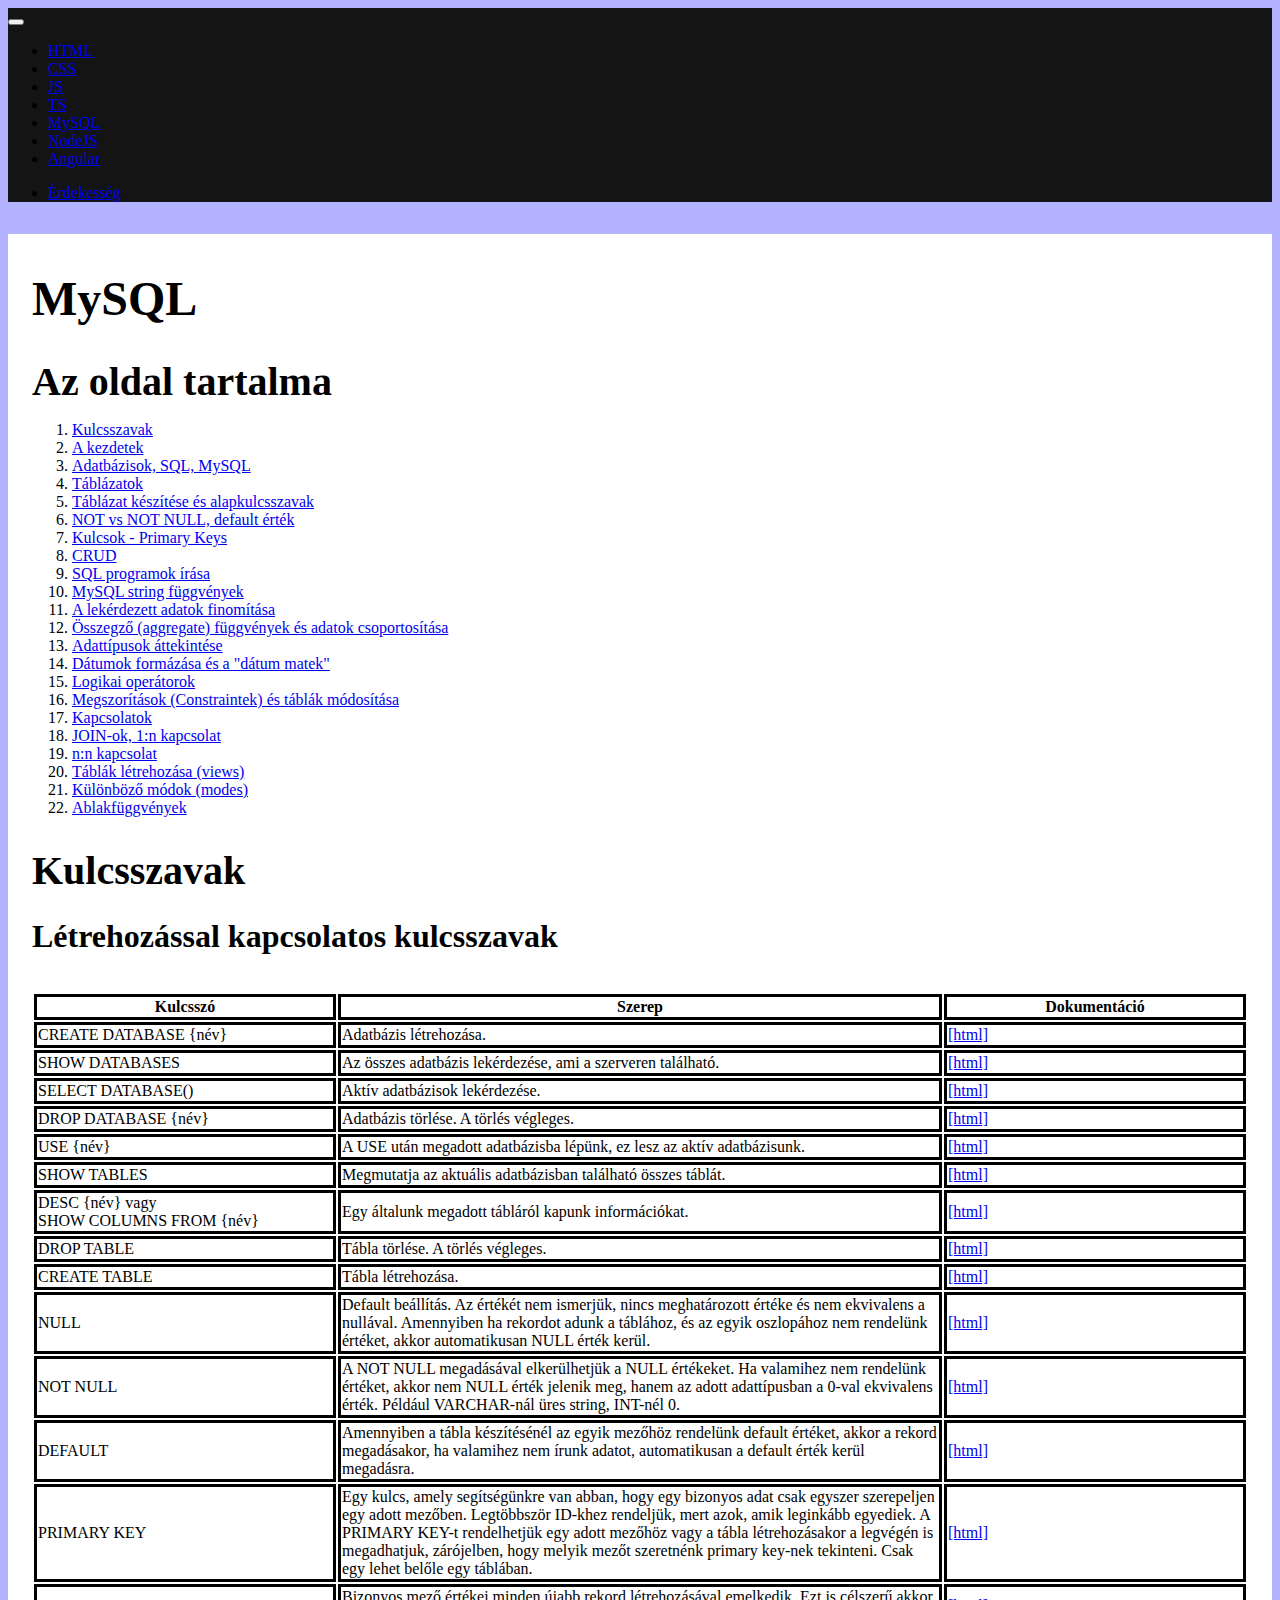
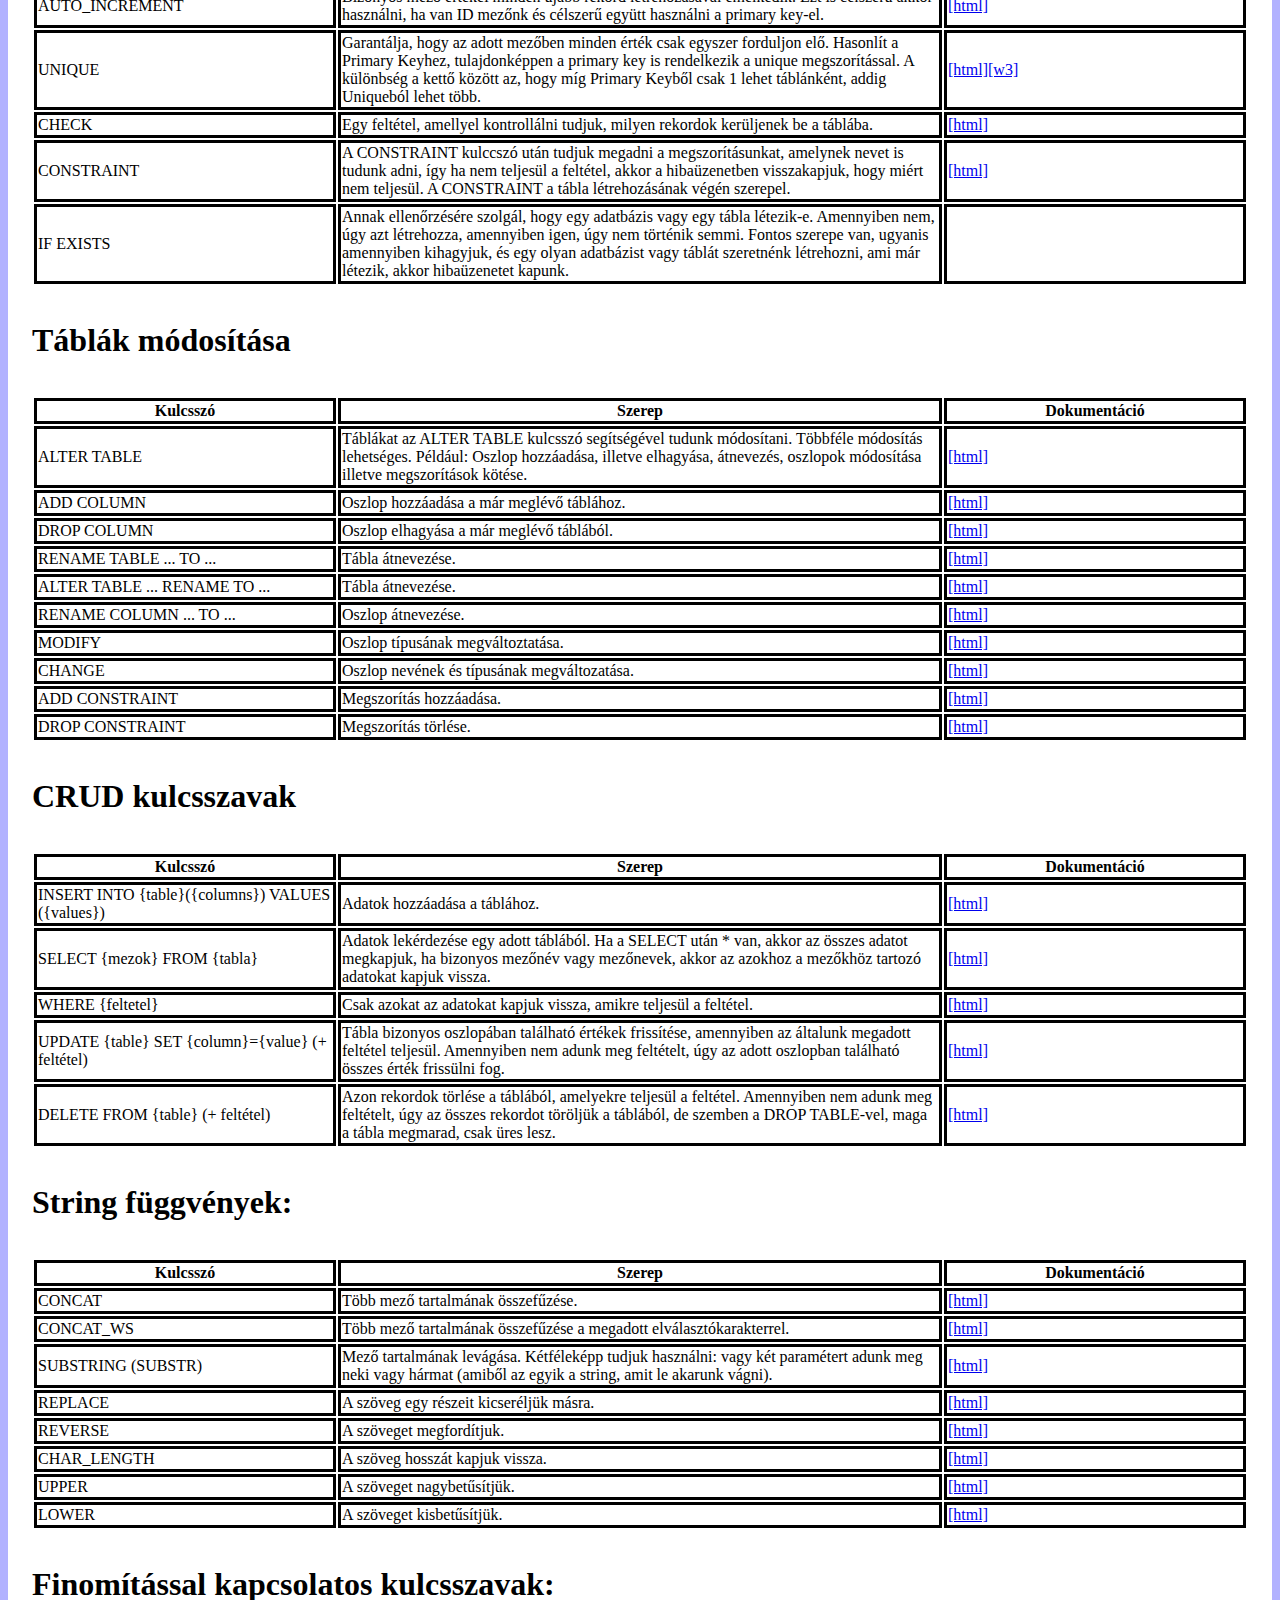
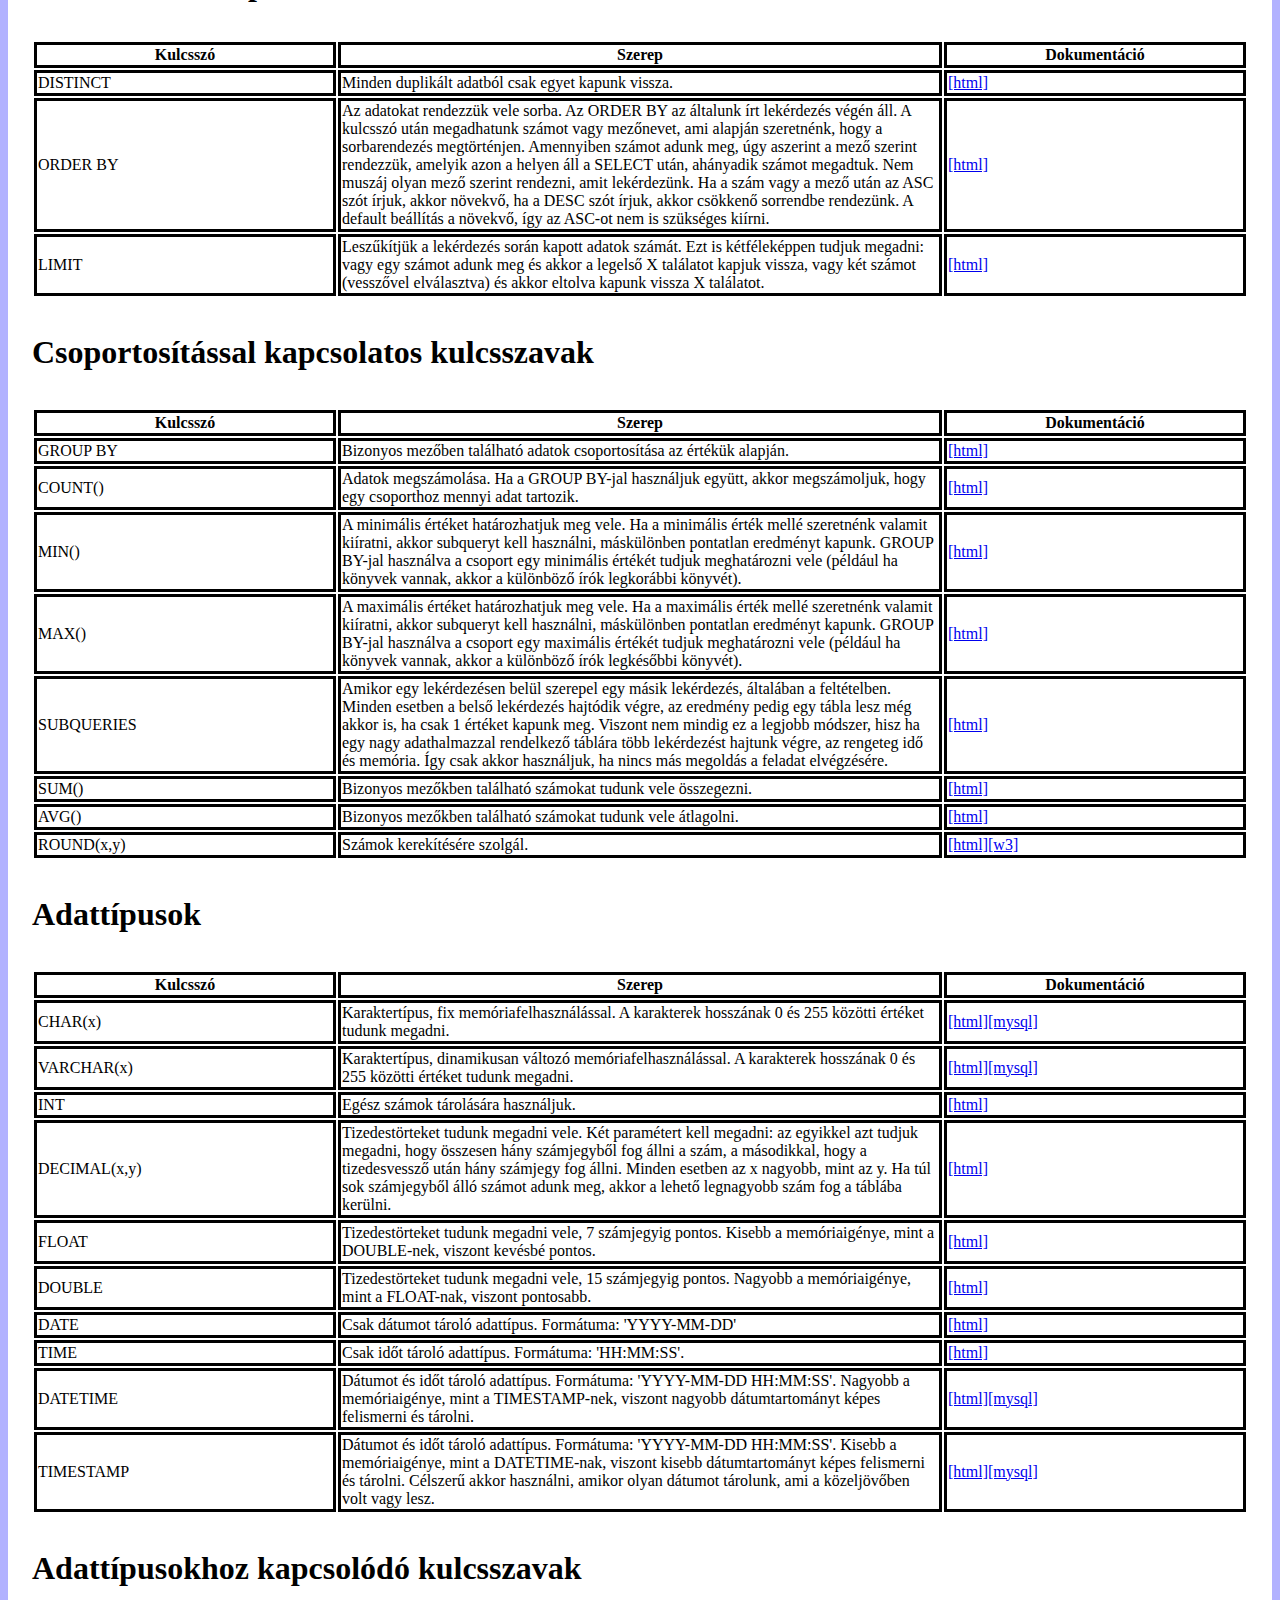
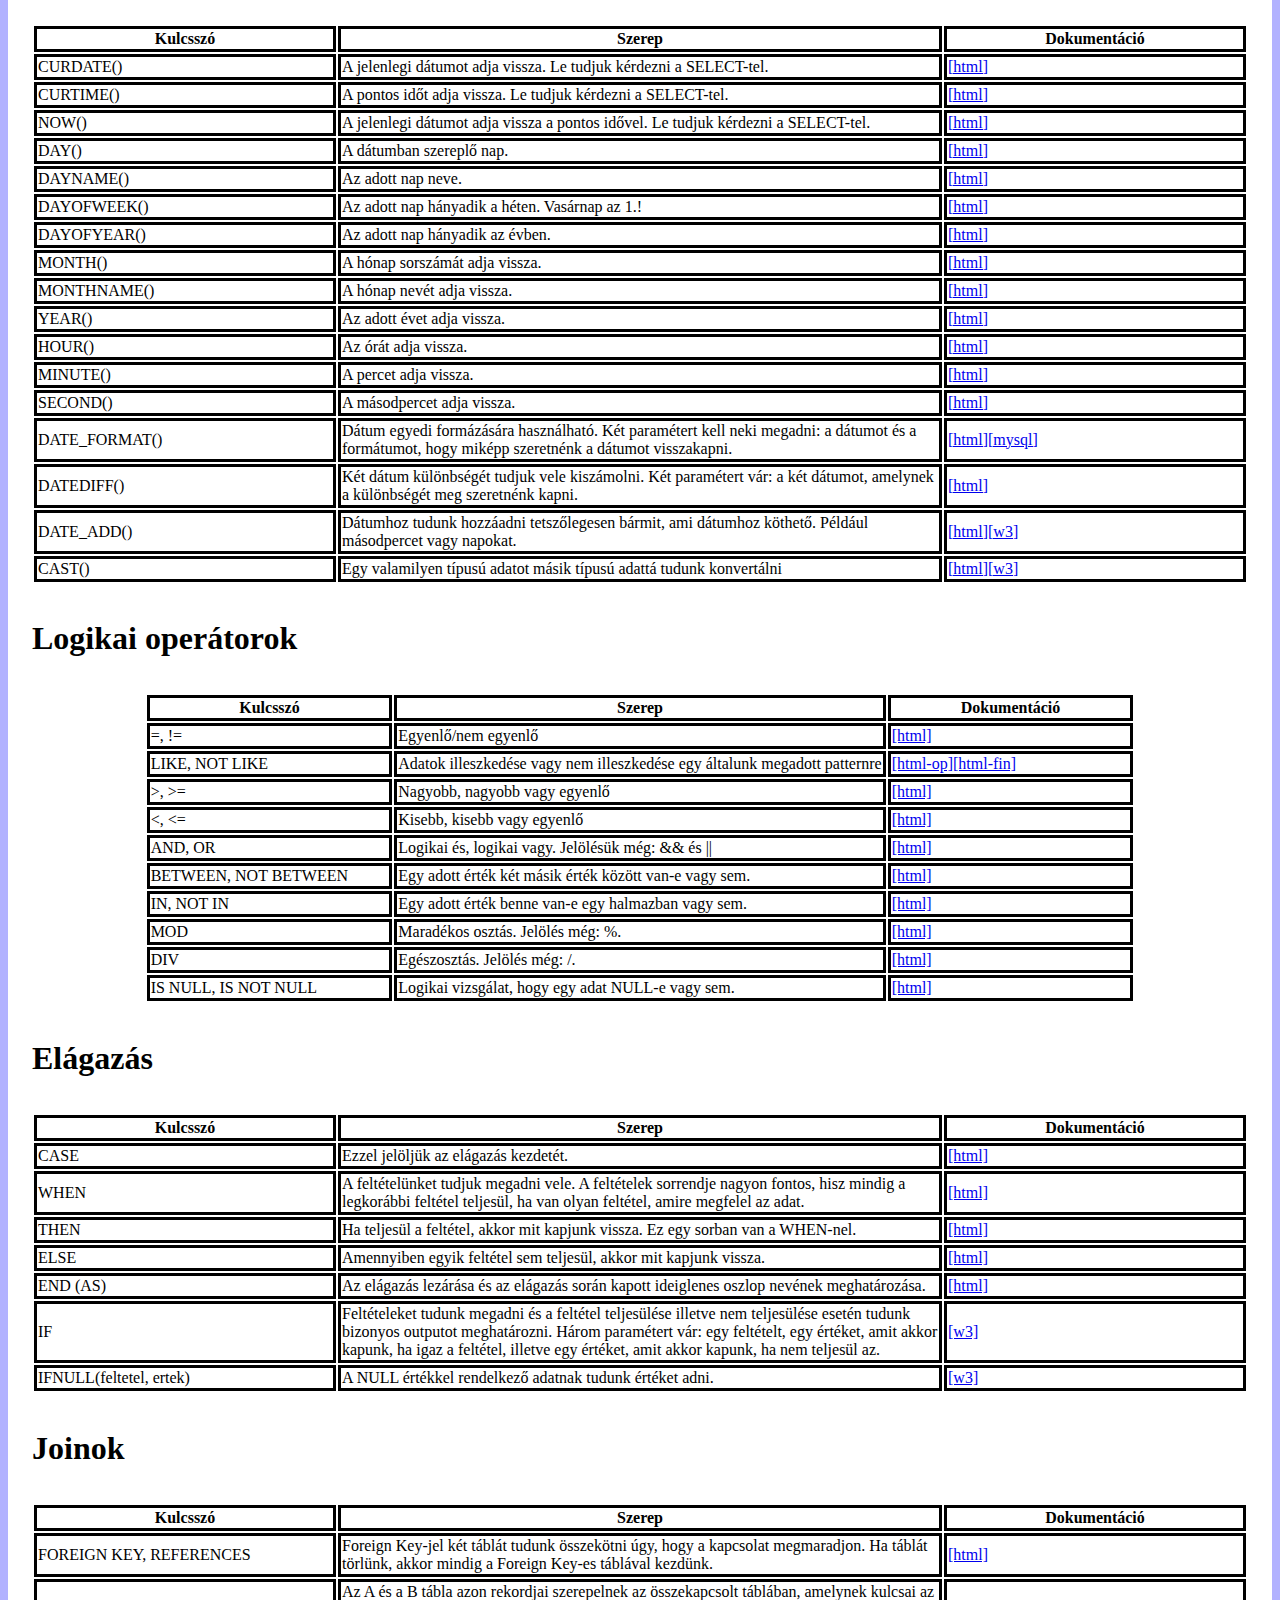
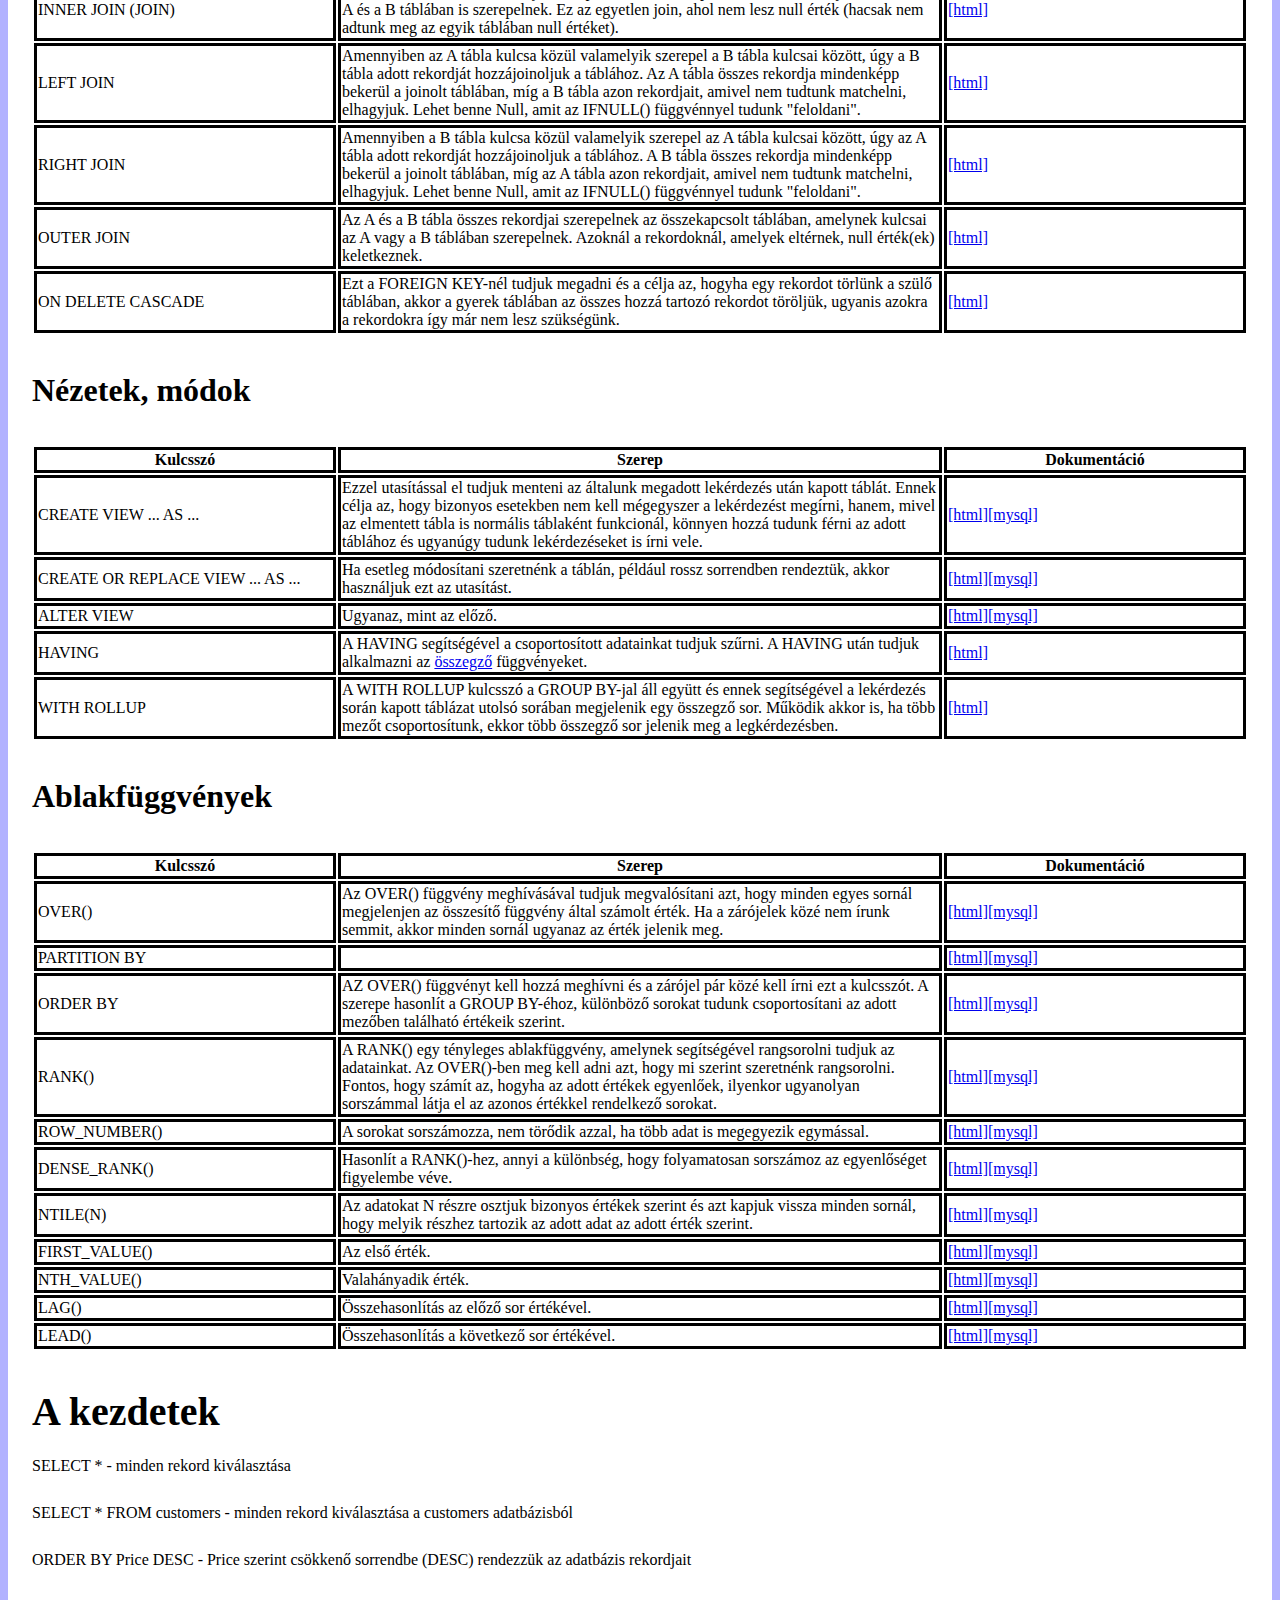
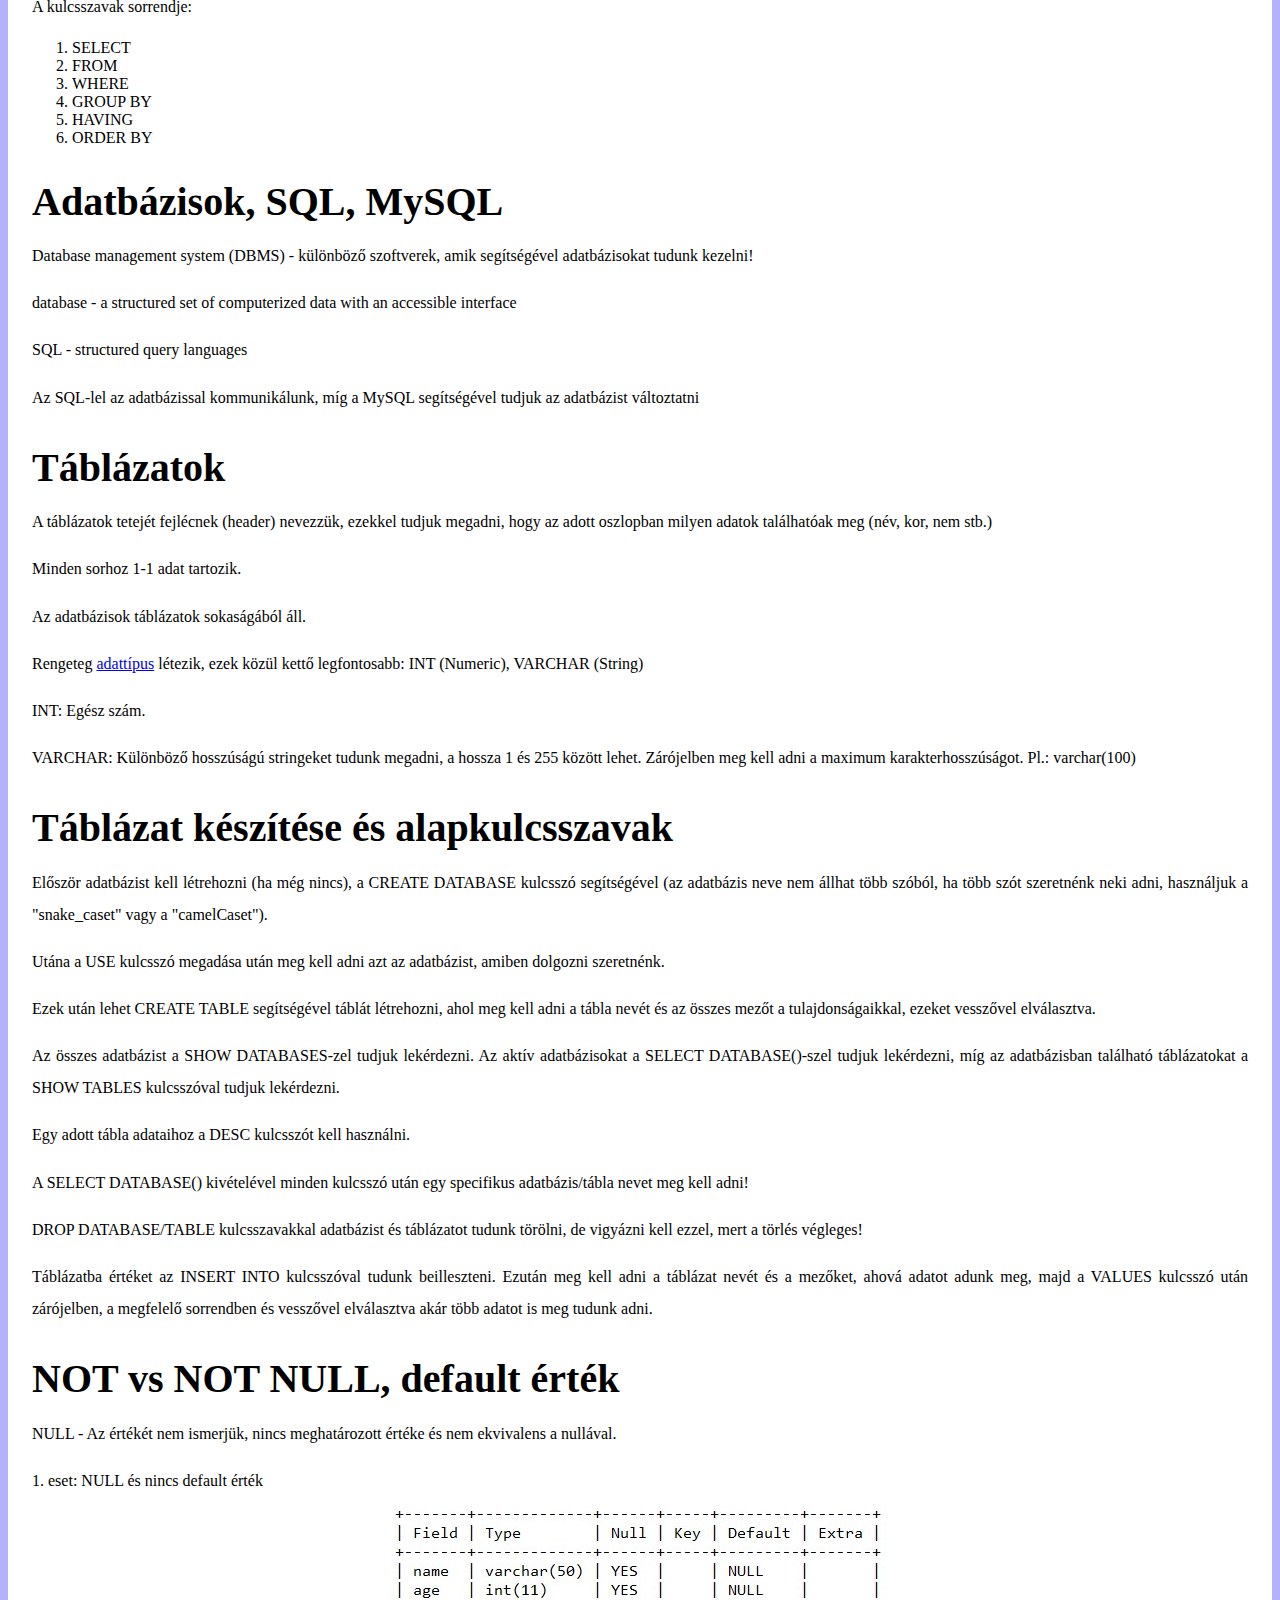
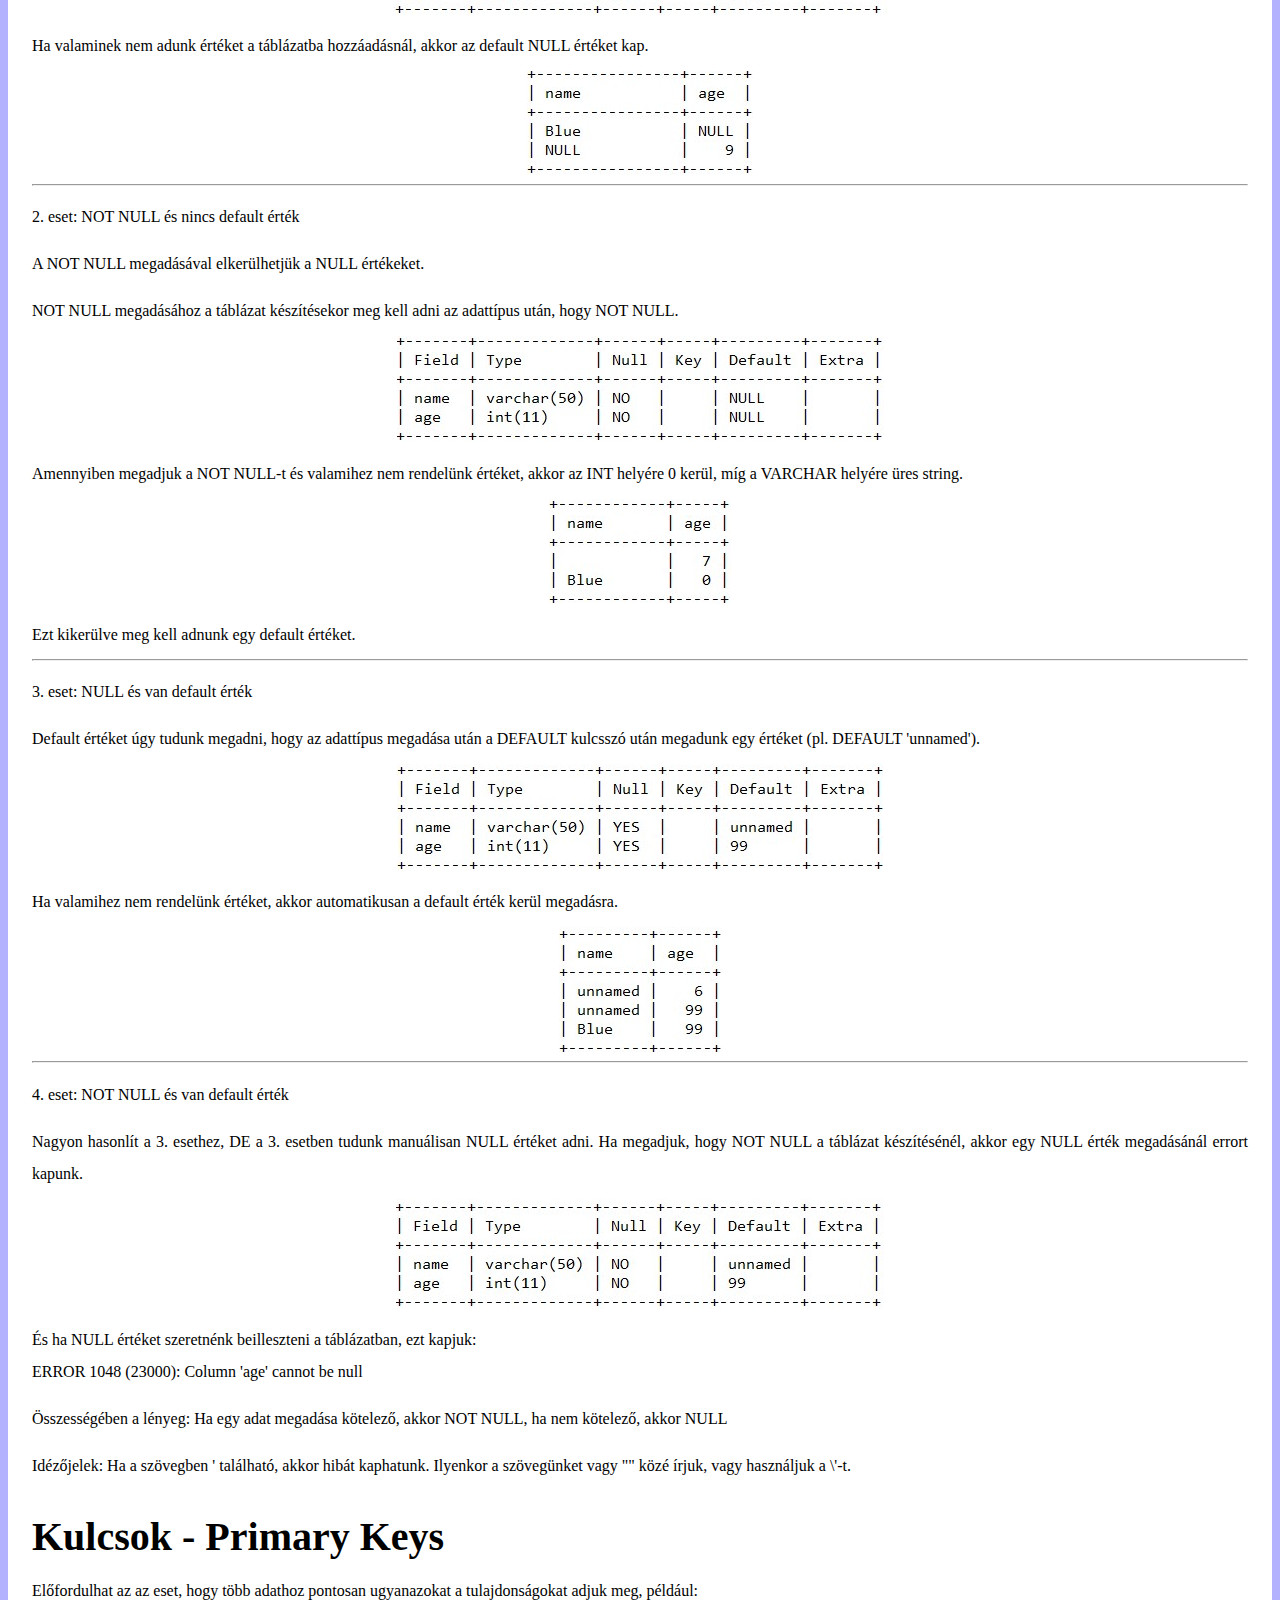
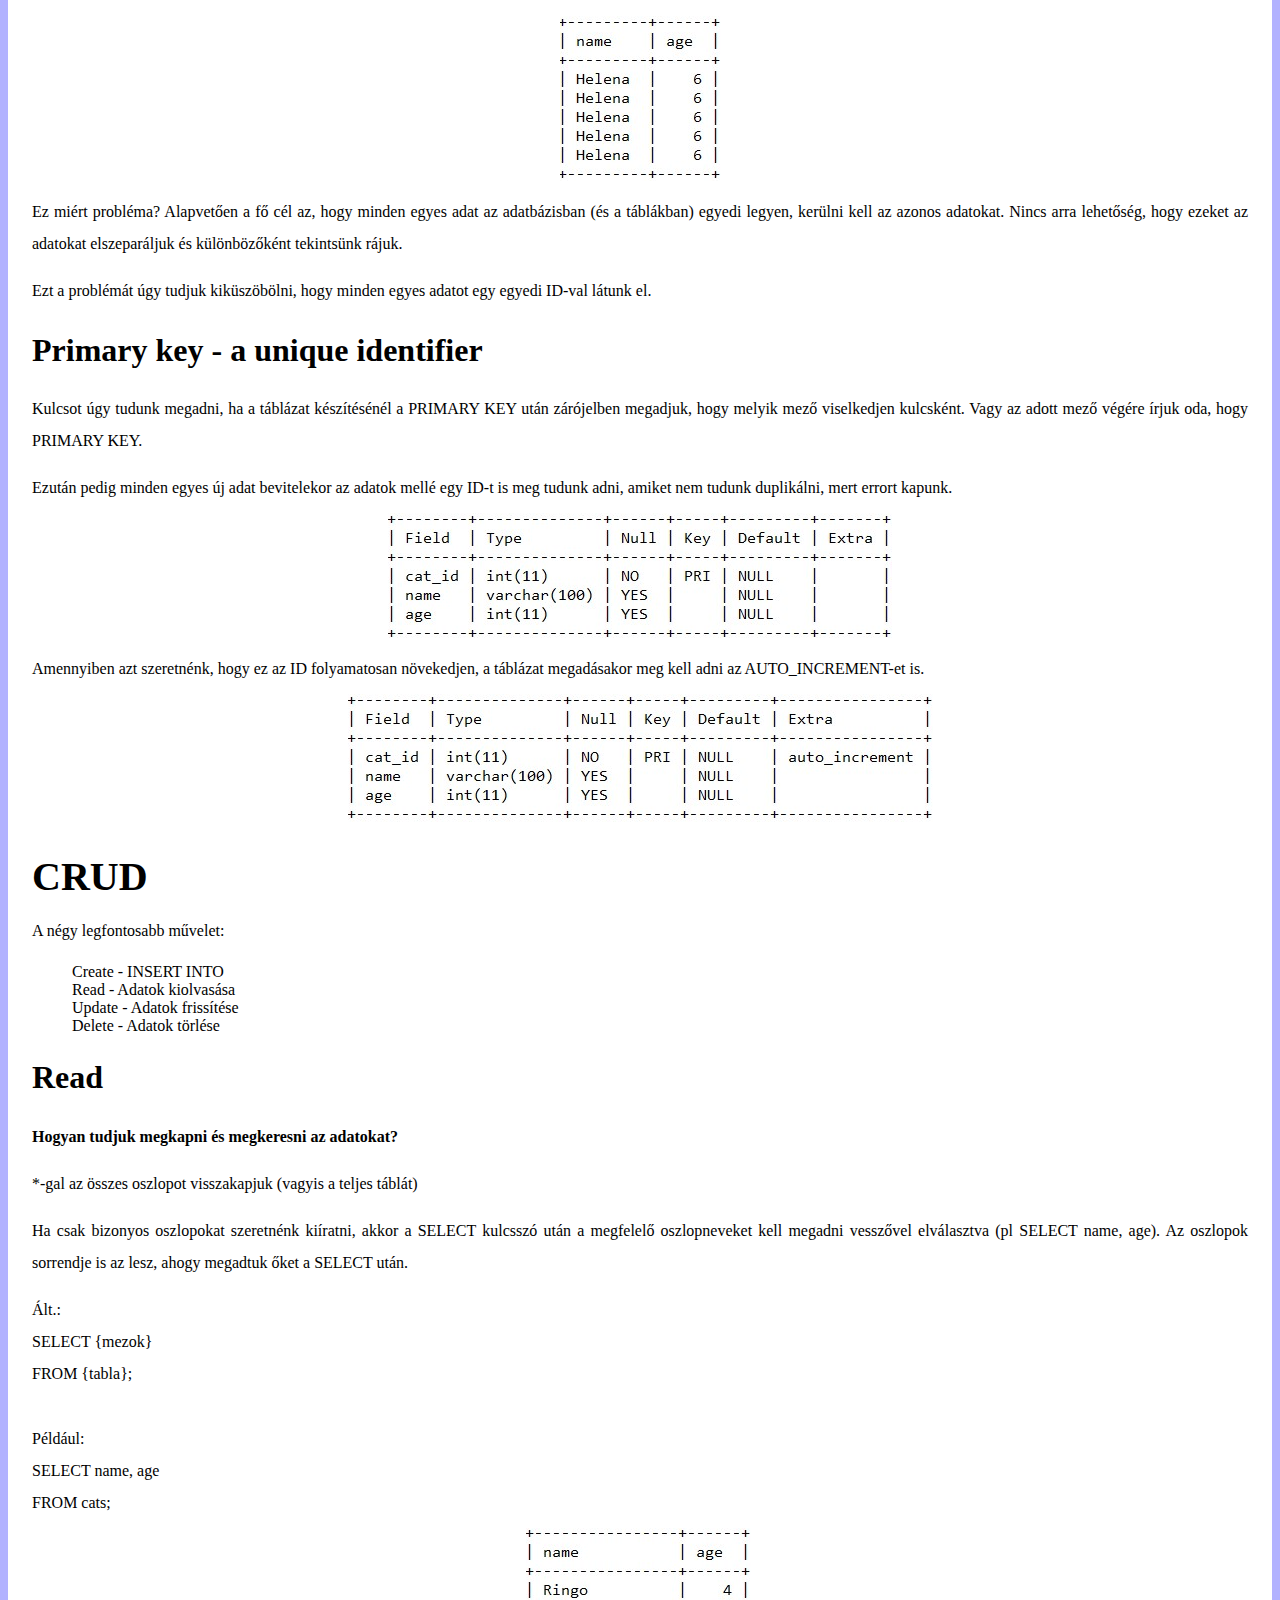
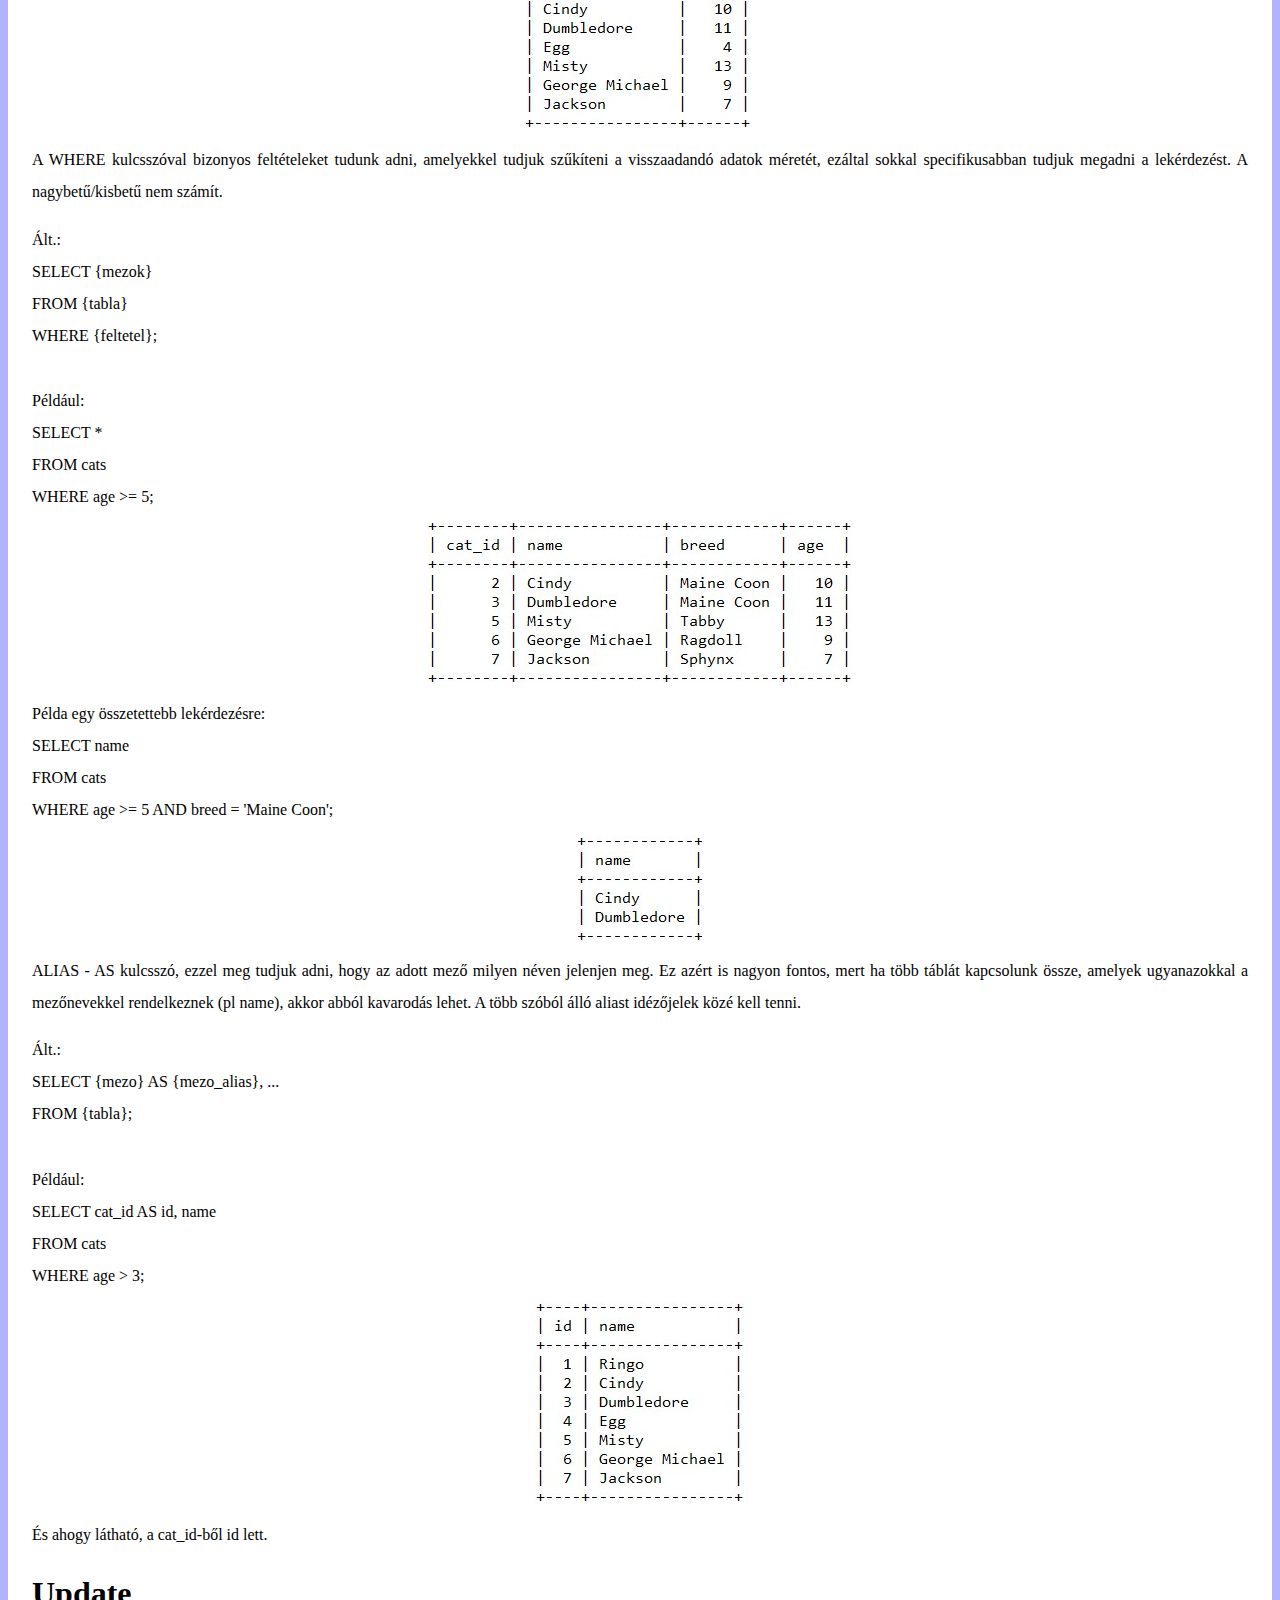
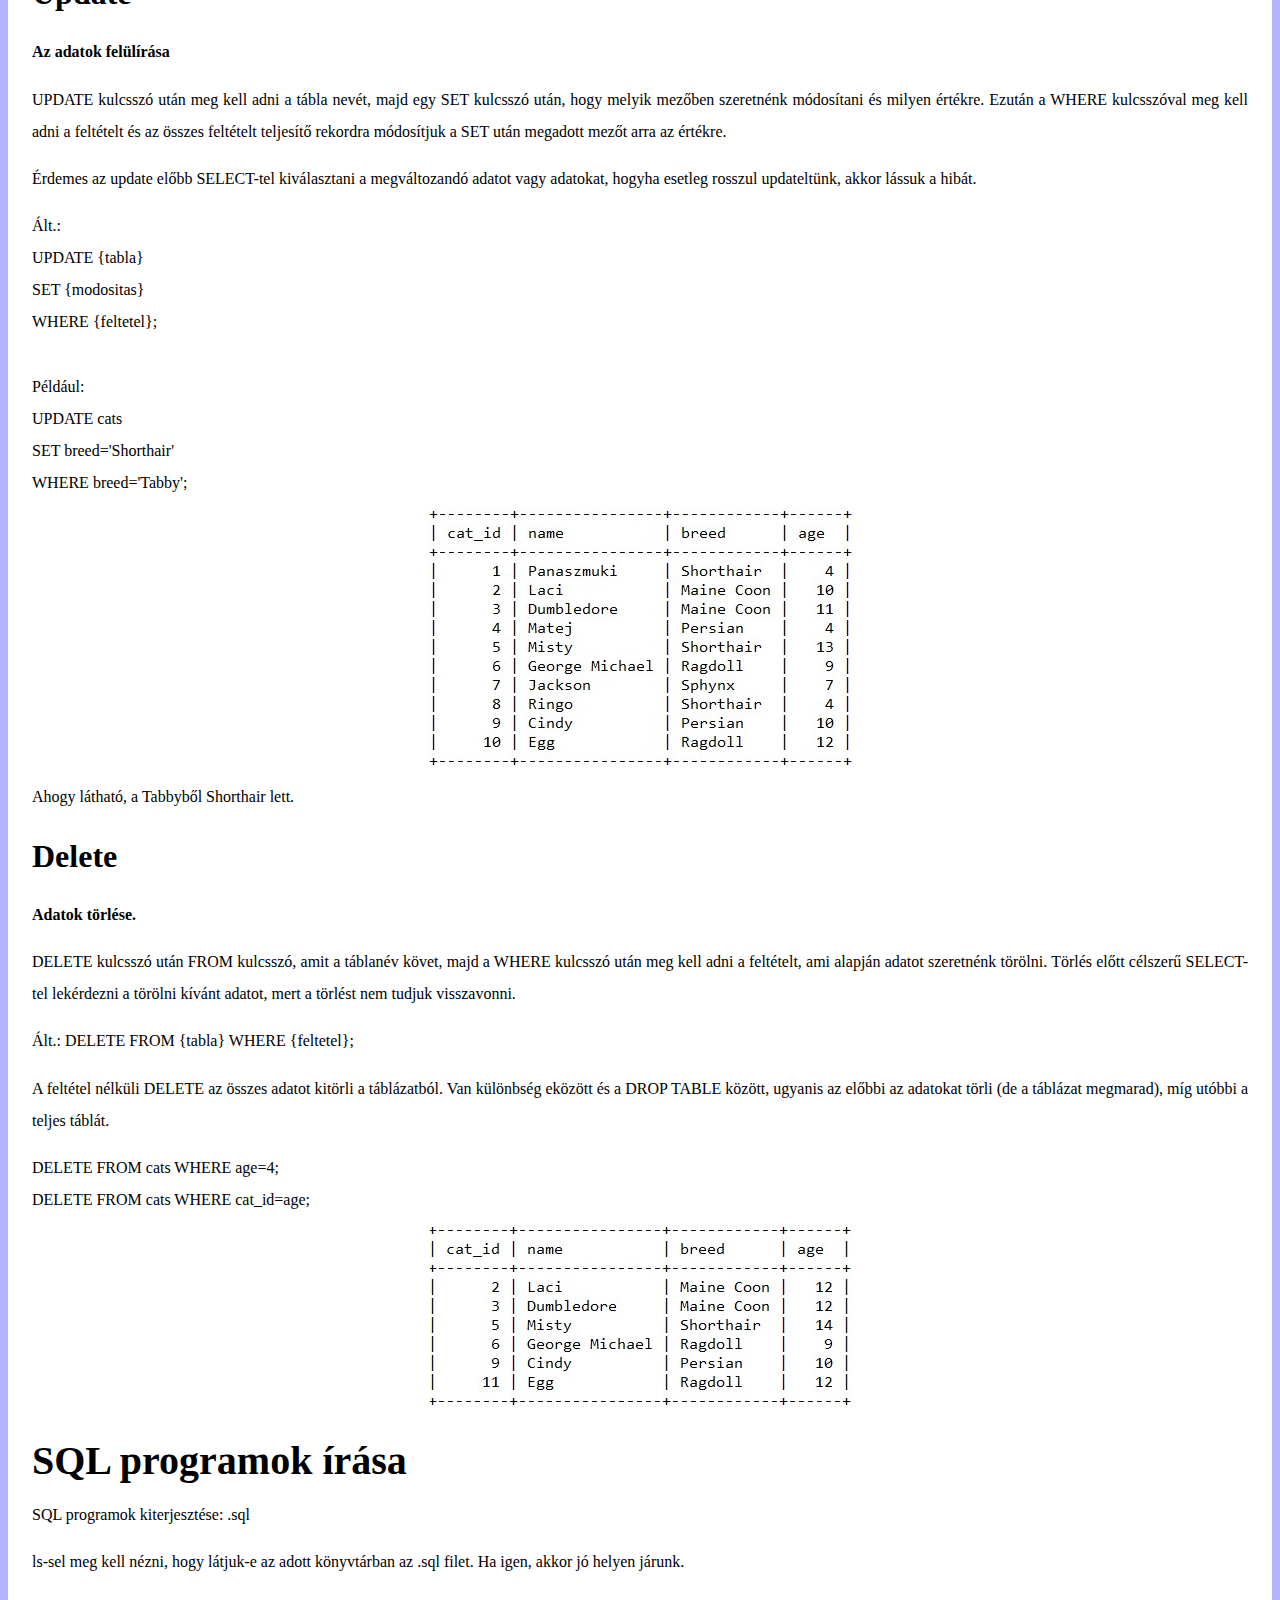
==== commit 411dc932: "Add files via upload" ====
--- a/nyelvek/mysql.html
+++ b/nyelvek/mysql.html
@@ -45,6 +45,7 @@
         <h1>MySQL</h1>
         <h2>Az oldal tartalma</h2>
         <ol>
+            <li><a href="#kulcsszavak">Kulcsszavak</a></li>
             <li><a href="#kezdetek">A kezdetek</a></li>
             <li><a href="#adatbazisok">Adatbázisok, SQL, MySQL</a></li>
             <li><a href="#tablazatok">Táblázatok</a></li>
@@ -66,8 +67,717 @@
             <li><a href="#views">Táblák létrehozása (views)</a></li>
             <li><a href="#modes">Különböző módok (modes)</a></li>
             <li><a href="#windowfunctions">Ablakfüggvények</a></li>
-            <li><a href="#kulcsszavak">Kulcsszavak</a></li>
         </ol>
+    </div>
+
+    <div id="kulcsszavak">
+      <h2>Kulcsszavak</h2>
+      <h3>Létrehozással kapcsolatos kulcsszavak</h3>
+      <table>
+        <tr>
+          <th>Kulcsszó</th>
+          <th>Szerep</th>
+          <th>Dokumentáció</th>
+        </tr>
+        <tr>
+          <td>CREATE DATABASE {név}</td>
+          <td>Adatbázis létrehozása.</td>
+          <td><a href="#tablazat-keszitese">[html]</a></td>
+        </tr>
+        <tr>
+          <td>SHOW DATABASES</td>
+          <td>Az összes adatbázis lekérdezése, ami a szerveren található.</td>
+          <td><a href="#tablazat-keszitese">[html]</a></td>
+        </tr>
+        <tr>
+          <td>SELECT DATABASE()</td>
+          <td>Aktív adatbázisok lekérdezése.</td>
+          <td><a href="#tablazat-keszitese">[html]</a></td>
+        </tr>
+        <tr>
+          <td>DROP DATABASE {név}</td>
+          <td>Adatbázis törlése. A törlés végleges.</td>
+          <td><a href="#tablazat-keszitese">[html]</a></td>
+        </tr>
+        <tr>
+          <td>USE {név}</td>
+          <td>A USE után megadott adatbázisba lépünk, ez lesz az aktív adatbázisunk.</td>
+          <td><a href="#tablazat-keszitese">[html]</a></td>
+        </tr>
+        <tr>
+          <td>SHOW TABLES</td>
+          <td>Megmutatja az aktuális adatbázisban található összes táblát.</td>
+          <td><a href="#tablazat-keszitese">[html]</a></td>
+        </tr>
+        <tr>
+          <td>DESC {név} vagy <br> SHOW COLUMNS FROM {név}</td>
+          <td>Egy általunk megadott tábláról kapunk információkat.</td>
+          <td><a href="#tablazat-keszitese">[html]</a></td>
+        </tr>
+        <tr>
+          <td>DROP TABLE</td>
+          <td>Tábla törlése. A törlés végleges.</td>
+          <td><a href="#tablazat-keszitese">[html]</a></td>
+        </tr>
+        <tr>
+          <td>CREATE TABLE</td>
+          <td>Tábla létrehozása.</td>
+          <td><a href="#tablazat-keszitese">[html]</a></td>
+        </tr>
+        <tr>
+          <td>NULL</td>
+          <td>Default beállítás. Az értékét nem ismerjük, nincs meghatározott értéke és nem ekvivalens a nullával. Amennyiben ha rekordot adunk a táblához, és az egyik oszlopához nem rendelünk értéket, akkor automatikusan NULL érték kerül.</td>
+          <td><a href="#null">[html]</a></td>
+        </tr>
+        <tr>
+          <td>NOT NULL</td>
+          <td>A NOT NULL megadásával elkerülhetjük a NULL értékeket. Ha valamihez nem rendelünk értéket, akkor nem NULL érték jelenik meg, hanem az adott adattípusban a 0-val ekvivalens érték. Például VARCHAR-nál üres string, INT-nél 0.</td>
+          <td><a href="#null">[html]</a></td>
+        </tr>
+        <tr>
+          <td>DEFAULT</td>
+          <td>Amennyiben a tábla készítésénél az egyik mezőhöz rendelünk default értéket, akkor a rekord megadásakor, ha valamihez nem írunk adatot, automatikusan a default érték kerül megadásra.</td>
+          <td><a href="#null">[html]</a></td>
+        </tr>
+        <tr>
+          <td>PRIMARY KEY</td>
+          <td>Egy kulcs, amely segítségünkre van abban, hogy egy bizonyos adat csak egyszer szerepeljen egy adott mezőben. Legtöbbször ID-khez rendeljük, mert azok, amik leginkább egyediek. A PRIMARY KEY-t rendelhetjük egy adott mezőhöz vagy a tábla létrehozásakor a legvégén is megadhatjuk, zárójelben, hogy melyik mezőt szeretnénk primary key-nek tekinteni. Csak egy lehet belőle egy táblában.</td>
+          <td><a href="#primary-keys">[html]</a></td>
+        </tr>
+        <tr>
+          <td>AUTO_INCREMENT</td>
+          <td>Bizonyos mező értékei minden újabb rekord létrehozásával emelkedik. Ezt is célszerű akkor használni, ha van ID mezőnk és célszerű együtt használni a primary key-el.</td>
+          <td><a href="#primary-keys">[html]</a></td>
+        </tr>
+        <tr>
+          <td>UNIQUE</td>
+          <td>Garantálja, hogy az adott mezőben minden érték csak egyszer forduljon elő. Hasonlít a Primary Keyhez, tulajdonképpen a primary key is rendelkezik a unique megszorítással. A különbség a kettő között az, hogy míg Primary Keyből csak 1 lehet táblánként, addig Uniqueból lehet több.</td>
+          <td><a href="#constraint">[html]</a><a href="https://www.w3schools.com/mysql/mysql_unique.asp">[w3]</a></td>
+        </tr>
+        <tr>
+          <td>CHECK</td>
+          <td>Egy feltétel, amellyel kontrollálni tudjuk, milyen rekordok kerüljenek be a táblába.</td>
+          <td><a href="#constraint">[html]</a></td>
+        </tr>
+        <tr>
+          <td>CONSTRAINT</td>
+          <td>A CONSTRAINT kulccszó után tudjuk megadni a megszorításunkat, amelynek nevet is tudunk adni, így ha nem teljesül a feltétel, akkor a hibaüzenetben visszakapjuk, hogy miért nem teljesül. A CONSTRAINT a tábla létrehozásának végén szerepel.</td>
+          <td><a href="#constraint">[html]</a></td>
+        </tr>
+        <tr>
+          <td>IF EXISTS</td>
+          <td>Annak ellenőrzésére szolgál, hogy egy adatbázis vagy egy tábla létezik-e. Amennyiben nem, úgy azt létrehozza, amennyiben igen, úgy nem történik semmi. Fontos szerepe van, ugyanis amennyiben kihagyjuk, és egy olyan adatbázist vagy táblát szeretnénk létrehozni, ami már létezik, akkor hibaüzenetet kapunk.</td>
+          <td></td>
+        </tr>
+      </table>
+
+      <h3>Táblák módosítása</h3>
+      <table>
+        <tr>
+          <th>Kulcsszó</th>
+          <th>Szerep</th>
+          <th>Dokumentáció</th>
+        </tr>
+        <tr>
+          <td>ALTER TABLE</td>
+          <td>Táblákat az ALTER TABLE kulcsszó segítségével tudunk módosítani. Többféle módosítás lehetséges. Például: Oszlop hozzáadása, illetve elhagyása, átnevezés, oszlopok módosítása illetve megszorítások kötése.</td>
+          <td><a href="#constraint">[html]</a></td>
+        </tr>
+        <tr>
+          <td>ADD COLUMN</td>
+          <td>Oszlop hozzáadása a már meglévő táblához.</td>
+          <td><a href="#constraint">[html]</a></td>
+        </tr>
+        <tr>
+          <td>DROP COLUMN</td>
+          <td>Oszlop elhagyása a már meglévő táblából.</td>
+          <td><a href="#constraint">[html]</a></td>
+        </tr>
+        <tr>
+          <td>RENAME TABLE ... TO ...</td>
+          <td>Tábla átnevezése.</td>
+          <td><a href="#constraint">[html]</a></td>
+        </tr>
+        <tr>
+          <td>ALTER TABLE ... RENAME TO ...</td>
+          <td>Tábla átnevezése.</td>
+          <td><a href="#constraint">[html]</a></td>
+        </tr>
+        <tr>
+          <td>RENAME COLUMN ... TO ...</td>
+          <td>Oszlop átnevezése.</td>
+          <td><a href="#constraint">[html]</a></td>
+        </tr>
+        <tr>
+          <td>MODIFY</td>
+          <td>Oszlop típusának megváltoztatása.</td>
+          <td><a href="#constraint">[html]</a></td>
+        </tr>
+        <tr>
+          <td>CHANGE</td>
+          <td>Oszlop nevének és típusának megváltozatása.</td>
+          <td><a href="#constraint">[html]</a></td>
+        </tr>
+        <tr>
+          <td>ADD CONSTRAINT</td>
+          <td>Megszorítás hozzáadása.</td>
+          <td><a href="#constraint">[html]</a></td>
+        </tr>
+        <tr>
+          <td>DROP CONSTRAINT</td>
+          <td>Megszorítás törlése.</td>
+          <td><a href="#constraint">[html]</a></td>
+        </tr>
+      </table>
+
+      <h3>CRUD kulcsszavak</h3>
+      <table>
+        <tr>
+          <th>Kulcsszó</th>
+          <th>Szerep</th>
+          <th>Dokumentáció</th>
+        </tr>
+        <tr>
+          <td>INSERT INTO {table}({columns}) VALUES ({values})</td>
+          <td>Adatok hozzáadása a táblához.</td>
+          <td><a href="#crud">[html]</a></td>
+        </tr>
+        <tr>
+          <td>SELECT {mezok} FROM {tabla}</td>
+          <td>Adatok lekérdezése egy adott táblából. Ha a SELECT után * van, akkor az összes adatot megkapjuk, ha bizonyos mezőnév vagy mezőnevek, akkor az azokhoz a mezőkhöz tartozó adatokat kapjuk vissza.</td>
+          <td><a href="#crud">[html]</a></td>
+        </tr>
+        <tr>
+          <td>WHERE {feltetel}</td>
+          <td>Csak azokat az adatokat kapjuk vissza, amikre teljesül a feltétel.</td>
+          <td><a href="#crud">[html]</a></td>
+        </tr>
+        <tr>
+          <td>UPDATE {table} SET {column}={value} (+ feltétel)</td>
+          <td>Tábla bizonyos oszlopában található értékek frissítése, amennyiben az általunk megadott feltétel teljesül. Amennyiben nem adunk meg feltételt, úgy az adott oszlopban található összes érték frissülni fog.</td>
+          <td><a href="#crud">[html]</a></td>
+        </tr>
+        <tr>
+          <td>DELETE FROM {table} (+ feltétel)</td>
+          <td>Azon rekordok törlése a táblából, amelyekre teljesül a feltétel. Amennyiben nem adunk meg feltételt, úgy az összes rekordot töröljük a táblából, de szemben a DROP TABLE-vel, maga a tábla megmarad, csak üres lesz.</td>
+          <td><a href="#crud">[html]</a></td>
+        </tr>
+      </table>
+
+      <h3>String függvények:</h3>
+      <table>
+        <tr>
+          <th>Kulcsszó</th>
+          <th>Szerep</th>
+          <th>Dokumentáció</th>
+        </tr>
+        <tr>
+          <td>CONCAT</td>
+          <td>Több mező tartalmának összefűzése.</td>
+          <td><a href="#string-functions">[html]</a></td>
+        </tr>
+        <tr>
+          <td>CONCAT_WS</td>
+          <td>Több mező tartalmának összefűzése a megadott elválasztókarakterrel.</td>
+          <td><a href="#string-functions">[html]</a></td>
+        </tr>
+        <tr>
+          <td>SUBSTRING (SUBSTR)</td>
+          <td>Mező tartalmának levágása. Kétféleképp tudjuk használni: vagy két paramétert adunk meg neki vagy hármat (amiből az egyik a string, amit le akarunk vágni).</td>
+          <td><a href="#string-functions">[html]</a></td>
+        </tr>
+        <tr>
+          <td>REPLACE</td>
+          <td>A szöveg egy részeit kicseréljük másra.</td>
+          <td><a href="#string-functions">[html]</a></td>
+        </tr>
+        <tr>
+          <td>REVERSE</td>
+          <td>A szöveget megfordítjuk.</td>
+          <td><a href="#string-functions">[html]</a></td>
+        </tr>
+        <tr>
+          <td>CHAR_LENGTH</td>
+          <td>A szöveg hosszát kapjuk vissza.</td>
+          <td><a href="#string-functions">[html]</a></td>
+        </tr>
+        <tr>
+          <td>UPPER</td>
+          <td>A szöveget nagybetűsítjük.</td>
+          <td><a href="#string-functions">[html]</a></td>
+        </tr>
+        <tr>
+          <td>LOWER</td>
+          <td>A szöveget kisbetűsítjük.</td>
+          <td><a href="#string-functions">[html]</a></td>
+        </tr>
+      </table>
+
+      <h3>Finomítással kapcsolatos kulcsszavak:</h3>
+      <table>
+        <tr>
+          <th>Kulcsszó</th>
+          <th>Szerep</th>
+          <th>Dokumentáció</th>
+        </tr>
+        <tr>
+          <td>DISTINCT</td>
+          <td>Minden duplikált adatból csak egyet kapunk vissza.</td>
+          <td><a href="#finomitas">[html]</a></td>
+        </tr>
+        <tr>
+          <td>ORDER BY</td>
+          <td>Az adatokat rendezzük vele sorba. Az ORDER BY az általunk írt lekérdezés végén áll. A kulcsszó után megadhatunk számot vagy mezőnevet, ami alapján szeretnénk, hogy a sorbarendezés megtörténjen. Amennyiben számot adunk meg, úgy aszerint a mező szerint rendezzük, amelyik azon a helyen áll a SELECT után, ahányadik számot megadtuk. Nem muszáj olyan mező szerint rendezni, amit lekérdezünk. Ha a szám vagy a mező után az ASC szót írjuk, akkor növekvő, ha a DESC szót írjuk, akkor csökkenő sorrendbe rendezünk. A default beállítás a növekvő, így az ASC-ot nem is szükséges kiírni.</td>
+          <td><a href="#finomitas">[html]</a></td>
+        </tr>
+        <tr>
+          <td>LIMIT</td>
+          <td>Leszűkítjük a lekérdezés során kapott adatok számát. Ezt is kétféleképpen tudjuk megadni: vagy egy számot adunk meg és akkor a legelső X találatot kapjuk vissza, vagy két számot (vesszővel elválasztva) és akkor eltolva kapunk vissza X találatot.</td>
+          <td><a href="#finomitas">[html]</a></td>
+        </tr>
+      </table>
+
+      <h3>Csoportosítással kapcsolatos kulcsszavak</h3>
+      <table>
+        <tr>
+          <th>Kulcsszó</th>
+          <th>Szerep</th>
+          <th>Dokumentáció</th>
+        </tr>
+        <tr>
+          <td>GROUP BY</td>
+          <td>Bizonyos mezőben található adatok csoportosítása az értékük alapján.</td>
+          <td><a href="#aggregate">[html]</a></td>
+        </tr>
+        <tr>
+          <td>COUNT()</td>
+          <td>Adatok megszámolása. Ha a GROUP BY-jal használjuk együtt, akkor megszámoljuk, hogy egy csoporthoz mennyi adat tartozik.</td>
+          <td><a href="#aggregate">[html]</a></td>
+        </tr>
+        <tr>
+          <td>MIN()</td>
+          <td>A minimális értéket határozhatjuk meg vele. Ha a minimális érték mellé szeretnénk valamit kiíratni, akkor subqueryt kell használni, máskülönben pontatlan eredményt kapunk. GROUP BY-jal használva a csoport egy minimális értékét tudjuk meghatározni vele (például ha könyvek vannak, akkor a különböző írók legkorábbi könyvét).</td>
+          <td><a href="#aggregate">[html]</a></td>
+        </tr>
+        <tr>
+          <td>MAX()</td>
+          <td>A maximális értéket határozhatjuk meg vele. Ha a maximális érték mellé szeretnénk valamit kiíratni, akkor subqueryt kell használni, máskülönben pontatlan eredményt kapunk. GROUP BY-jal használva a csoport egy maximális értékét tudjuk meghatározni vele (például ha könyvek vannak, akkor a különböző írók legkésőbbi könyvét).</td>
+          <td><a href="#aggregate">[html]</a></td>
+        </tr>
+        <tr>
+          <td>SUBQUERIES</td>
+          <td>Amikor egy lekérdezésen belül szerepel egy másik lekérdezés, általában a feltételben. Minden esetben a belső lekérdezés hajtódik végre, az eredmény pedig egy tábla lesz még akkor is, ha csak 1 értéket kapunk meg. Viszont nem mindig ez a legjobb módszer, hisz ha egy nagy adathalmazzal rendelkező táblára több lekérdezést hajtunk végre, az rengeteg idő és memória. Így csak akkor használjuk, ha nincs más megoldás a feladat elvégzésére.</td>
+          <td><a href="#aggregate">[html]</a></td>
+        </tr>
+        <tr>
+          <td>SUM()</td>
+          <td>Bizonyos mezőkben található számokat tudunk vele összegezni.</td>
+          <td><a href="#aggregate">[html]</a></td>
+        </tr>
+        <tr>
+          <td>AVG()</td>
+          <td>Bizonyos mezőkben található számokat tudunk vele átlagolni.</td>
+          <td><a href="#aggregate">[html]</a></td>
+        </tr>
+        <tr>
+          <td>ROUND(x,y)</td>
+          <td>Számok kerekítésére szolgál.</td>
+          <td><a href="#aggregate">[html]</a><a href="https://www.w3schools.com/sql/func_mysql_round.asp">[w3]</a></td>
+        </tr>
+      </table>
+
+      <h3>Adattípusok</h3>
+      <table>
+        <tr>
+          <th>Kulcsszó</th>
+          <th>Szerep</th>
+          <th>Dokumentáció</th>
+        </tr>
+        <tr>
+          <td>CHAR(x)</td>
+          <td>Karaktertípus, fix memóriafelhasználással. A karakterek hosszának 0 és 255 közötti értéket tudunk megadni.</td>
+          <td><a href="#adattipusok">[html]</a><a href="https://dev.mysql.com/doc/refman/8.0/en/char.html">[mysql]</a></td>
+        </tr>
+        <tr>
+          <td>VARCHAR(x)</td>
+          <td>Karaktertípus, dinamikusan változó memóriafelhasználással. A karakterek hosszának 0 és 255 közötti értéket tudunk megadni.</td>
+          <td><a href="#adattipusok">[html]</a><a href="https://dev.mysql.com/doc/refman/8.0/en/char.html">[mysql]</a></td>
+        </tr>
+        <tr>
+          <td>INT</td>
+          <td>Egész számok tárolására használjuk.</td>
+          <td><a href="#adattipusok">[html]</a></td>
+        </tr>
+        <tr>
+          <td>DECIMAL(x,y)</td>
+          <td>Tizedestörteket tudunk megadni vele. Két paramétert kell megadni: az egyikkel azt tudjuk megadni, hogy összesen hány számjegyből fog állni a szám, a másodikkal, hogy a tizedesvessző után hány számjegy fog állni. Minden esetben az x nagyobb, mint az y. Ha túl sok számjegyből álló számot adunk meg, akkor a lehető legnagyobb szám fog a táblába kerülni.</td>
+          <td><a href="#adattipusok">[html]</a></td>
+        </tr>
+        <tr>
+          <td>FLOAT</td>
+          <td>Tizedestörteket tudunk megadni vele, 7 számjegyig pontos. Kisebb a memóriaigénye, mint a DOUBLE-nek, viszont kevésbé pontos.</td>
+          <td><a href="#adattipusok">[html]</a></td>
+        </tr>
+        <tr>
+          <td>DOUBLE</td>
+          <td>Tizedestörteket tudunk megadni vele, 15 számjegyig pontos. Nagyobb a memóriaigénye, mint a FLOAT-nak, viszont pontosabb.</td>
+          <td><a href="#adattipusok">[html]</a></td>
+        </tr>
+        <tr>
+          <td>DATE</td>
+          <td>Csak dátumot tároló adattípus. Formátuma: 'YYYY-MM-DD'</td>
+          <td><a href="#adattipusok">[html]</a></td>
+        </tr>
+        <tr>
+          <td>TIME</td>
+          <td>Csak időt tároló adattípus. Formátuma: 'HH:MM:SS'.</td>
+          <td><a href="#adattipusok">[html]</a></td>
+        </tr>
+        <tr>
+          <td>DATETIME</td>
+          <td>Dátumot és időt tároló adattípus. Formátuma: 'YYYY-MM-DD HH:MM:SS'. Nagyobb a memóriaigénye, mint a TIMESTAMP-nek, viszont nagyobb dátumtartományt képes felismerni és tárolni.</td>
+          <td><a href="#adattipusok">[html]</a><a href="https://dev.mysql.com/doc/refman/8.0/en/datetime.html">[mysql]</a></td>
+        </tr>
+        <tr>
+          <td>TIMESTAMP</td>
+          <td>Dátumot és időt tároló adattípus. Formátuma: 'YYYY-MM-DD HH:MM:SS'. Kisebb a memóriaigénye, mint a DATETIME-nak, viszont kisebb dátumtartományt képes felismerni és tárolni. Célszerű akkor használni, amikor olyan dátumot tárolunk, ami a közeljövőben volt vagy lesz.</td>
+          <td><a href="#adattipusok">[html]</a><a href="https://dev.mysql.com/doc/refman/8.0/en/datetime.html">[mysql]</a></td>
+        </tr>
+      </table>
+
+      <h3>Adattípusokhoz kapcsolódó kulcsszavak</h3>
+      <table>
+        <tr>
+          <th>Kulcsszó</th>
+          <th>Szerep</th>
+          <th>Dokumentáció</th>
+        </tr>
+        <tr>
+          <td>CURDATE()</td>
+          <td>A jelenlegi dátumot adja vissza. Le tudjuk kérdezni a SELECT-tel.</td>
+          <td><a href="#adattipusok">[html]</a></td>
+        </tr>
+        <tr>
+          <td>CURTIME()</td>
+          <td>A pontos időt adja vissza. Le tudjuk kérdezni a SELECT-tel.</td>
+          <td><a href="#adattipusok">[html]</a></td>
+        </tr>
+        <tr>
+          <td>NOW()</td>
+          <td>A jelenlegi dátumot adja vissza a pontos idővel. Le tudjuk kérdezni a SELECT-tel.</td>
+          <td><a href="#adattipusok">[html]</a></td>
+        </tr>
+        <tr>
+          <td>DAY()</td>
+          <td>A dátumban szereplő nap.</td>
+          <td><a href="#date-maths">[html]</a></td>
+        </tr>
+        <tr>
+          <td>DAYNAME()</td>
+          <td>Az adott nap neve.</td>
+          <td><a href="#date-maths">[html]</a></td>
+        </tr>
+        <tr>
+          <td>DAYOFWEEK()</td>
+          <td>Az adott nap hányadik a héten. Vasárnap az 1.!</td>
+          <td><a href="#date-maths">[html]</a></td>
+        </tr>
+        <tr>
+          <td>DAYOFYEAR()</td>
+          <td>Az adott nap hányadik az évben.</td>
+          <td><a href="#date-maths">[html]</a></td>
+        </tr>
+        <tr>
+          <td>MONTH()</td>
+          <td>A hónap sorszámát adja vissza.</td>
+          <td><a href="#date-maths">[html]</a></td>
+        </tr>
+        <tr>
+          <td>MONTHNAME()</td>
+          <td>A hónap nevét adja vissza.</td>
+          <td><a href="#date-maths">[html]</a></td>
+        </tr>
+        <tr>
+          <td>YEAR()</td>
+          <td>Az adott évet adja vissza.</td>
+          <td><a href="#date-maths">[html]</a></td>
+        </tr>
+        <tr>
+          <td>HOUR()</td>
+          <td>Az órát adja vissza.</td>
+          <td><a href="#date-maths">[html]</a></td>
+        </tr>
+        <tr>
+          <td>MINUTE()</td>
+          <td>A percet adja vissza.</td>
+          <td><a href="#date-maths">[html]</a></td>
+        </tr>
+        <tr>
+          <td>SECOND()</td>
+          <td>A másodpercet adja vissza.</td>
+          <td><a href="#date-maths">[html]</a></td>
+        </tr>
+        <tr>
+          <td>DATE_FORMAT()</td>
+          <td>Dátum egyedi formázására használható. Két paramétert kell neki megadni: a dátumot és a formátumot, hogy miképp szeretnénk a dátumot visszakapni.</td>
+          <td><a href="#date-maths">[html]</a><a href="https://dev.mysql.com/doc/refman/8.0/en/date-and-time-functions.html#function_date-format">[mysql]</a></td>
+        </tr>
+        <tr>
+          <td>DATEDIFF()</td>
+          <td>Két dátum különbségét tudjuk vele kiszámolni. Két paramétert vár: a két dátumot, amelynek a különbségét meg szeretnénk kapni.</td>
+          <td><a href="#date-maths">[html]</a></td>
+        </tr>
+        <tr>
+          <td>DATE_ADD()</td>
+          <td>Dátumhoz tudunk hozzáadni tetszőlegesen bármit, ami dátumhoz köthető. Például másodpercet vagy napokat.</td>
+          <td><a href="#date-maths">[html]</a><a href="https://www.w3schools.com/sql/func_mysql_date_add.asp">[w3]</a></td>
+        </tr>
+        <tr>
+          <td>CAST()</td>
+          <td>Egy valamilyen típusú adatot másik típusú adattá tudunk konvertálni</td>
+          <td><a href="#date-maths">[html]</a><a href="https://www.w3schools.com/sql/func_mysql_cast.asp">[w3]</a></td>
+        </tr>
+      </table>
+
+      <h3>Logikai operátorok</h3>
+      <table>
+        <tr>
+          <th>Kulcsszó</th>
+          <th>Szerep</th>
+          <th>Dokumentáció</th>
+        </tr>
+        <tr>
+          <td>=, !=</td>
+          <td>Egyenlő/nem egyenlő</td>
+          <td><a href="#logical-operators">[html]</a></td>
+        </tr>
+        <tr>
+          <td>LIKE, NOT LIKE</td>
+          <td>Adatok illeszkedése vagy nem illeszkedése egy általunk megadott patternre</td>
+          <td><a href="#logical-operators">[html-op]</a><a href="#finomitas">[html-fin]</a></td>
+        </tr>
+        <tr>
+          <td>>, >=</td>
+          <td>Nagyobb, nagyobb vagy egyenlő</td>
+          <td><a href="#logical-operators">[html]</a></td>
+        </tr>
+        <tr>
+          <td><, <=</td>
+          <td>Kisebb, kisebb vagy egyenlő</td>
+          <td><a href="#logical-operators">[html]</a></td>
+        </tr>
+        <tr>
+          <td>AND, OR</td>
+          <td>Logikai és, logikai vagy. Jelölésük még: && és ||</td>
+          <td><a href="#logical-operators">[html]</a></td>
+        </tr>
+        <tr>
+          <td>BETWEEN, NOT BETWEEN</td>
+          <td>Egy adott érték két másik érték között van-e vagy sem.</td>
+          <td><a href="#logical-operators">[html]</a></td>
+        </tr>
+        <tr>
+          <td>IN, NOT IN</td>
+          <td>Egy adott érték benne van-e egy halmazban vagy sem.</td>
+          <td><a href="#logical-operators">[html]</a></td>
+        </tr>
+        <tr>
+          <td>MOD</td>
+          <td>Maradékos osztás. Jelölés még: %.</td>
+          <td><a href="#logical-operators">[html]</a></td>
+        </tr>
+        <tr>
+          <td>DIV</td>
+          <td>Egészosztás. Jelölés még: /.</td>
+          <td><a href="#logical-operators">[html]</a></td>
+        </tr>
+        <tr>
+          <td>IS NULL, IS NOT NULL</td>
+          <td>Logikai vizsgálat, hogy egy adat NULL-e vagy sem.</td>
+          <td><a href="#logical-operators">[html]</a></td>
+        </tr>
+      </table>
+
+      <h3>Elágazás</h3>
+      <table>
+        <tr>
+          <th>Kulcsszó</th>
+          <th>Szerep</th>
+          <th>Dokumentáció</th>
+        </tr>
+        <tr>
+          <td>CASE</td>
+          <td>Ezzel jelöljük az elágazás kezdetét.</td>
+          <td><a href="#logical-operators">[html]</a></td>
+        </tr>
+        <tr>
+          <td>WHEN</td>
+          <td>A feltételünket tudjuk megadni vele. A feltételek sorrendje nagyon fontos, hisz mindig a legkorábbi feltétel teljesül, ha van olyan feltétel, amire megfelel az adat.</td>
+          <td><a href="#logical-operators">[html]</a></td>
+        </tr>
+        <tr>
+          <td>THEN</td>
+          <td>Ha teljesül a feltétel, akkor mit kapjunk vissza. Ez egy sorban van a WHEN-nel.</td>
+          <td><a href="#logical-operators">[html]</a></td>
+        </tr>
+        <tr>
+          <td>ELSE</td>
+          <td>Amennyiben egyik feltétel sem teljesül, akkor mit kapjunk vissza.</td>
+          <td><a href="#logical-operators">[html]</a></td>
+        </tr>
+        <tr>
+          <td>END (AS)</td>
+          <td>Az elágazás lezárása és az elágazás során kapott ideiglenes oszlop nevének meghatározása.</td>
+          <td><a href="#logical-operators">[html]</a></td>
+        </tr>
+        <tr>
+          <td>IF</td>
+          <td>Feltételeket tudunk megadni és a feltétel teljesülése illetve nem teljesülése esetén tudunk bizonyos outputot meghatározni. Három paramétert vár: egy feltételt, egy értéket, amit akkor kapunk, ha igaz a feltétel, illetve egy értéket, amit akkor kapunk, ha nem teljesül az.</td>
+          <td><a href="https://www.w3schools.com/sql/func_mysql_if.asp">[w3]</a></td>
+        </tr>
+        <tr>
+          <td>IFNULL(feltetel, ertek)</td>
+          <td>A NULL értékkel rendelkező adatnak tudunk értéket adni.</td>
+          <td><a href="https://www.w3schools.com/sql/func_mysql_ifnull.asp">[w3]</a></td>
+        </tr>
+      </table>
+
+      <h3>Joinok</h3>
+      <table>
+        <tr>
+          <th>Kulcsszó</th>
+          <th>Szerep</th>
+          <th>Dokumentáció</th>
+        </tr>
+        <tr>
+          <td>FOREIGN KEY, REFERENCES</td>
+          <td>Foreign Key-jel két táblát tudunk összekötni úgy, hogy a kapcsolat megmaradjon. Ha táblát törlünk, akkor mindig a Foreign Key-es táblával kezdünk.</td>
+          <td><a href="#joins">[html]</a></td>
+        </tr>
+        <tr>
+          <td>INNER JOIN (JOIN)</td>
+          <td>Az A és a B tábla azon rekordjai szerepelnek az összekapcsolt táblában, amelynek kulcsai az A és a B táblában is szerepelnek. Ez az egyetlen join, ahol nem lesz null érték (hacsak nem adtunk meg az egyik táblában null értéket).</td>
+          <td><a href="#joins">[html]</a></td>
+        </tr>
+        <tr>
+          <td>LEFT JOIN</td>
+          <td>Amennyiben az A tábla kulcsa közül valamelyik szerepel a B tábla kulcsai között, úgy a B tábla adott rekordját hozzájoinoljuk a táblához. Az A tábla összes rekordja mindenképp bekerül a joinolt táblában, míg a B tábla azon rekordjait, amivel nem tudtunk matchelni, elhagyjuk. Lehet benne Null, amit az IFNULL() függvénnyel tudunk "feloldani".</td>
+          <td><a href="#joins">[html]</a></td>
+        </tr>
+        <tr>
+          <td>RIGHT JOIN</td>
+          <td>Amennyiben a B tábla kulcsa közül valamelyik szerepel az A tábla kulcsai között, úgy az A tábla adott rekordját hozzájoinoljuk a táblához. A B tábla összes rekordja mindenképp bekerül a joinolt táblában, míg az A tábla azon rekordjait, amivel nem tudtunk matchelni, elhagyjuk. Lehet benne Null, amit az IFNULL() függvénnyel tudunk "feloldani".</td>
+          <td><a href="#joins">[html]</a></td>
+        </tr>
+        <tr>
+          <td>OUTER JOIN</td>
+          <td>Az A és a B tábla összes rekordjai szerepelnek az összekapcsolt táblában, amelynek kulcsai az A vagy a B táblában szerepelnek. Azoknál a rekordoknál, amelyek eltérnek, null érték(ek) keletkeznek.</td>
+          <td><a href="#joins">[html]</a></td>
+        </tr>
+        <tr>
+          <td>ON DELETE CASCADE</td>
+          <td>Ezt a FOREIGN KEY-nél tudjuk megadni és a célja az, hogyha egy rekordot törlünk a szülő táblában, akkor a gyerek táblában az összes hozzá tartozó rekordot töröljük, ugyanis azokra a rekordokra így már nem lesz szükségünk.</td>
+          <td><a href="#joins">[html]</a></td>
+        </tr>
+      </table>
+
+      <h3>Nézetek, módok</h3>
+      <table>
+        <tr>
+          <th>Kulcsszó</th>
+          <th>Szerep</th>
+          <th>Dokumentáció</th>
+        </tr>
+        <tr>
+          <td>CREATE VIEW ... AS ...</td>
+          <td>Ezzel utasítással el tudjuk menteni az általunk megadott lekérdezés után kapott táblát. Ennek célja az, hogy bizonyos esetekben nem kell mégegyszer a lekérdezést megírni, hanem, mivel az elmentett tábla is normális táblaként funkcionál, könnyen hozzá tudunk férni az adott táblához és ugyanúgy tudunk lekérdezéseket is írni vele.</td>
+          <td><a href="#views">[html]</a><a href="https://dev.mysql.com/doc/refman/8.0/en/create-view.html">[mysql]</a></td>
+        </tr>
+        <tr>
+          <td>CREATE OR REPLACE VIEW ... AS ...</td>
+          <td>Ha esetleg módosítani szeretnénk a táblán, például rossz sorrendben rendeztük, akkor használjuk ezt az utasítást.</td>
+          <td><a href="#views">[html]</a><a href="https://dev.mysql.com/doc/refman/8.0/en/create-view.html">[mysql]</a></td>
+        </tr>
+        <tr>
+          <td>ALTER VIEW</td>
+          <td>Ugyanaz, mint az előző.</td>
+          <td><a href="#views">[html]</a><a href="https://dev.mysql.com/doc/refman/8.0/en/alter-view.html">[mysql]</a></td>
+        </tr>
+        <tr>
+          <td>HAVING</td>
+          <td>A HAVING segítségével a csoportosított adatainkat tudjuk szűrni. A HAVING után tudjuk alkalmazni az <a href="#aggregate">összegző</a> függvényeket.</td>
+          <td><a href="#views">[html]</a></td>
+        </tr>
+        <tr>
+          <td>WITH ROLLUP</td>
+          <td>A WITH ROLLUP kulcsszó a GROUP BY-jal áll együtt és ennek segítségével a lekérdezés során kapott táblázat utolsó sorában megjelenik egy összegző sor. Működik akkor is, ha több mezőt csoportosítunk, ekkor több összegző sor jelenik meg a legkérdezésben.</td>
+          <td><a href="#views">[html]</a></td>
+        </tr>
+      </table>
+
+      <h3>Ablakfüggvények</h3>
+      <table>
+        <tr>
+          <th>Kulcsszó</th>
+          <th>Szerep</th>
+          <th>Dokumentáció</th>
+        </tr>
+        <tr>
+          <td>OVER()</td>
+          <td>Az OVER() függvény meghívásával tudjuk megvalósítani azt, hogy minden egyes sornál megjelenjen az összesítő függvény által számolt érték. Ha a zárójelek közé nem írunk semmit, akkor minden sornál ugyanaz az érték jelenik meg.</td>
+          <td><a href="#windowfunctions">[html]</a><a href="https://dev.mysql.com/doc/refman/8.0/en/window-functions-usage.html">[mysql]</a></td>
+        </tr>
+        <tr>
+          <td>PARTITION BY</td>
+          <td></td>
+          <td><a href="#windowfunctions">[html]</a><a href="https://dev.mysql.com/doc/refman/8.0/en/window-functions-usage.html">[mysql]</a></td>
+        </tr>
+        <tr>
+          <td>ORDER BY</td>
+          <td>AZ OVER() függvényt kell hozzá meghívni és a zárójel pár közé kell írni ezt a kulcsszót. A szerepe hasonlít a GROUP BY-éhoz, különböző sorokat tudunk csoportosítani az adott mezőben található értékeik szerint.</td>
+          <td><a href="#windowfunctions">[html]</a><a href="https://dev.mysql.com/doc/refman/8.0/en/window-functions-usage.html">[mysql]</a></td>
+        </tr>
+        <tr>
+          <td>RANK()</td>
+          <td>A RANK() egy tényleges ablakfüggvény, amelynek segítségével rangsorolni tudjuk az adatainkat. Az OVER()-ben meg kell adni azt, hogy mi szerint szeretnénk rangsorolni. Fontos, hogy számít az, hogyha az adott értékek egyenlőek, ilyenkor ugyanolyan sorszámmal látja el az azonos értékkel rendelkező sorokat.</td>
+          <td><a href="#windowfunctions">[html]</a><a href="https://dev.mysql.com/doc/refman/8.0/en/window-functions-usage.html">[mysql]</a></td>
+        </tr>
+        <tr>
+          <td>ROW_NUMBER()</td>
+          <td>A sorokat sorszámozza, nem törődik azzal, ha több adat is megegyezik egymással.</td>
+          <td><a href="#windowfunctions">[html]</a><a href="https://dev.mysql.com/doc/refman/8.0/en/window-functions-usage.html">[mysql]</a></td>
+        </tr>
+        <tr>
+          <td>DENSE_RANK()</td>
+          <td>Hasonlít a RANK()-hez, annyi a különbség, hogy folyamatosan sorszámoz az egyenlőséget figyelembe véve.</td>
+          <td><a href="#windowfunctions">[html]</a><a href="https://dev.mysql.com/doc/refman/8.0/en/window-functions-usage.html">[mysql]</a></td>
+        </tr>
+        <tr>
+          <td>NTILE(N)</td>
+          <td>Az adatokat N részre osztjuk bizonyos értékek szerint és azt kapjuk vissza minden sornál, hogy melyik részhez tartozik az adott adat az adott érték szerint.</td>
+          <td><a href="#windowfunctions">[html]</a><a href="https://dev.mysql.com/doc/refman/8.0/en/window-functions-usage.html">[mysql]</a></td>
+        </tr>
+        <tr>
+          <td>FIRST_VALUE()</td>
+          <td>Az első érték.</td>
+          <td><a href="#windowfunctions">[html]</a><a href="https://dev.mysql.com/doc/refman/8.0/en/window-functions-usage.html">[mysql]</a></td>
+        </tr>
+        <tr>
+          <td>NTH_VALUE()</td>
+          <td>Valahányadik érték.</td>
+          <td><a href="#windowfunctions">[html]</a><a href="https://dev.mysql.com/doc/refman/8.0/en/window-functions-usage.html">[mysql]</a></td>
+        </tr>
+        <tr>
+          <td>LAG()</td>
+          <td>Összehasonlítás az előző sor értékével.</td>
+          <td><a href="#windowfunctions">[html]</a><a href="https://dev.mysql.com/doc/refman/8.0/en/window-functions-usage.html">[mysql]</a></td>
+        </tr>
+        <tr>
+          <td>LEAD()</td>
+          <td>Összehasonlítás a következő sor értékével.</td>
+          <td><a href="#windowfunctions">[html]</a><a href="https://dev.mysql.com/doc/refman/8.0/en/window-functions-usage.html">[mysql]</a></td>
+        </tr>
+      </table>
     </div>
 
     <div id="kezdetek">
@@ -919,7 +1629,8 @@
       <p>Cross Join - Az A tábla összes rekordját összekötjük a B tábla összes rekordjával, így egy a*b rekordból álló táblát kapunk, ahol 'a' az A, valamint a 'b' a B táblában található rekordok száma.</p>
       <p>SELECT * FROM tablaA, tablaB;</p>
       <h3>LEFT JOIN</h3>
-      <p>Amennyiben az A tábla kulcsa közül valamelyik szerepel a B tábla kulcsai között, úgy a B tábla adott rekordját hozzájoinoljuk a táblához. Az A tábla összes rekordja mindenképp bekerül a joinolt táblában, míg a B tábla azon rekordjait, amivel nem tudtunk matchelni, elhagyjuk. Lehet benne Null, amit az IFNULL() függvénnyel tudunk "feloldani".</p>
+      <p>Amennyiben az A tábla kulcsa közül valamelyik szerepel a B tábla kulcsai között, úgy a B tábla adott rekordját hozzájoinoljuk a táblához.</p>
+      <p>Az A tábla összes rekordja mindenképp bekerül a joinolt táblába, míg a B tábla azon rekordjait, amivel nem tudtunk matchelni, elhagyjuk. Lehet benne Null, amit az IFNULL() függvénnyel tudunk "feloldani".</p>
       <p>Pl.: <br>
         A tábla kulcsai - 1, 2, 3, 4, 5, 6, 7, 8, 9, 10 <br>
         B tábla kulcsai - 2, 4, 6, 8, 10, 12, 14, 15 <br>
@@ -932,7 +1643,7 @@
         ON tablaA.key = tablaB.key</p>
       <h3>RIGHT JOIN</h3>
       <p>Amennyiben a B tábla kulcsa közül valamelyik szerepel az A tábla kulcsai között, úgy az A tábla adott rekordját hozzájoinoljuk a táblához.</p>
-      <p>A B tábla összes rekordja mindenképp bekerül a joinolt táblában, míg az A tábla azon rekordjait, amivel nem tudtunk matchelni, elhagyjuk. Lehet benne Null, amit az IFNULL() függvénnyel tudunk "feloldani".</p>
+      <p>A B tábla összes rekordja mindenképp bekerül a joinolt táblába, míg az A tábla azon rekordjait, amivel nem tudtunk matchelni, elhagyjuk. Lehet benne Null, amit az IFNULL() függvénnyel tudunk "feloldani".</p>
       <p>Pl.: <br>
         A tábla kulcsai - 1, 2, 3, 4, 5, 6, 7, 8, 9, 10 <br>
         B tábla kulcsai - 2, 4, 6, 8, 10, 12, 14, 15 <br>
@@ -1077,7 +1788,7 @@
         SELECT id, cim, oldalszam, RANK() OVER(ORDER BY oldalszam DESC) AS ranking <br>
         FROM konyveim;</p>
       <h3>ROW_NUMBER()</h3>
-      <p>A sorokat sorszámozza, nem törődik azzal, ha több adat is megyezeik egymással.</p>
+      <p>A sorokat sorszámozza, nem törődik azzal, ha több adat is megegyezik egymással.</p>
       <h3>DENSE_RANK()</h3>
       <p>Hasonlít a RANK()-hez, annyi a különbség, hogyha például 3 darab 40. helyezett van egy adott érték szerint az táblában, akkor a következő nem 43., hanem 41. helyezett lesz, tehát folyamatosan sorszámoz az egyenlőséget figyelembe véve.</p>
       <h3>NTILE(N)</h3>
@@ -1096,661 +1807,11 @@
       <h3>FIRST_VALUE(), NTH_VALUE()</h3>
       <p>Első és valahányadik érték</p>
       <h3>LAG()</h3>
-      <p>Összehasonlítás az előző sor értékével</p>
+      <p>Összehasonlítás az előző sor értékével.</p>
       <h3>LEAD()</h3>
-      <p>Összehasonlítás a következő sor értékével</p>
-    </div>
-
-    <div id="kulcsszavak">
-      <h2>Kulcsszavak</h2>
-      <h3>Létrehozással kapcsolatos kulcsszavak</h3>
-      <table>
-        <tr>
-          <th>Kulcsszó</th>
-          <th>Szerep</th>
-          <th>Dokumentáció</th>
-        </tr>
-        <tr>
-          <td>CREATE DATABASE {név}</td>
-          <td>Adatbázis létrehozása.</td>
-          <td><a href="#tablazat-keszitese">[html]</a></td>
-        </tr>
-        <tr>
-          <td>SHOW DATABASES</td>
-          <td>Az összes adatbázis lekérdezése, ami a szerveren található.</td>
-          <td><a href="#tablazat-keszitese">[html]</a></td>
-        </tr>
-        <tr>
-          <td>SELECT DATABASE()</td>
-          <td>Aktív adatbázisok lekérdezése.</td>
-          <td><a href="#tablazat-keszitese">[html]</a></td>
-        </tr>
-        <tr>
-          <td>DROP DATABASE {név}</td>
-          <td>Adatbázis törlése. A törlés végleges.</td>
-          <td><a href="#tablazat-keszitese">[html]</a></td>
-        </tr>
-        <tr>
-          <td>USE {név}</td>
-          <td>A USE után megadott adatbázisba lépünk, ez lesz az aktív adatbázisunk.</td>
-          <td><a href="#tablazat-keszitese">[html]</a></td>
-        </tr>
-        <tr>
-          <td>SHOW TABLES</td>
-          <td>Megmutatja az aktuális adatbázisban található összes táblát.</td>
-          <td><a href="#tablazat-keszitese">[html]</a></td>
-        </tr>
-        <tr>
-          <td>DESC {név} vagy <br> SHOW COLUMNS FROM {név}</td>
-          <td>Egy általunk megadott tábláról kapunk információkat.</td>
-          <td><a href="#tablazat-keszitese">[html]</a></td>
-        </tr>
-        <tr>
-          <td>DROP TABLE</td>
-          <td>Tábla törlése. A törlés végleges.</td>
-          <td><a href="#tablazat-keszitese">[html]</a></td>
-        </tr>
-        <tr>
-          <td>CREATE TABLE</td>
-          <td>Tábla létrehozása.</td>
-          <td><a href="#tablazat-keszitese">[html]</a></td>
-        </tr>
-        <tr>
-          <td>NULL</td>
-          <td>Default beállítás. Az értékét nem ismerjük, nincs meghatározott értéke és nem ekvivalens a nullával. Amennyiben ha rekordot adunk a táblához, és az egyik oszlopához nem rendelünk értéket, akkor automatikusan NULL érték kerül.</td>
-          <td><a href="#null">[html]</a></td>
-        </tr>
-        <tr>
-          <td>NOT NULL</td>
-          <td>A NOT NULL megadásával elkerülhetjük a NULL értékeket. Ha valamihez nem rendelünk értéket, akkor nem NULL érték jelenik meg, hanem az adott adattípusban a 0-val ekvivalens érték. Például VARCHAR-nál üres string, INT-nél 0.</td>
-          <td><a href="#null">[html]</a></td>
-        </tr>
-        <tr>
-          <td>DEFAULT</td>
-          <td>Amennyiben a tábla készítésénél az egyik mezőhöz rendelünk default értéket, akkor a rekord megadásakor, ha valamihez nem írunk adatot, automatikusan a default érték kerül megadásra.</td>
-          <td><a href="#null">[html]</a></td>
-        </tr>
-        <tr>
-          <td>PRIMARY KEY</td>
-          <td>Egy kulcs, amely segítségünkre van abban, hogy egy bizonyos adat csak egyszer szerepeljen egy adott mezőben. Legtöbbször ID-khez rendeljük, mert azok, amik leginkább egyediek. A PRIMARY KEY-t rendelhetjük egy adott mezőhöz vagy a tábla létrehozásakor a legvégén is megadhatjuk, zárójelben, hogy melyik mezőt szeretnénk primary key-nek tekinteni. Csak egy lehet belőle egy táblában.</td>
-          <td><a href="#primary-keys">[html]</a></td>
-        </tr>
-        <tr>
-          <td>AUTO_INCREMENT</td>
-          <td>Bizonyos mező értékei minden újabb rekord létrehozásával emelkedik. Ezt is célszerű akkor használni, ha van ID mezőnk és célszerű együtt használni a primary key-el.</td>
-          <td><a href="#primary-keys">[html]</a></td>
-        </tr>
-        <tr>
-          <td>UNIQUE</td>
-          <td>Garantálja, hogy az adott mezőben minden érték csak egyszer forduljon elő. Hasonlít a Primary Keyhez, tulajdonképpen a primary key is rendelkezik a unique megszorítással. A különbség a kettő között az, hogy míg Primary Keyből csak 1 lehet táblánként, addig Uniqueból lehet több.</td>
-          <td><a href="#constraint">[html]</a><a href="https://www.w3schools.com/mysql/mysql_unique.asp">[w3]</a></td>
-        </tr>
-        <tr>
-          <td>CHECK</td>
-          <td>Egy feltétel, amellyel kontrollálni tudjuk, milyen rekordok kerüljenek be a táblába.</td>
-          <td><a href="#constraint">[html]</a></td>
-        </tr>
-        <tr>
-          <td>CONSTRAINT</td>
-          <td>A CONSTRAINT kulccszó után tudjuk megadni a megszorításunkat, amelynek nevet is tudunk adni, így ha nem teljesül a feltétel, akkor a hibaüzenetben visszakapjuk, hogy miért nem teljesül. A CONSTRAINT a tábla létrehozásának végén szerepel.</td>
-          <td><a href="#constraint">[html]</a></td>
-        </tr>
-        <tr>
-          <td>IF EXISTS</td>
-          <td>Annak ellenőrzésére szolgál, hogy egy adatbázis vagy egy tábla létezik-e. Amennyiben nem, úgy azt létrehozza, amennyiben igen, úgy nem történik semmi. Fontos szerepe van, ugyanis amennyiben kihagyjuk, és egy olyan adatbázist vagy táblát szeretnénk létrehozni, ami már létezik, akkor hibaüzenetet kapunk.</td>
-          <td></td>
-        </tr>
-      </table>
-
-      <h3>Táblák módosítása</h3>
-      <table>
-        <tr>
-          <th>Kulcsszó</th>
-          <th>Szerep</th>
-          <th>Dokumentáció</th>
-        </tr>
-        <tr>
-          <td>ALTER TABLE</td>
-          <td>Táblákat az ALTER TABLE kulcsszó segítségével tudunk módosítani. Többféle módosítás lehetséges. Például: Oszlop hozzáadása, illetve elhagyása, átnevezés, oszlopok módosítása illetve megszorítások kötése.</td>
-          <td><a href="#constraint">[html]</a></td>
-        </tr>
-        <tr>
-          <td>ADD COLUMN</td>
-          <td>Oszlop hozzáadása a már meglévő táblához.</td>
-          <td><a href="#constraint">[html]</a></td>
-        </tr>
-        <tr>
-          <td>DROP COLUMN</td>
-          <td>Oszlop elhagyása a már meglévő táblából.</td>
-          <td><a href="#constraint">[html]</a></td>
-        </tr>
-        <tr>
-          <td>RENAME TABLE ... TO ...</td>
-          <td>Tábla átnevezése.</td>
-          <td><a href="#constraint">[html]</a></td>
-        </tr>
-        <tr>
-          <td>ALTER TABLE ... RENAME TO ...</td>
-          <td>Tábla átnevezése.</td>
-          <td><a href="#constraint">[html]</a></td>
-        </tr>
-        <tr>
-          <td>RENAME COLUMN ... TO ...</td>
-          <td>Oszlop átnevezése.</td>
-          <td><a href="#constraint">[html]</a></td>
-        </tr>
-        <tr>
-          <td>MODIFY</td>
-          <td>Oszlop típusának megváltoztatása.</td>
-          <td><a href="#constraint">[html]</a></td>
-        </tr>
-        <tr>
-          <td>CHANGE</td>
-          <td>Oszlop nevének és típusának megváltozatása.</td>
-          <td><a href="#constraint">[html]</a></td>
-        </tr>
-        <tr>
-          <td>ADD CONSTRAINT</td>
-          <td>Megszorítás hozzáadása.</td>
-          <td><a href="#constraint">[html]</a></td>
-        </tr>
-        <tr>
-          <td>DROP CONSTRAINT</td>
-          <td>Megszorítás törlése.</td>
-          <td><a href="#constraint">[html]</a></td>
-        </tr>
-      </table>
-
-      <h3>CRUD kulcsszavak</h3>
-      <table>
-        <tr>
-          <th>Kulcsszó</th>
-          <th>Szerep</th>
-          <th>Dokumentáció</th>
-        </tr>
-        <tr>
-          <td>INSERT INTO {table}({columns}) VALUES ({values})</td>
-          <td>Adatok hozzáadása a táblához.</td>
-          <td><a href="#crud">[html]</a></td>
-        </tr>
-        <tr>
-          <td>SELECT {mezok} FROM {tabla}</td>
-          <td>Adatok lekérdezése egy adott táblából. Ha a SELECT után * van, akkor az összes adatot megkapjuk, ha bizonyos mezőnév vagy mezőnevek, akkor az azokhoz a mezőkhöz tartozó adatokat kapjuk vissza.</td>
-          <td><a href="#crud">[html]</a></td>
-        </tr>
-        <tr>
-          <td>WHERE {feltetel}</td>
-          <td>Csak azokat az adatokat kapjuk vissza, amikre teljesül a feltétel.</td>
-          <td><a href="#crud">[html]</a></td>
-        </tr>
-        <tr>
-          <td>UPDATE {table} SET {column}={value} (+ feltétel)</td>
-          <td>Tábla bizonyos oszlopában található értékek frissítése, amennyiben az általunk megadott feltétel teljesül. Amennyiben nem adunk meg feltételt, úgy az adott oszlopban található összes érték frissülni fog.</td>
-          <td><a href="#crud">[html]</a></td>
-        </tr>
-        <tr>
-          <td>DELETE FROM {table} (+ feltétel)</td>
-          <td>Azon rekordok törlése a táblából, amelyekre teljesül a feltétel. Amennyiben nem adunk meg feltételt, úgy az összes rekordot töröljük a táblából, de szemben a DROP TABLE-vel, maga a tábla megmarad, csak üres lesz.</td>
-          <td><a href="#crud">[html]</a></td>
-        </tr>
-      </table>
-
-      <h3>String függvények:</h3>
-      <table>
-        <tr>
-          <th>Kulcsszó</th>
-          <th>Szerep</th>
-          <th>Dokumentáció</th>
-        </tr>
-        <tr>
-          <td>CONCAT</td>
-          <td>Több mező tartalmának összefűzése.</td>
-          <td><a href="#string-functions">[html]</a></td>
-        </tr>
-        <tr>
-          <td>CONCAT_WS</td>
-          <td>Több mező tartalmának összefűzése a megadott elválasztókarakterrel.</td>
-          <td><a href="#string-functions">[html]</a></td>
-        </tr>
-        <tr>
-          <td>SUBSTRING (SUBSTR)</td>
-          <td>Mező tartalmának levágása. Kétféleképp tudjuk használni: vagy két paramétert adunk meg neki vagy hármat (amiből az egyik a string, amit le akarunk vágni).</td>
-          <td><a href="#string-functions">[html]</a></td>
-        </tr>
-        <tr>
-          <td>REPLACE</td>
-          <td>A szöveg egy részeit kicseréljük másra.</td>
-          <td><a href="#string-functions">[html]</a></td>
-        </tr>
-        <tr>
-          <td>REVERSE</td>
-          <td>A szöveget megfordítjuk.</td>
-          <td><a href="#string-functions">[html]</a></td>
-        </tr>
-        <tr>
-          <td>CHAR_LENGTH</td>
-          <td>A szöveg hosszát kapjuk vissza.</td>
-          <td><a href="#string-functions">[html]</a></td>
-        </tr>
-        <tr>
-          <td>UPPER</td>
-          <td>A szöveget nagybetűsítjük.</td>
-          <td><a href="#string-functions">[html]</a></td>
-        </tr>
-        <tr>
-          <td>LOWER</td>
-          <td>A szöveget kisbetűsítjük.</td>
-          <td><a href="#string-functions">[html]</a></td>
-        </tr>
-      </table>
-
-      <h3>Finomítással kapcsolatos kulcsszavak:</h3>
-      <table>
-        <tr>
-          <th>Kulcsszó</th>
-          <th>Szerep</th>
-          <th>Dokumentáció</th>
-        </tr>
-        <tr>
-          <td>DISTINCT</td>
-          <td>Minden duplikált adatból csak egyet kapunk vissza.</td>
-          <td><a href="#finomitas">[html]</a></td>
-        </tr>
-        <tr>
-          <td>ORDER BY</td>
-          <td>Az adatokat rendezzük vele sorba. Az ORDER BY az általunk írt lekérdezés végén áll. A kulcsszó után megadhatunk számot vagy mezőnevet, ami alapján szeretnénk, hogy a sorbarendezés megtörténjen. Amennyiben számot adunk meg, úgy aszerint a mező szerint rendezzük, amelyik azon a helyen áll a SELECT után, ahányadik számot megadtuk. Nem muszáj olyan mező szerint rendezni, amit lekérdezünk. Ha a szám vagy a mező után az ASC szót írjuk, akkor növekvő, ha a DESC szót írjuk, akkor csökkenő sorrendbe rendezünk. A default beállítás a növekvő, így az ASC-ot nem is szükséges kiírni.</td>
-          <td><a href="#finomitas">[html]</a></td>
-        </tr>
-        <tr>
-          <td>LIMIT</td>
-          <td>Leszűkítjük a lekérdezés során kapott adatok számát. Ezt is kétféleképpen tudjuk megadni: vagy egy számot adunk meg és akkor a legelső X találatot kapjuk vissza, vagy két számot (vesszővel elválasztva) és akkor eltolva kapunk vissza X találatot.</td>
-          <td><a href="#finomitas">[html]</a></td>
-        </tr>
-      </table>
-
-      <h3>Csoportosítással kapcsolatos kulcsszavak</h3>
-      <table>
-        <tr>
-          <th>Kulcsszó</th>
-          <th>Szerep</th>
-          <th>Dokumentáció</th>
-        </tr>
-        <tr>
-          <td>GROUP BY</td>
-          <td>Bizonyos mezőben található adatok csoportosítása az értékük alapján.</td>
-          <td><a href="#aggregate">[html]</a></td>
-        </tr>
-        <tr>
-          <td>COUNT()</td>
-          <td>Adatok megszámolása. Ha a GROUP BY-jal használjuk együtt, akkor megszámoljuk, hogy egy csoporthoz mennyi adat tartozik.</td>
-          <td><a href="#aggregate">[html]</a></td>
-        </tr>
-        <tr>
-          <td>MIN()</td>
-          <td>A minimális értéket határozhatjuk meg vele. Ha a minimális érték mellé szeretnénk valamit kiíratni, akkor subqueryt kell használni, máskülönben pontatlan eredményt kapunk. GROUP BY-jal használva a csoport egy minimális értékét tudjuk meghatározni vele (például ha könyvek vannak, akkor a különböző írók legkorábbi könyvét).</td>
-          <td><a href="#aggregate">[html]</a></td>
-        </tr>
-        <tr>
-          <td>MAX()</td>
-          <td>A maximális értéket határozhatjuk meg vele. Ha a maximális érték mellé szeretnénk valamit kiíratni, akkor subqueryt kell használni, máskülönben pontatlan eredményt kapunk. GROUP BY-jal használva a csoport egy maximális értékét tudjuk meghatározni vele (például ha könyvek vannak, akkor a különböző írók legkésőbbi könyvét).</td>
-          <td><a href="#aggregate">[html]</a></td>
-        </tr>
-        <tr>
-          <td>SUBQUERIES</td>
-          <td>Amikor egy lekérdezésen belül szerepel egy másik lekérdezés, általában a feltételben. Minden esetben a belső lekérdezés hajtódik végre, az eredmény pedig egy tábla lesz még akkor is, ha csak 1 értéket kapunk meg. Viszont nem mindig ez a legjobb módszer, hisz ha egy nagy adathalmazzal rendelkező táblára több lekérdezést hajtunk végre, az rengeteg idő és memória. Így csak akkor használjuk, ha nincs más megoldás a feladat elvégzésére.</td>
-          <td><a href="#aggregate">[html]</a></td>
-        </tr>
-        <tr>
-          <td>SUM()</td>
-          <td>Bizonyos mezőkben található számokat tudunk vele összegezni.</td>
-          <td><a href="#aggregate">[html]</a></td>
-        </tr>
-        <tr>
-          <td>AVG()</td>
-          <td>Bizonyos mezőkben található számokat tudunk vele átlagolni.</td>
-          <td><a href="#aggregate">[html]</a></td>
-        </tr>
-        <tr>
-          <td>ROUND(x,y)</td>
-          <td>Számok kerekítésére szolgál.</td>
-          <td><a href="#aggregate">[html]</a><a href="https://www.w3schools.com/sql/func_mysql_round.asp">[w3]</a></td>
-        </tr>
-      </table>
-
-      <h3>Adattípusok</h3>
-      <table>
-        <tr>
-          <th>Kulcsszó</th>
-          <th>Szerep</th>
-          <th>Dokumentáció</th>
-        </tr>
-        <tr>
-          <td>CHAR(x)</td>
-          <td></td>
-          <td></td>
-        </tr>
-        <tr>
-          <td>VARCHAR(x)</td>
-          <td></td>
-          <td></td>
-        </tr>
-        <tr>
-          <td>INT</td>
-          <td></td>
-          <td></td>
-        </tr>
-        <tr>
-          <td>DECIMAL(x,y)</td>
-          <td></td>
-          <td></td>
-        </tr>
-        <tr>
-          <td>FLOAT</td>
-          <td></td>
-          <td></td>
-        </tr>
-        <tr>
-          <td>DOUBLE</td>
-          <td></td>
-          <td></td>
-        </tr>
-        <tr>
-          <td>DATE</td>
-          <td></td>
-          <td></td>
-        </tr>
-        <tr>
-          <td>TIME</td>
-          <td></td>
-          <td></td>
-        </tr>
-        <tr>
-          <td>DATETIME</td>
-          <td></td>
-          <td></td>
-        </tr>
-        <tr>
-          <td>TIMESTAMP</td>
-          <td></td>
-          <td></td>
-        </tr>
-      </table>
-
-      <h3>Adattípusokhoz kapcsolódó kulcsszavak</h3>
-      <table>
-        <tr>
-          <th>Kulcsszó</th>
-          <th>Szerep</th>
-          <th>Dokumentáció</th>
-        </tr>
-        <tr>
-          <td>CURDATE()</td>
-          <td></td>
-          <td></td>
-        </tr>
-        <tr>
-          <td>CURTIME()</td>
-          <td></td>
-          <td></td>
-        </tr>
-        <tr>
-          <td>NOW()</td>
-          <td></td>
-          <td></td>
-        </tr>
-        <tr>
-          <td>DAY()</td>
-          <td></td>
-          <td></td>
-        </tr>
-        <tr>
-          <td>DAYNAME()</td>
-          <td></td>
-          <td></td>
-        </tr>
-        <tr>
-          <td>DAYOFWEEK()</td>
-          <td></td>
-          <td></td>
-        </tr>
-        <tr>
-          <td>DAYOFYEAR()</td>
-          <td></td>
-          <td></td>
-        </tr>
-        <tr>
-          <td>MONTH()</td>
-          <td></td>
-          <td></td>
-        </tr>
-        <tr>
-          <td>MONTHNAME()</td>
-          <td></td>
-          <td></td>
-        </tr>
-        <tr>
-          <td>YEAR()</td>
-          <td></td>
-          <td></td>
-        </tr>
-        <tr>
-          <td>HOUR()</td>
-          <td></td>
-          <td></td>
-        </tr>
-        <tr>
-          <td>MINUTE()</td>
-          <td></td>
-          <td></td>
-        </tr>
-        <tr>
-          <td>SECOND()</td>
-          <td></td>
-          <td></td>
-        </tr>
-        <tr>
-          <td>DATE_FORMAT()</td>
-          <td></td>
-          <td></td>
-        </tr>
-        <tr>
-          <td>DATEDIFF()</td>
-          <td></td>
-          <td></td>
-        </tr>
-        <tr>
-          <td>DATE_ADD()</td>
-          <td></td>
-          <td></td>
-        </tr>
-        <tr>
-          <td>ON UPDATE</td>
-          <td></td>
-          <td></td>
-        </tr>
-        <tr>
-          <td>CAST()</td>
-          <td></td>
-          <td></td>
-        </tr>
-      </table>
-
-      <h3>Logikai operátorok</h3>
-      <table>
-        <tr>
-          <th>Kulcsszó</th>
-          <th>Szerep</th>
-          <th>Dokumentáció</th>
-        </tr>
-        <tr>
-          <td>=, !=</td>
-          <td></td>
-          <td></td>
-        </tr>
-        <tr>
-          <td>LIKE, NOT LIKE</td>
-          <td></td>
-          <td></td>
-        </tr>
-        <tr>
-          <td>>, >=</td>
-          <td></td>
-          <td></td>
-        </tr>
-        <tr>
-          <td><, <=</td>
-          <td></td>
-          <td></td>
-        </tr>
-        <tr>
-          <td>AND, OR</td>
-          <td></td>
-          <td></td>
-        </tr>
-        <tr>
-          <td>BETWEEN, NOT BETWEEN</td>
-          <td></td>
-          <td></td>
-        </tr>
-        <tr>
-          <td>IN, NOT IN</td>
-          <td></td>
-          <td></td>
-        </tr>
-        <tr>
-          <td>MOD</td>
-          <td></td>
-          <td></td>
-        </tr>
-        <tr>
-          <td>DIV</td>
-          <td></td>
-          <td></td>
-        </tr>
-        <tr>
-          <td>IS NULL, IS NOT NULL</td>
-          <td></td>
-          <td></td>
-        </tr>
-      </table>
-
-      <h3>Elágazás</h3>
-      <table>
-        <tr>
-          <th>Kulcsszó</th>
-          <th>Szerep</th>
-          <th>Dokumentáció</th>
-        </tr>
-        <tr>
-          <td>CASE</td>
-          <td></td>
-          <td></td>
-        </tr>
-        <tr>
-          <td>WHEN</td>
-          <td></td>
-          <td></td>
-        </tr>
-        <tr>
-          <td>THEN</td>
-          <td></td>
-          <td></td>
-        </tr>
-        <tr>
-          <td>ELSE</td>
-          <td></td>
-          <td></td>
-        </tr>
-        <tr>
-          <td>END (AS)</td>
-          <td></td>
-          <td></td>
-        </tr>
-        <tr>
-          <td>IF</td>
-          <td></td>
-          <td></td>
-        </tr>
-        <tr>
-          <td>IFNULL(feltetel, ertek)</td>
-          <td></td>
-          <td></td>
-        </tr>
-      </table>
-
-      <h3>Joinok</h3>
-      <table>
-        <tr>
-          <th>Kulcsszó</th>
-          <th>Szerep</th>
-          <th>Dokumentáció</th>
-        </tr>
-        <tr>
-          <td>FOREIGN KEY, REFERENCE</td>
-          <td></td>
-          <td></td>
-        </tr>
-        <tr>
-          <td>INNER JOIN (JOIN)</td>
-          <td></td>
-          <td></td>
-        </tr>
-        <tr>
-          <td>LEFT JOIN</td>
-          <td></td>
-          <td></td>
-        </tr>
-        <tr>
-          <td>RIGHT JOIN</td>
-          <td></td>
-          <td></td>
-        </tr>
-        <tr>
-          <td>OUTER JOIN</td>
-          <td></td>
-          <td></td>
-        </tr>
-        <tr>
-          <td>ON DELETE CASCADE</td>
-          <td></td>
-          <td></td>
-        </tr>
-      </table>
-
-      <h3>Nézetek, módok</h3>
-      <table>
-        <tr>
-          <th>Kulcsszó</th>
-          <th>Szerep</th>
-          <th>Dokumentáció</th>
-        </tr>
-        <tr>
-          <td>CREATE VIEW ... AS ...</td>
-          <td></td>
-          <td></td>
-        </tr>
-        <tr>
-          <td>CREATE OR REPLACE VIEW ... AS ...</td>
-          <td></td>
-          <td></td>
-        </tr>
-        <tr>
-          <td>ALTER VIEW</td>
-          <td></td>
-          <td></td>
-        </tr>
-        <tr>
-          <td>HAVING</td>
-          <td></td>
-          <td></td>
-        </tr>
-        <tr>
-          <td>WITH ROLLUP</td>
-          <td></td>
-          <td></td>
-        </tr>
-      </table>
-    </div>
+      <p>Összehasonlítás a következő sor értékével.</p>
+    </div>
+    
   </div>
     
   <script src="https://cdn.jsdelivr.net/npm/bootstrap@5.1.3/dist/js/bootstrap.bundle.min.js" integrity="sha384-ka7Sk0Gln4gmtz2MlQnikT1wXgYsOg+OMhuP+IlRH9sENBO0LRn5q+8nbTov4+1p" crossorigin="anonymous"></script>
--- a/style/nyelvek.css
+++ b/style/nyelvek.css
@@ -47,7 +47,7 @@
 p {
     text-align: justify;
     line-height: 2;
-    margin: 1.25% 0;
+    margin: 1.25% 0 0;
 }
 
 .p-bold {
